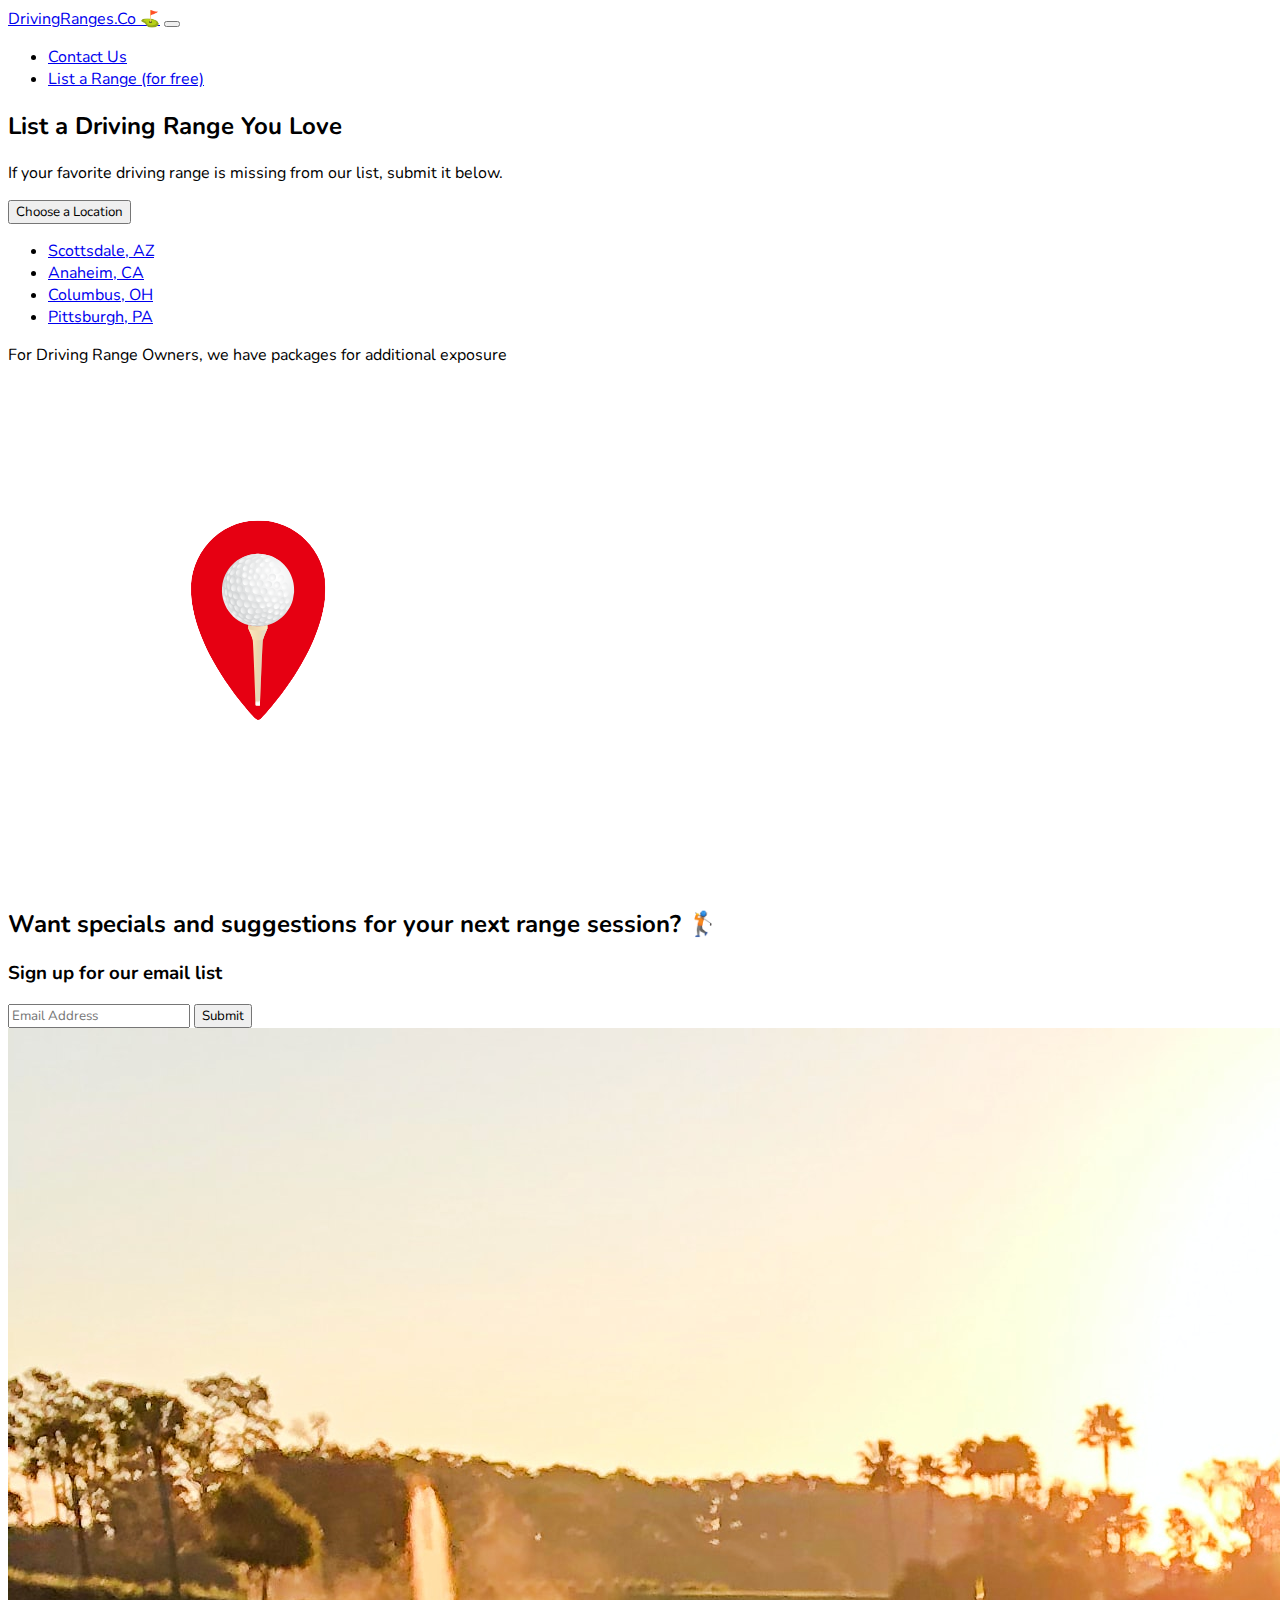
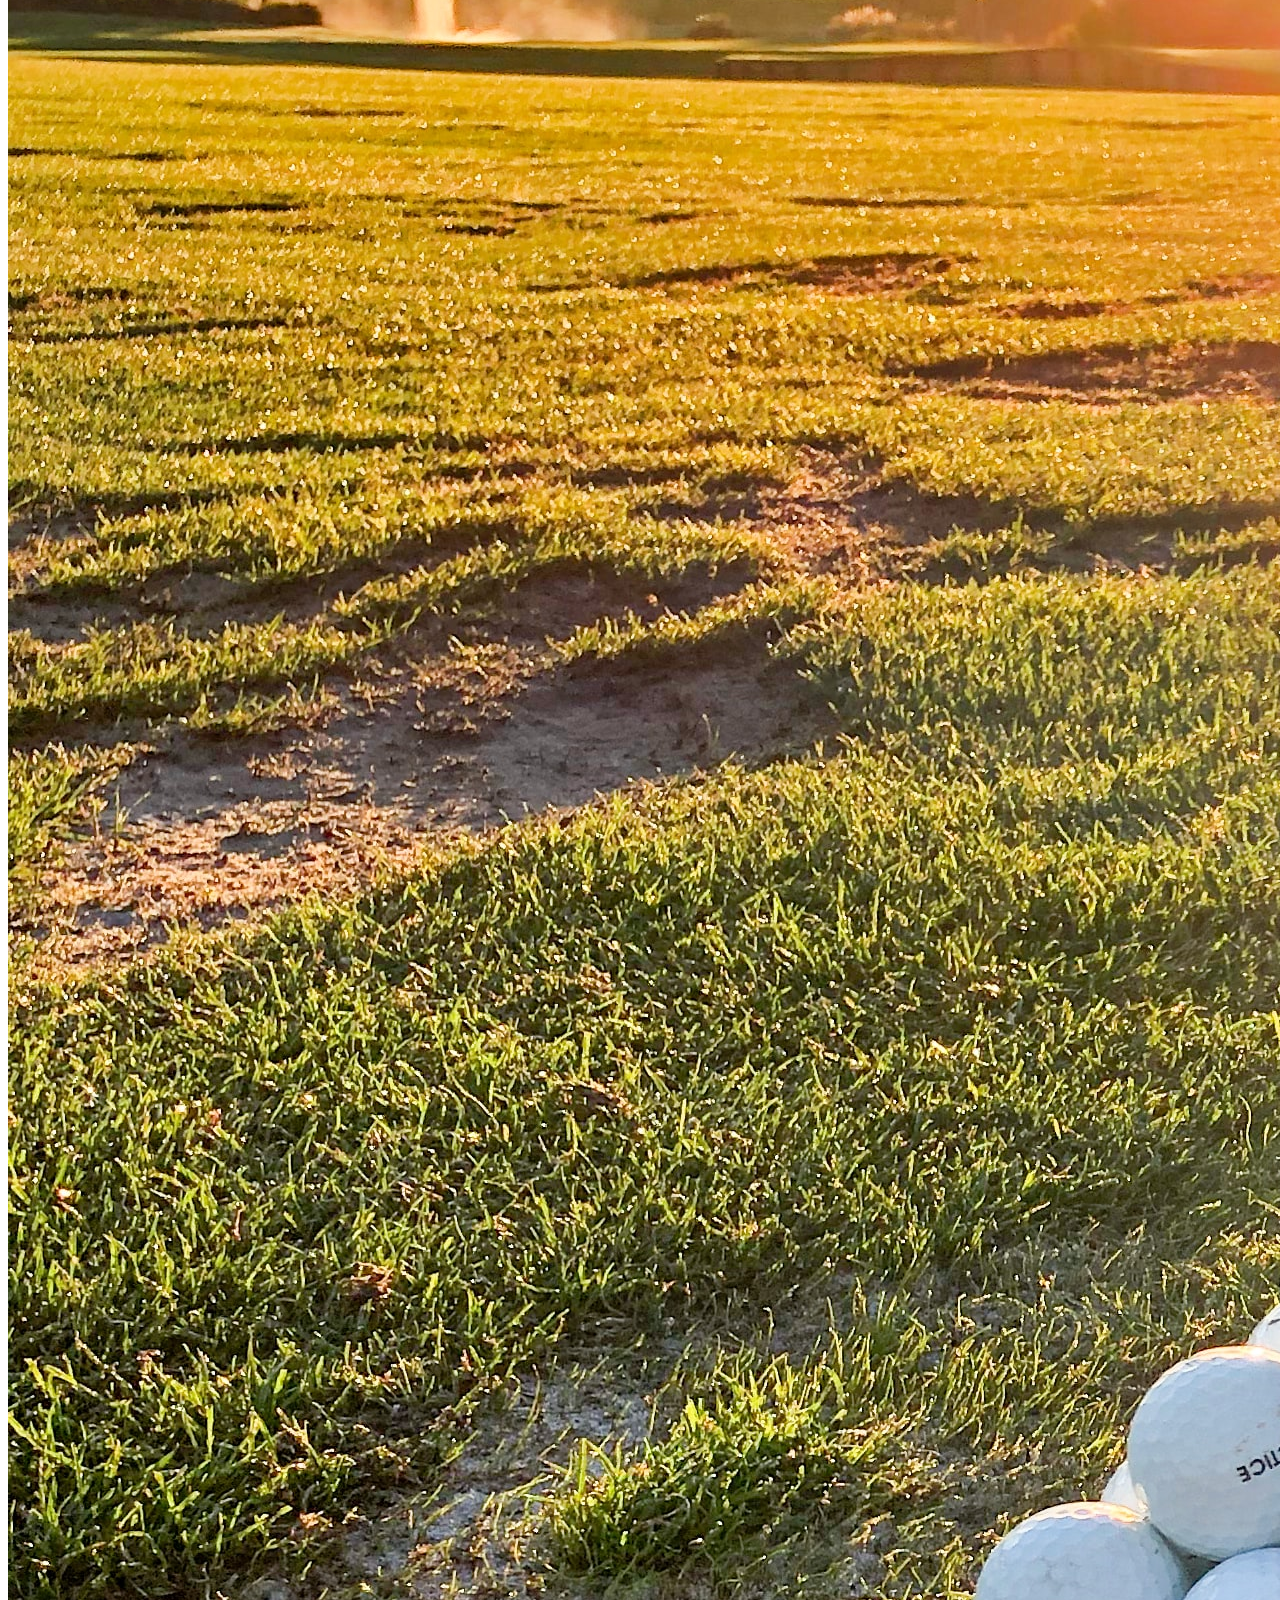
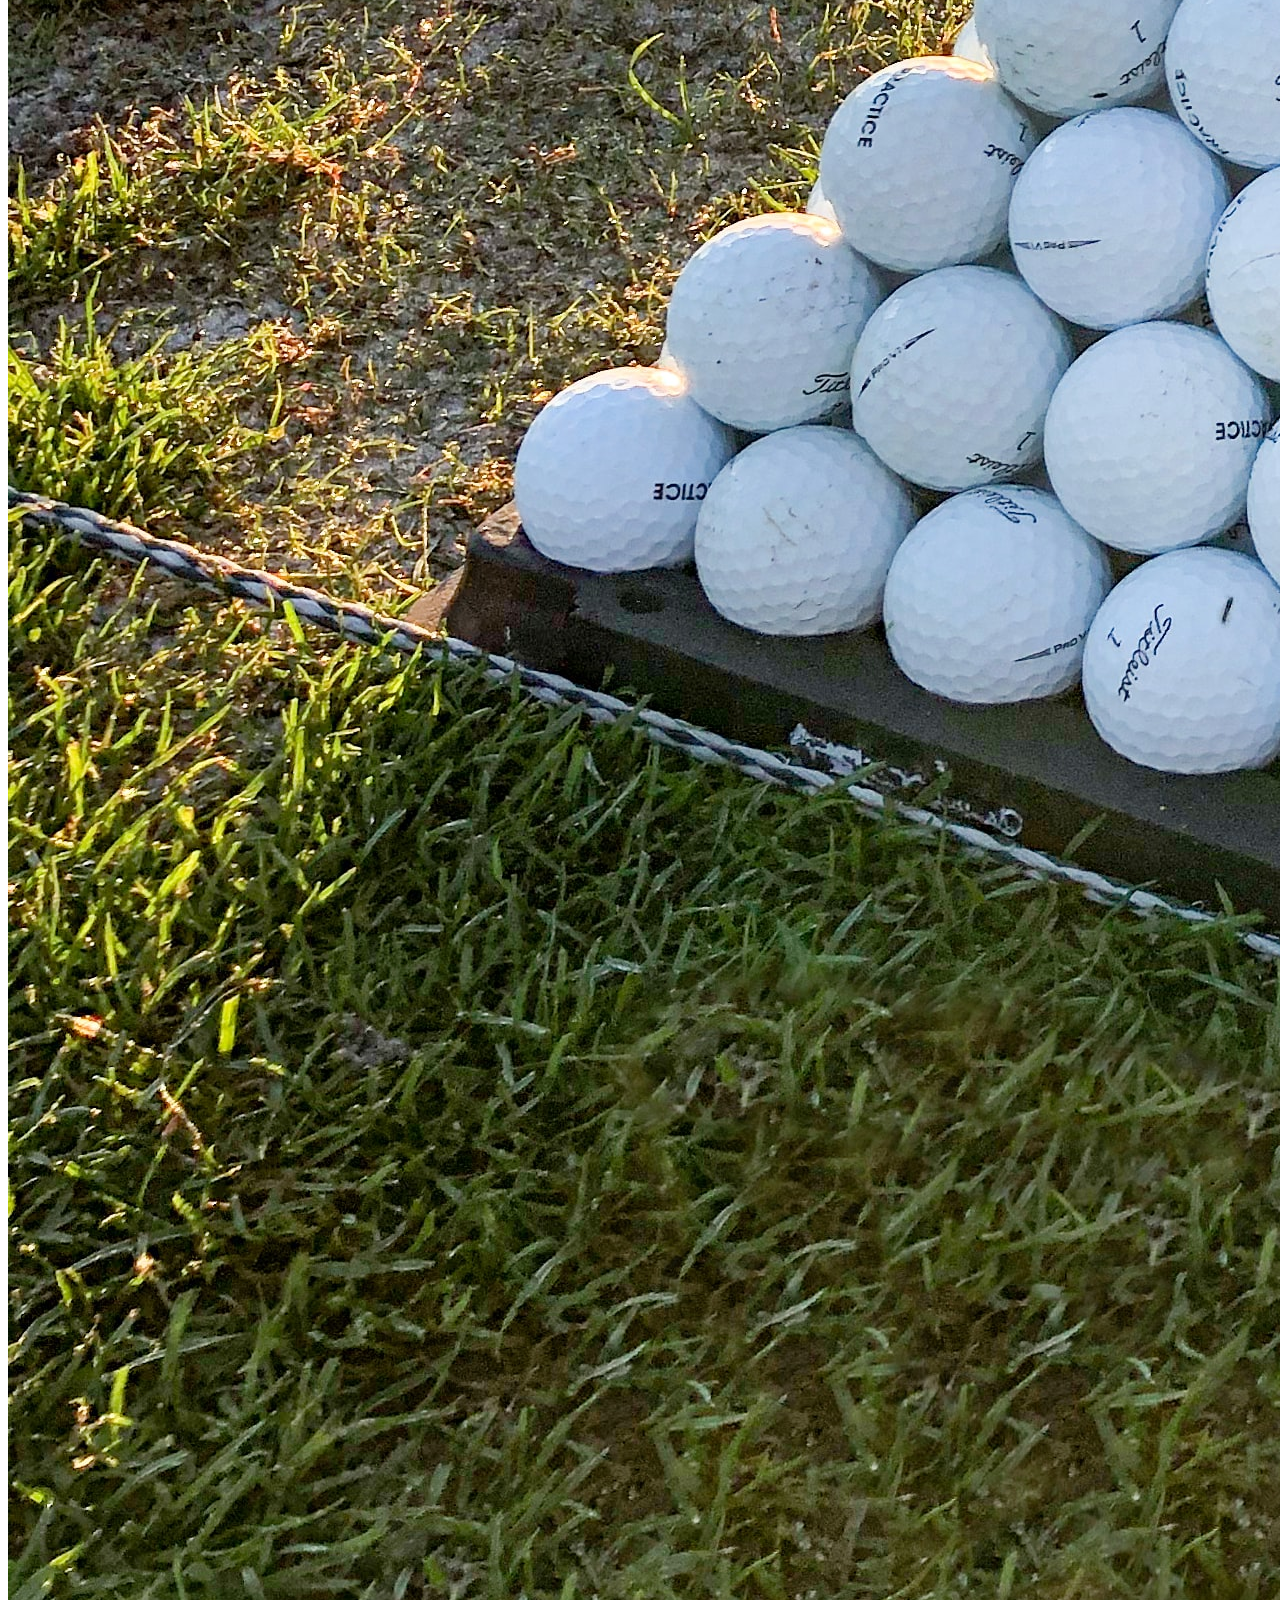
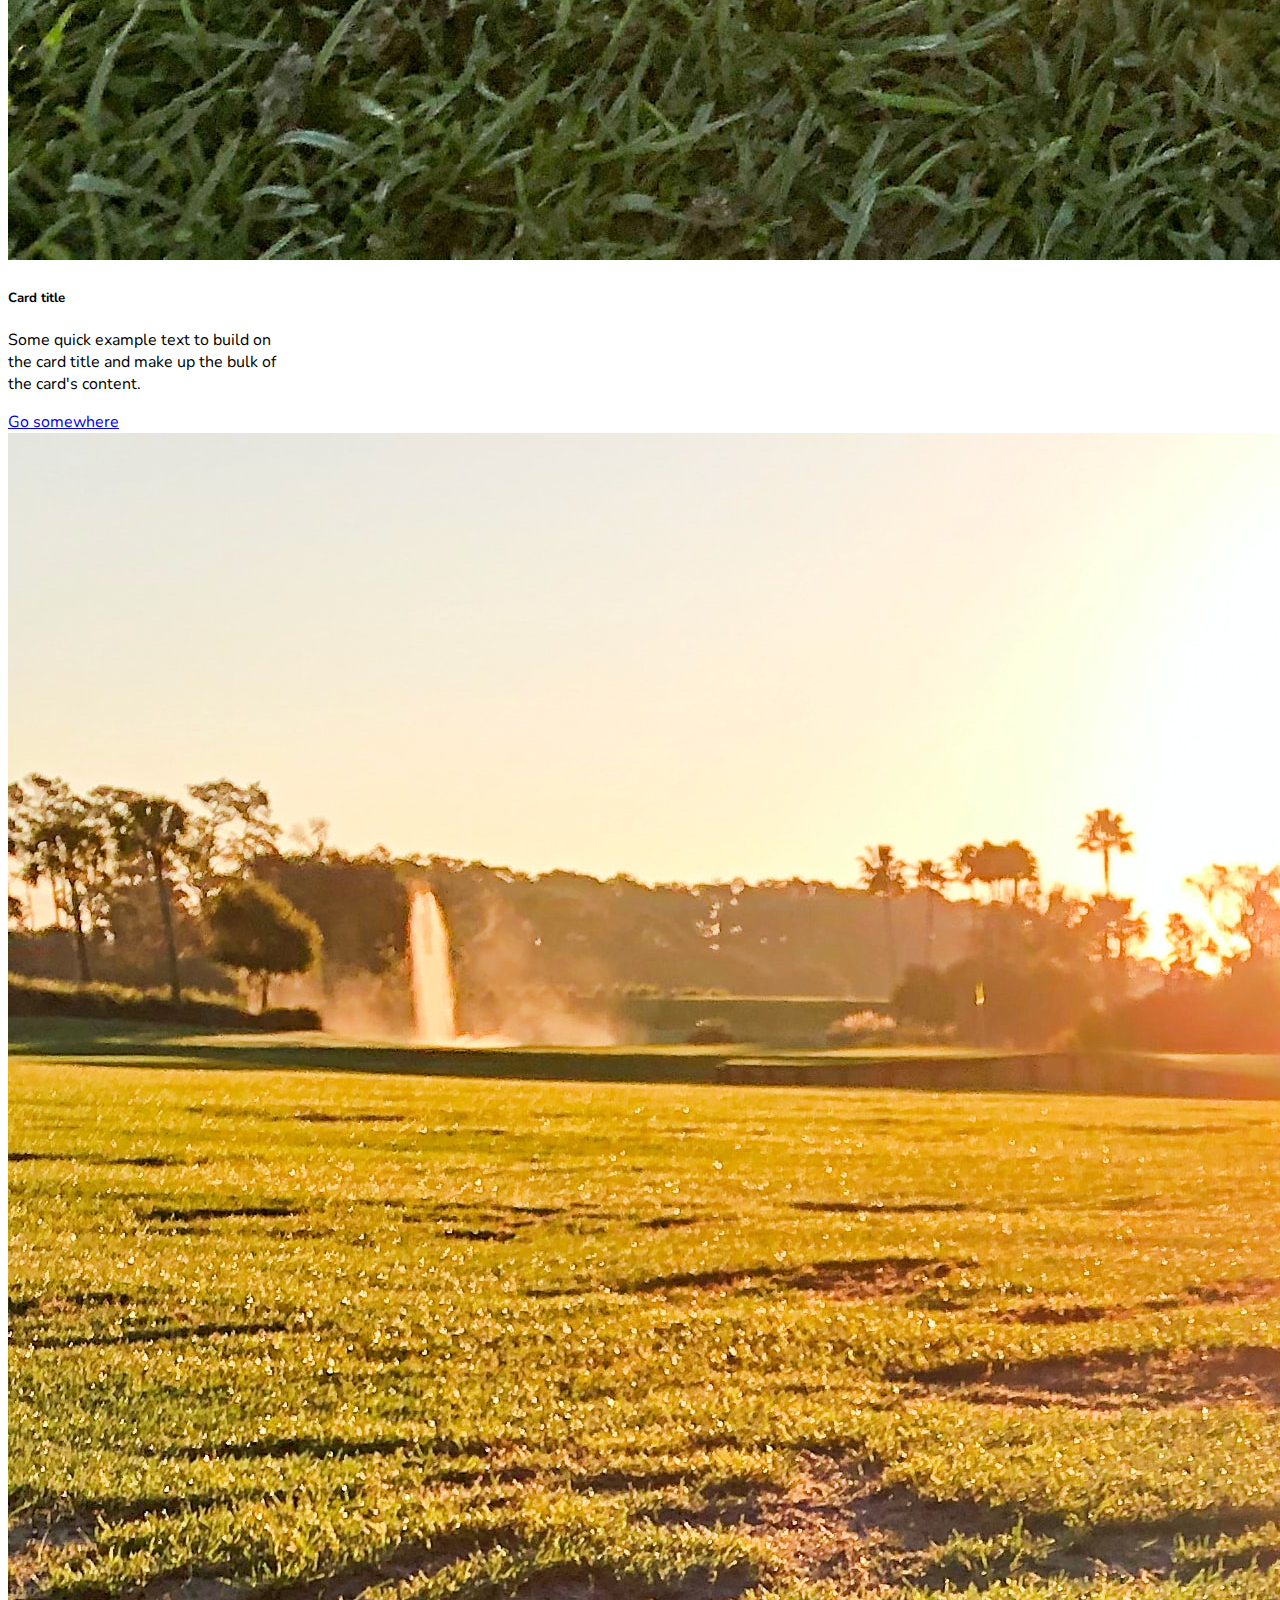
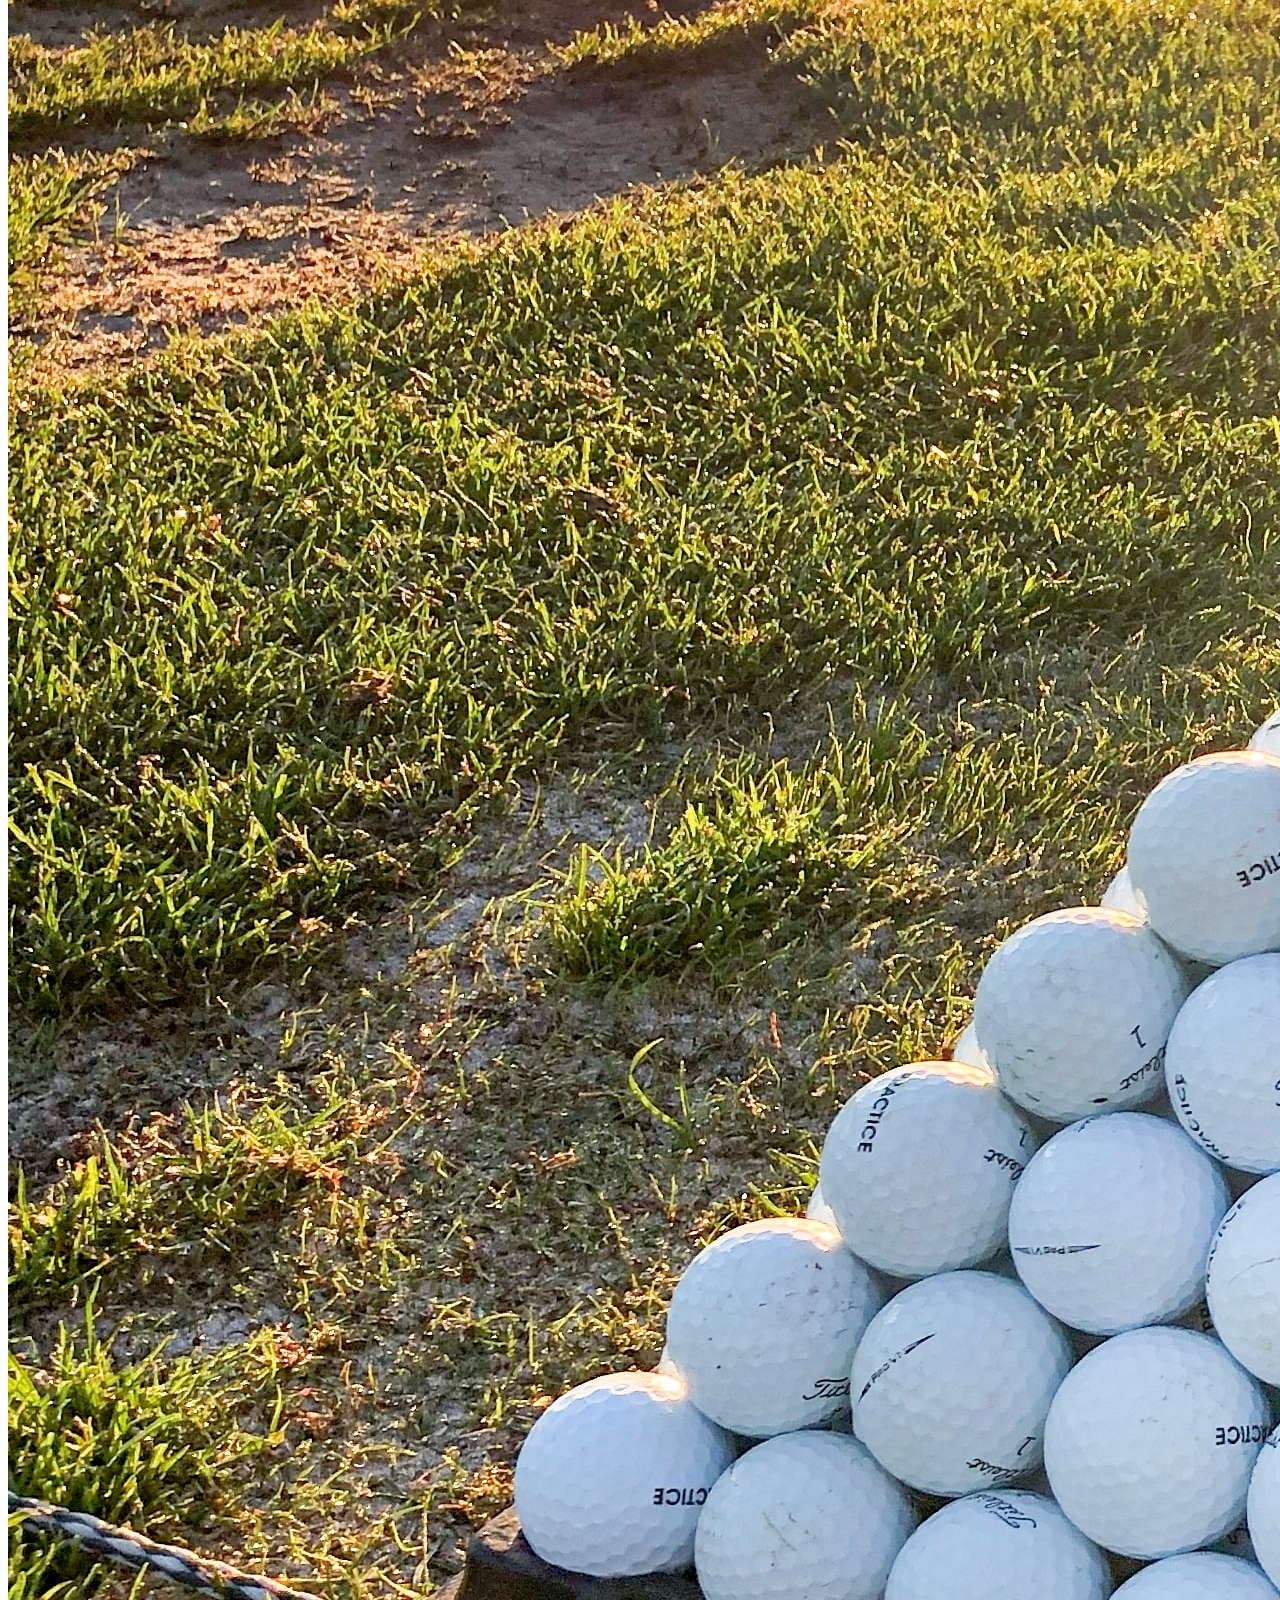
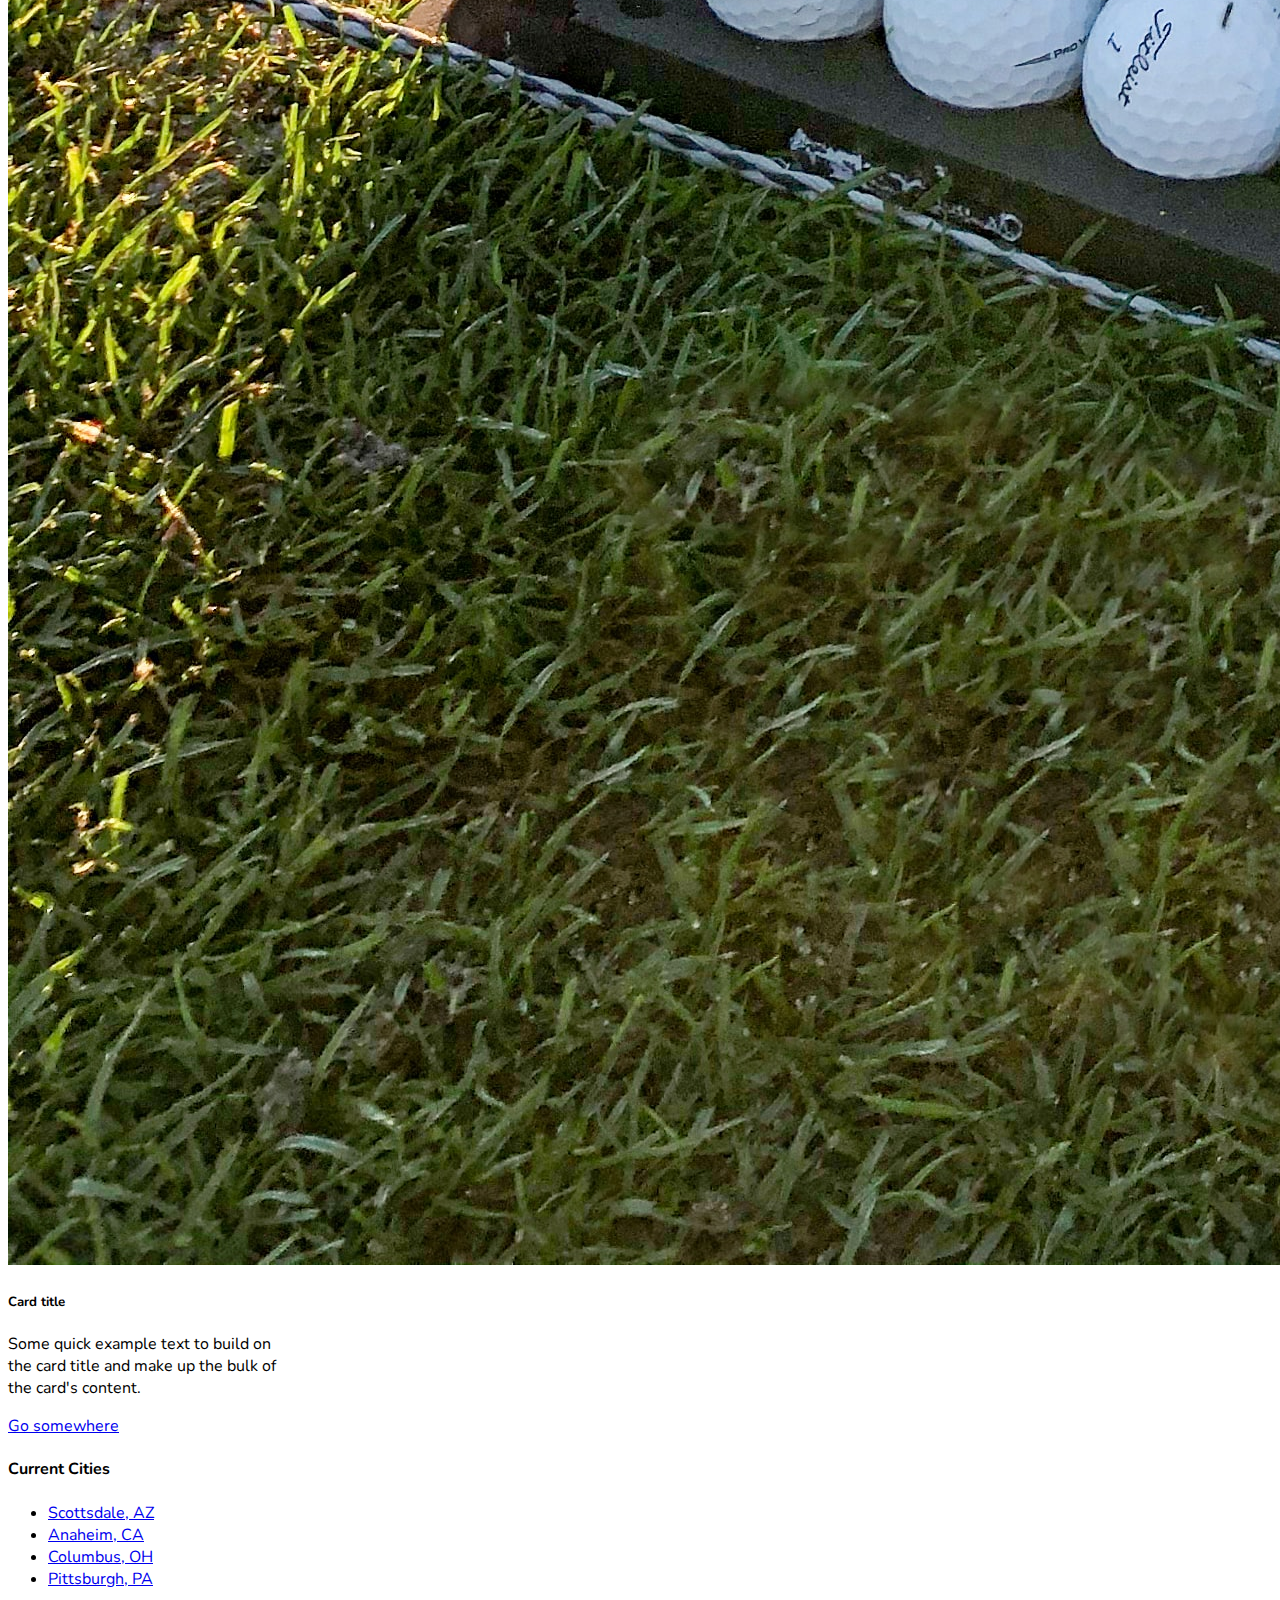
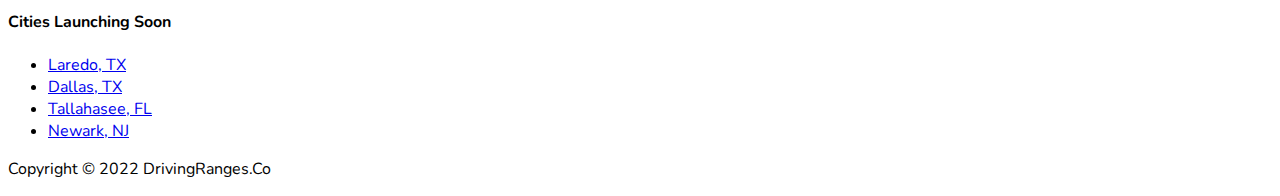
==== listrange.html @ ec076797 "Initial Commit" ====
<!DOCTYPE html>
<html lang="en">
<head>
    <meta charset="UTF-8">
    <meta http-equiv="X-UA-Compatible" content="IE=edge">
    <meta name="viewport" content="width=device-width, initial-scale=1.0">
    
    
    <link href="https://cdn.jsdelivr.net/npm/bootstrap@5.0.2/dist/css/bootstrap.min.css" rel="stylesheet" integrity="sha384-EVSTQN3/azprG1Anm3QDgpJLIm9Nao0Yz1ztcQTwFspd3yD65VohhpuuCOmLASjC" crossorigin="anonymous">
    <link rel="stylesheet" href="https://cdn.jsdelivr.net/npm/bootstrap-icons@1.3.0/font/bootstrap-icons.css">
    <link href="style.css" rel="stylesheet" />
    <link rel="preconnect" href="https://fonts.googleapis.com">
    <link rel="preconnect" href="https://fonts.gstatic.com" crossorigin>
    <link href="https://fonts.googleapis.com/css2?family=Nunito:wght@700&display=swap" rel="stylesheet">
    <title>DrivingRanges.co - Find the Best Driving Ranges Near You</title>
    <link rel="icon" href="assets/icons8-location-48.png">

</head>
<body>
    <!-- Navbar -->
    <nav class="navbar navbar-expand-md bg-white navbar-light sticky-top">
        <div class="container-fluid">
        <a href="index.html" class="navbar-brand">DrivingRanges.Co ⛳</a>

        <button class="navbar-toggler" type="button" data-bs-toggle="collapse" data-bs-target="#navmenu">
            <span class="navbar-toggler-icon"></span>
        </button>

        <div class="collapse navbar-collapse" id="navmenu">
            <ul class="navbar-nav ms-auto">
                </li>
                <li class="nav-item">
                    <a href="#contact" class="nav-link">Contact Us</a>
                </li>
                <li class="nav-item">
                    <a href="#" class="nav-link"><span class="border border-warning rounded p-2 bg-warning text-dark">List a Range (for free)</span></a>
            </ul>
        </div>
    </div>
    </nav>
    <!-- Intro Section -->

    <section class="text-dark p-5 pb-0 pt-2 bg-light">
        <div class="container-fluid">
            <div class="d-sm-flex align-items-center justify-content-between">
            <div>
                <h2>List a Driving Range You Love</h2>
                <p>If your favorite driving range is missing from our list, submit it below.</p>

                <div class="dropdown">
                  <div class="btn-group">
                      <button type="button" class="btn btn-warning dropdown-toggle" data-bs-toggle="dropdown" aria-expanded="false">Choose a Location</button>
                      <ul class="dropdown-menu">
                        <li><a class="dropdown-item" href="#">Scottsdale, AZ</a></li>
                        <li><a class="dropdown-item" href="#">Anaheim, CA</a></li>
                        <li><a class="dropdown-item" href="#">Columbus, OH</a></li>
                        <li><a class="dropdown-item" href="#">Pittsburgh, PA</a></li>
                      
                    </ul>
                    </div>
                    
                  </div>
                  <p class="pt-4">For Driving Range Owners, we have packages for additional exposure</p>
            </div>
            <img class="img-fluid w-50" src="assets/Driving_ranges_logo.png" alt="DrivingRange.Co Logo">
        </div>
        </div>
    </section>

    <!--Email Signup-->
    <section class="bg-primary text-light p-5">
        <h2 class="text-center pb-4">Want specials and suggestions for your next range session? &#127948</h2>
        <h3 class="text-center pb-2">Sign up for our email list</h3>
        <div class="container">
            <div class="d-md-flex justify-content-center align-items-center">

                <div class="input-group email-input">
                    <input type="text" class="form-control" placeholder="Email Address" aria-label="Email Address" aria-describedby="button-addon2">
                    <button class="btn btn-warning btn-lg" type="button">Submit</button>
                  </div>
            </div>
        
        </div>
    </section>

    <!--Ad Boxes-->
    <section class="p-5">
        <div class="container">
            <div class="row text-center g-4">
                <div class="col-md d-flex justify-content-center">
                    <div class="card" style="width: 18rem;">
                        <img src="assets/drivingrangeballs.jpg" class="card-img-top" alt="...">
                        <div class="card-body">
                          <h5 class="card-title">Card title</h5>
                          <p class="card-text">Some quick example text to build on the card title and make up the bulk of the card's content.</p>
                          <a href="#" class="btn btn-warning">Go somewhere</a>
                        </div>
                      </div>
                </div>
                <div class="col-md d-flex justify-content-center">
                    <div class="card" style="width: 18rem;">
                        <img src="assets/drivingrangeballs.jpg" class="card-img-top" alt="...">
                        <div class="card-body">
                          <h5 class="card-title">Card title</h5>
                          <p class="card-text">Some quick example text to build on the card title and make up the bulk of the card's content.</p>
                          <a href="#" class="btn btn-warning">Go somewhere</a>
                        </div>
                      </div>
                </div>
                    
                </div>
            </div>
        </div>
    </section>
    
    <!--City List-->
    <section id="citylist" class="p-5 bg-light">
        <div class="container">
            <div class="row align-items-center justify-content-between text-center">
                <div class="col-md">
                    <h4>Current Cities</h4>
                    <ul class="list-unstyled">
                        <li><a href="#">Scottsdale, AZ</a></li>
                        <li><a href="#">Anaheim, CA</a></li>
                        <li><a href="#">Columbus, OH</a></li>
                        <li><a href="#">Pittsburgh, PA</a></li>
                      
                    </ul>
                </div>
                <div class="col-md p-5">
                    <h4>Cities Launching Soon</h4>
                    <ul class="list-unstyled">
                        <li><a href="#">Laredo, TX</a></li>
                        <li><a href="#">Dallas, TX</a></li>
                        <li><a href="#">Tallahasee, FL</a></li>
                        <li><a href="#">Newark, NJ</a></li>
                      
                    </ul>
                </div>
            </div>
        </div>
    </section>

    <!--Footer-->
    <footer class="p-5 bg-secondary text-white text-center position-relative">
        <div class="container">
            <p>Copyright &copy; 2022 DrivingRanges.Co</p>
            <a href="#" class="position-absolute bottom-0 end-0 p-5">
                <!--Add icon. Need to install Bootstrap Icons-->
            </a>
        </div>
    </footer>

    
</body>

    <script src="script.js"></script>
    <script src="https://cdn.jsdelivr.net/npm/@popperjs/core@2.9.2/dist/umd/popper.min.js" integrity="sha384-IQsoLXl5PILFhosVNubq5LC7Qb9DXgDA9i+tQ8Zj3iwWAwPtgFTxbJ8NT4GN1R8p" crossorigin="anonymous"></script>
<script src="https://cdn.jsdelivr.net/npm/bootstrap@5.0.2/dist/js/bootstrap.min.js" integrity="sha384-cVKIPhGWiC2Al4u+LWgxfKTRIcfu0JTxR+EQDz/bgldoEyl4H0zUF0QKbrJ0EcQF" crossorigin="anonymous"></script>
</html>
---- style.css ----
* {
    font-family: 'Nunito', sans-serif;
}



@media (min-width: 768px) {
    .email-input {
        width: 50%;
    }
}
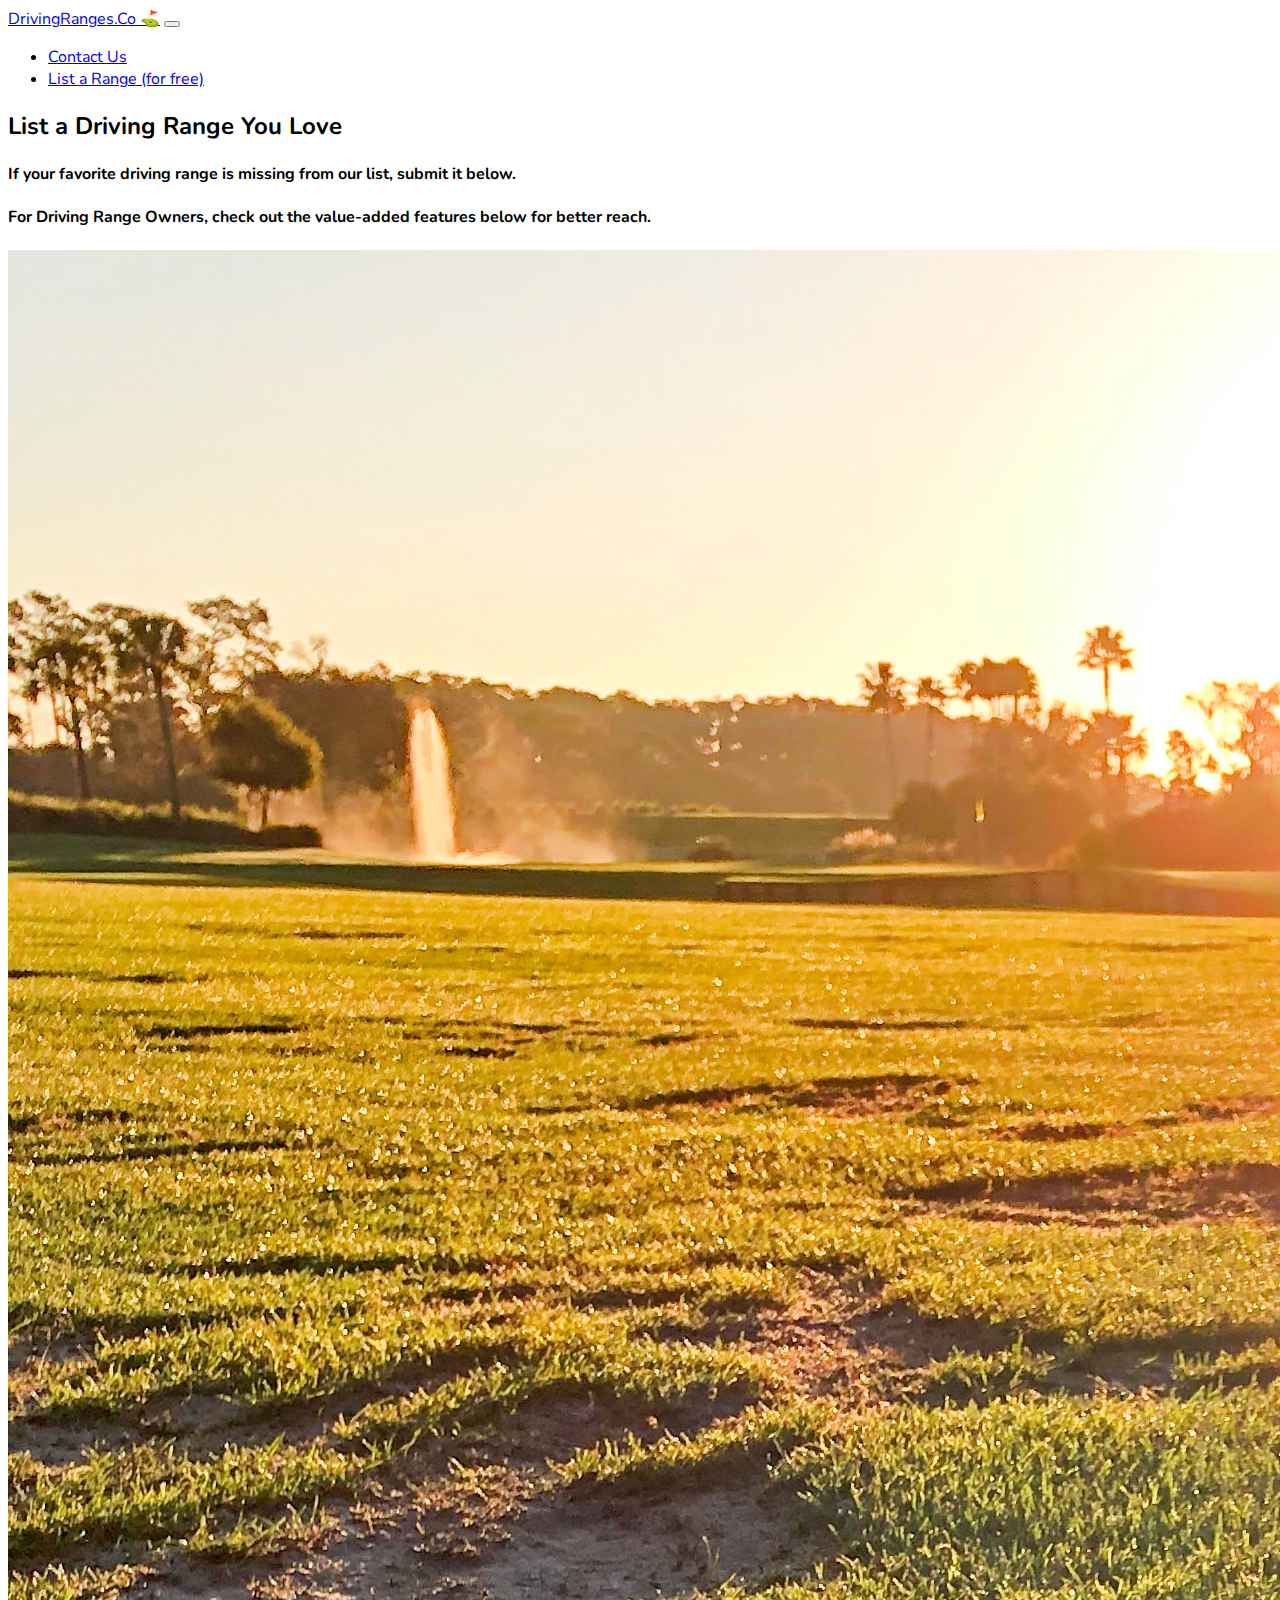
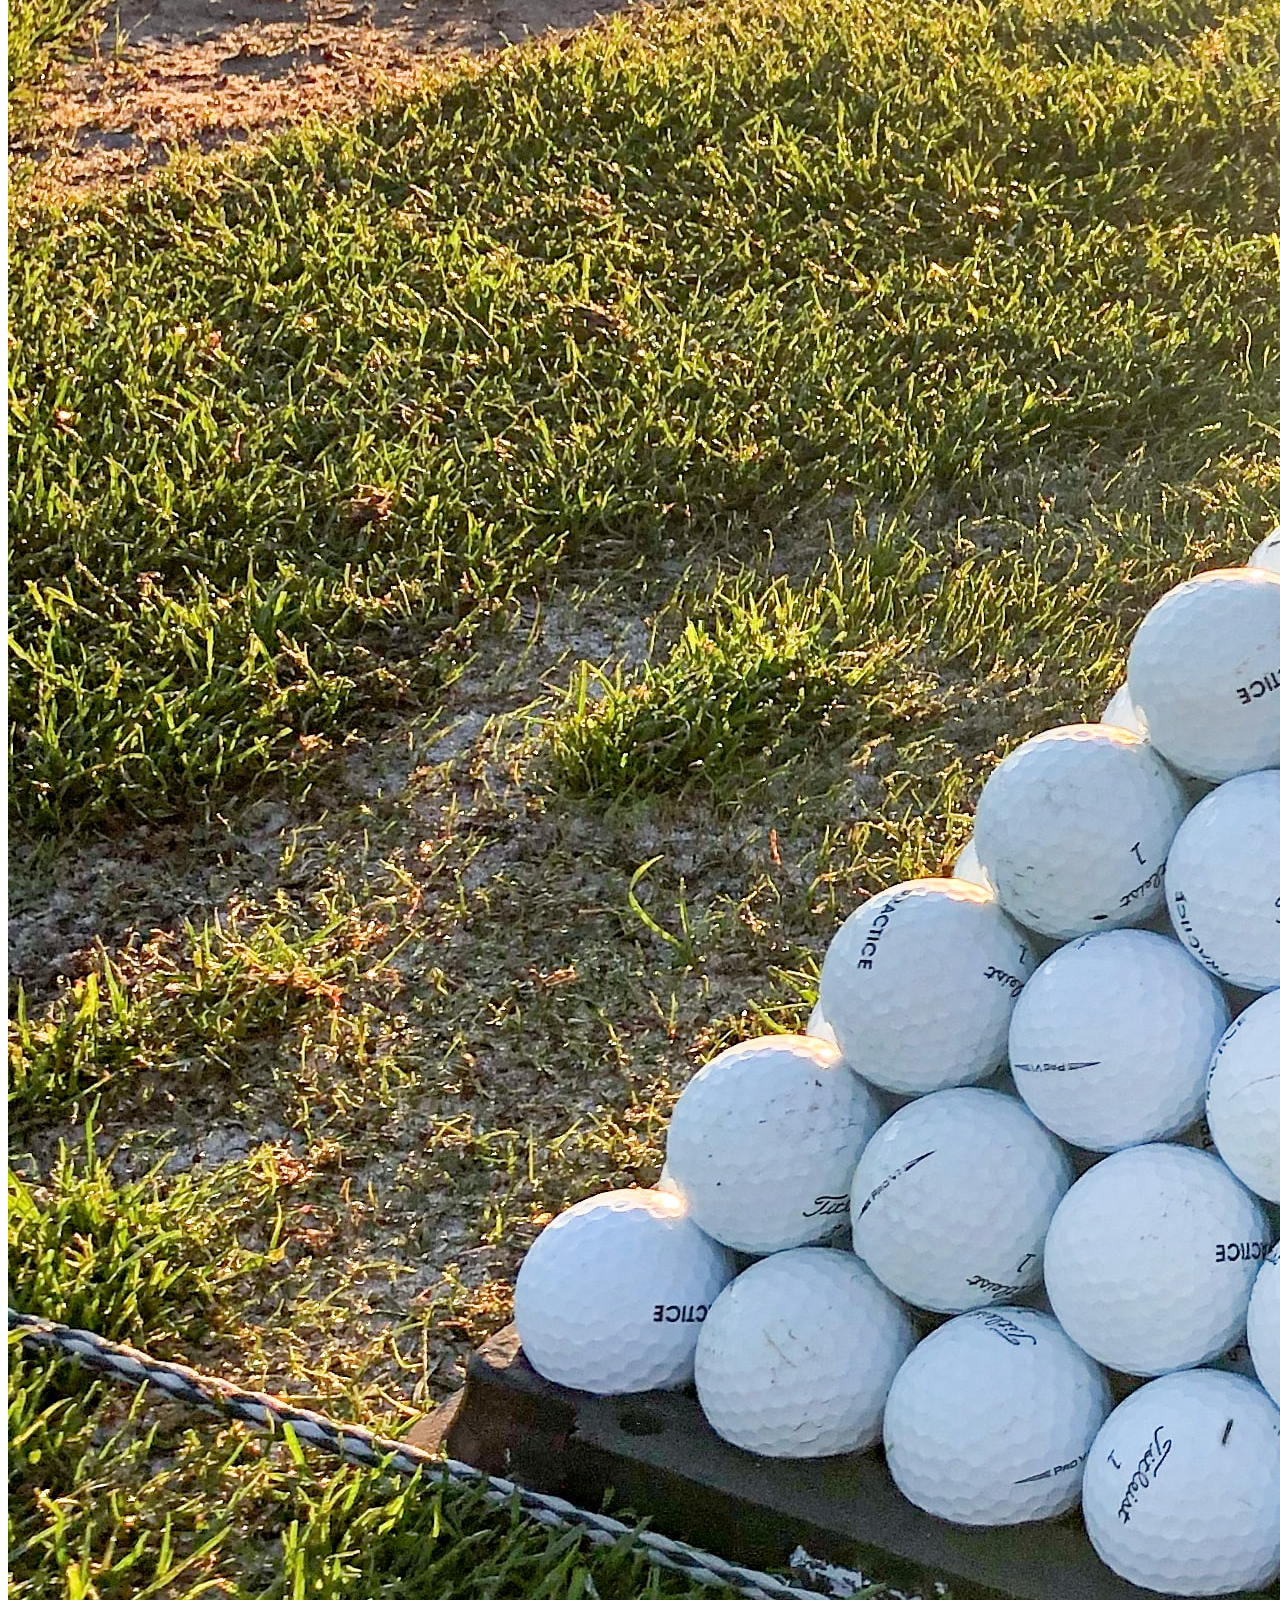
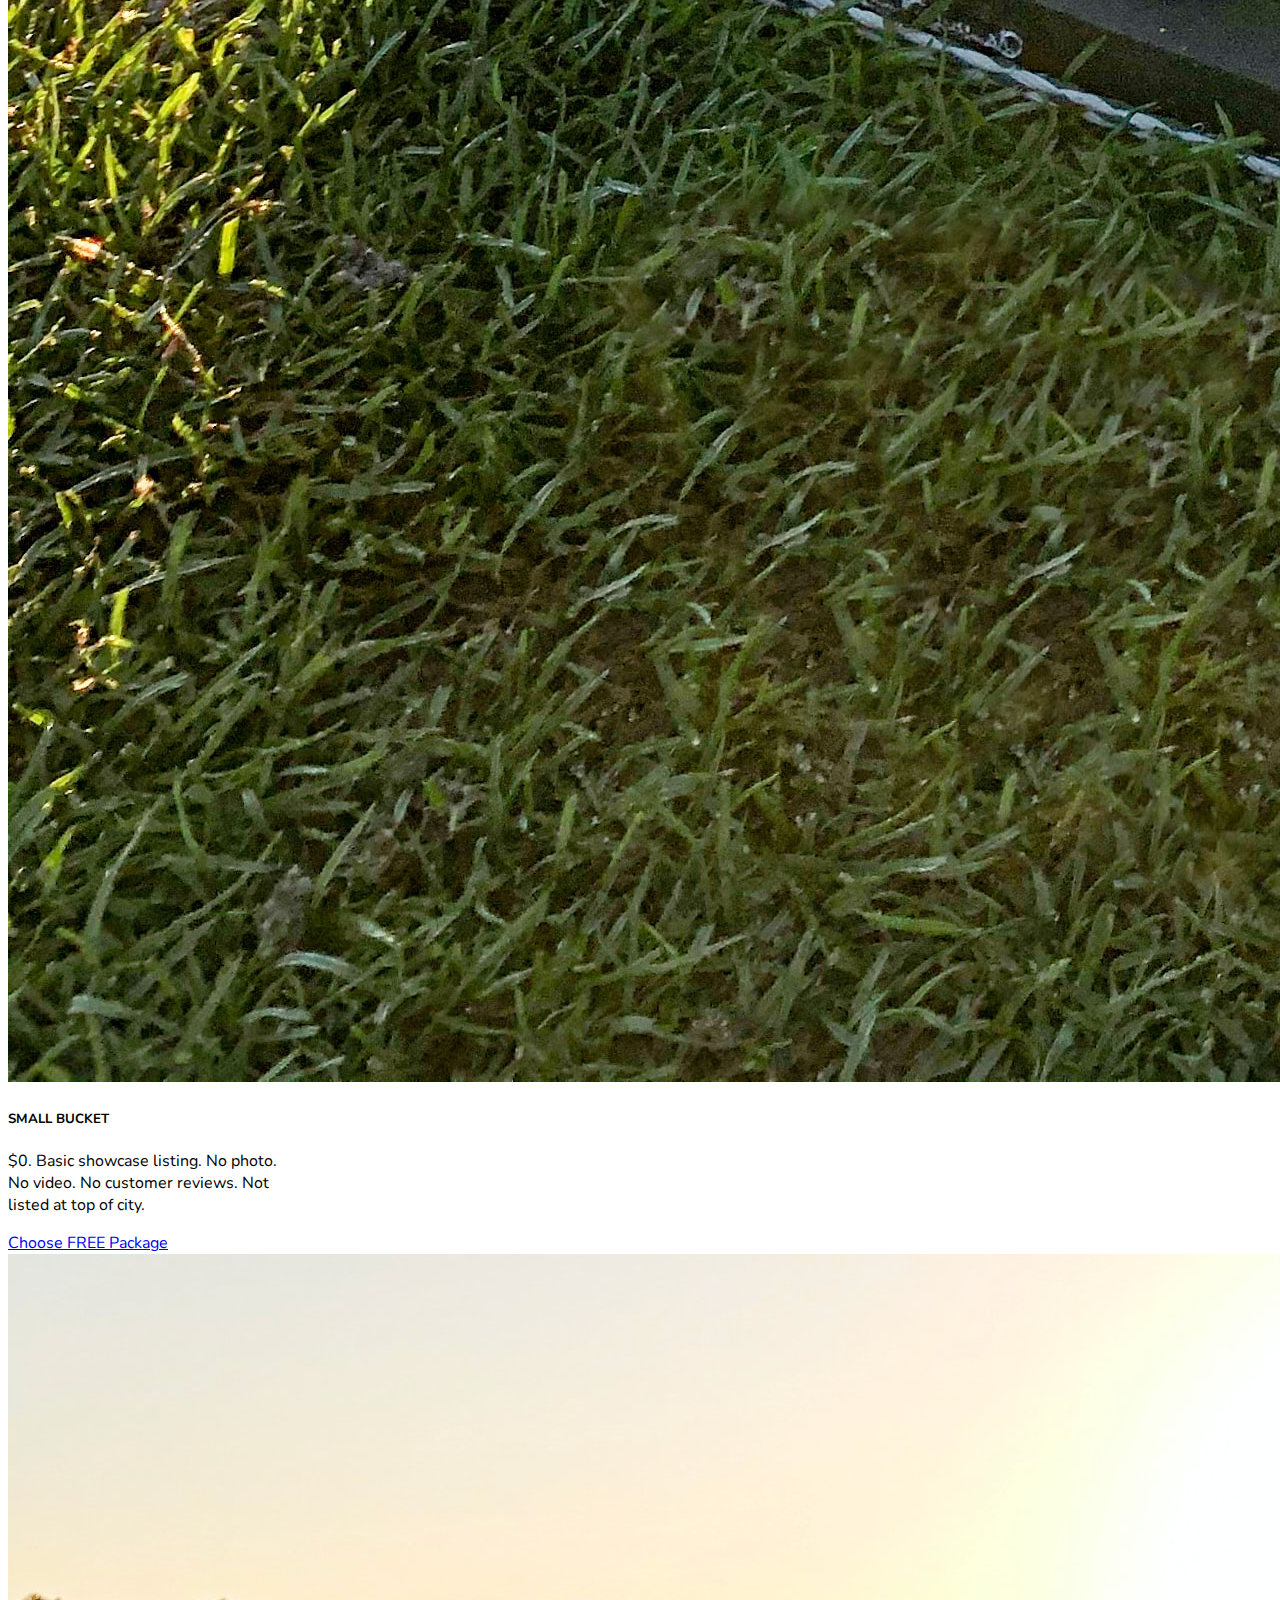
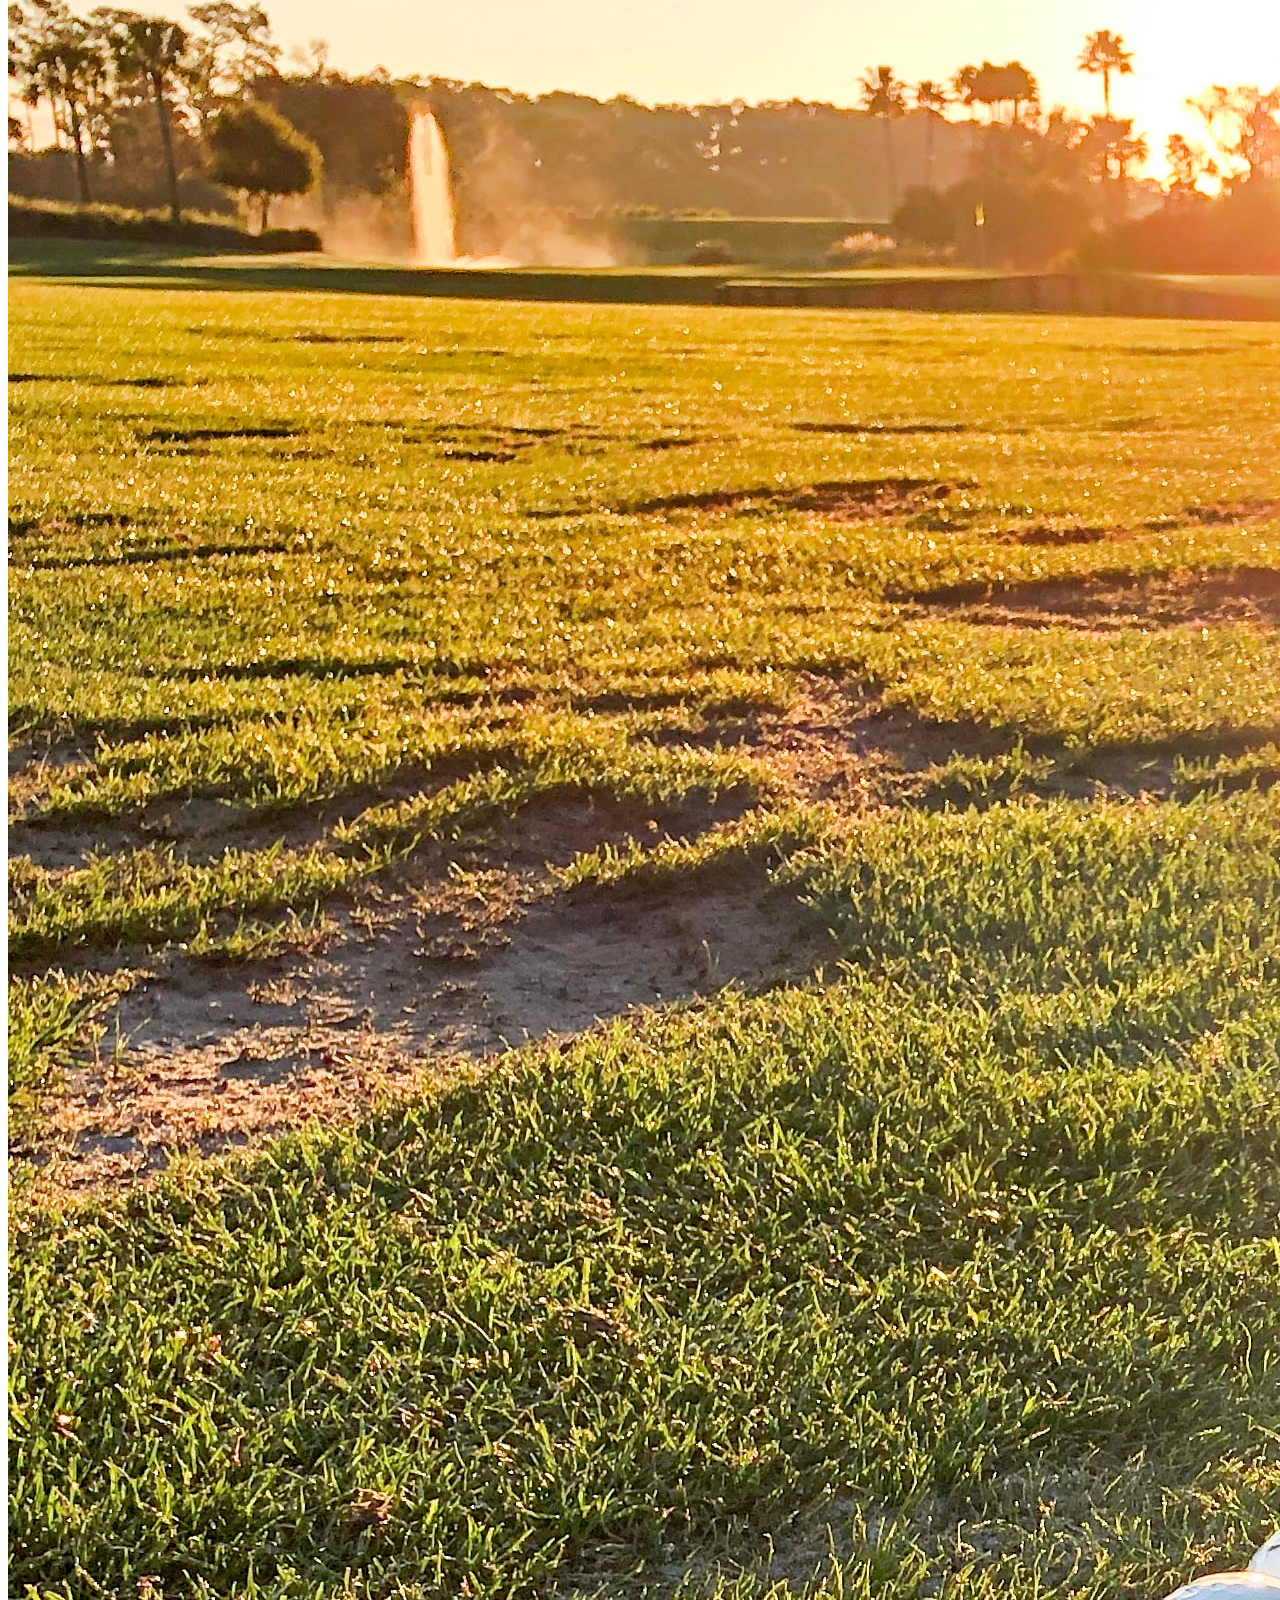
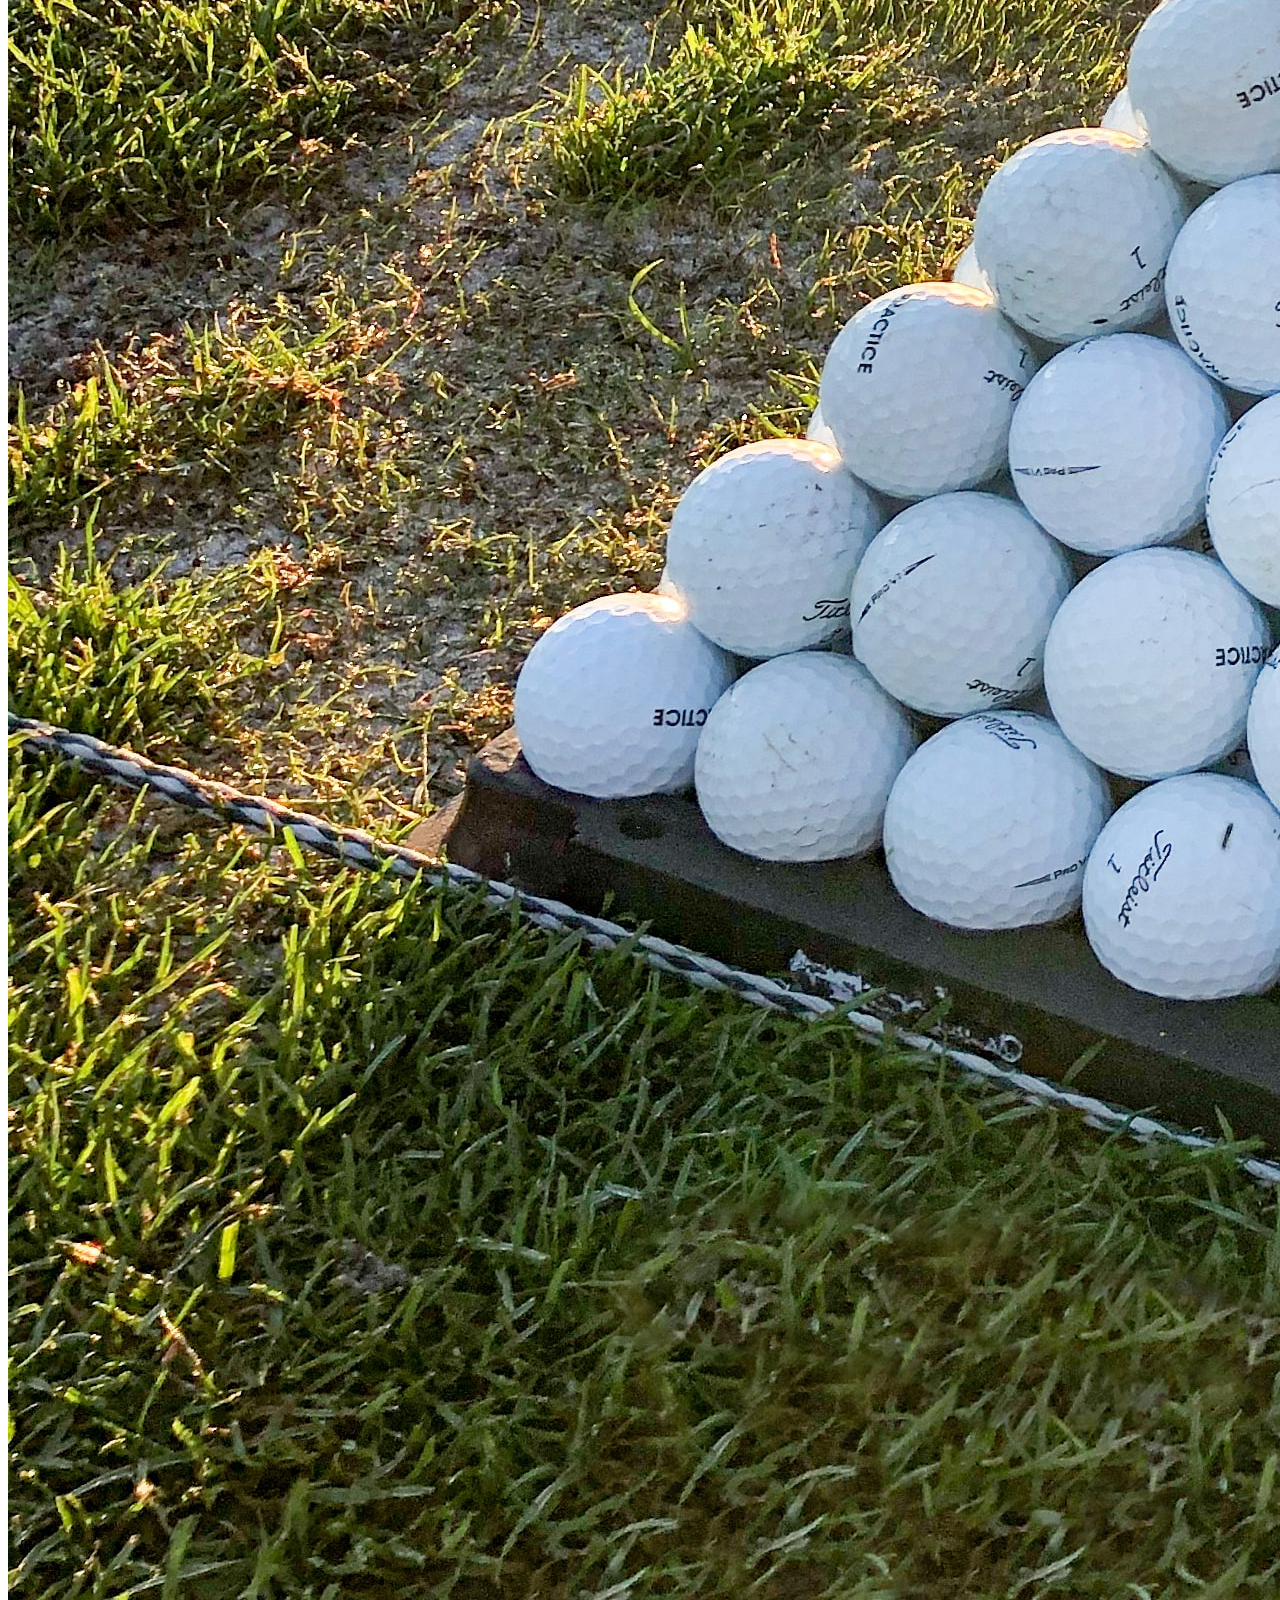
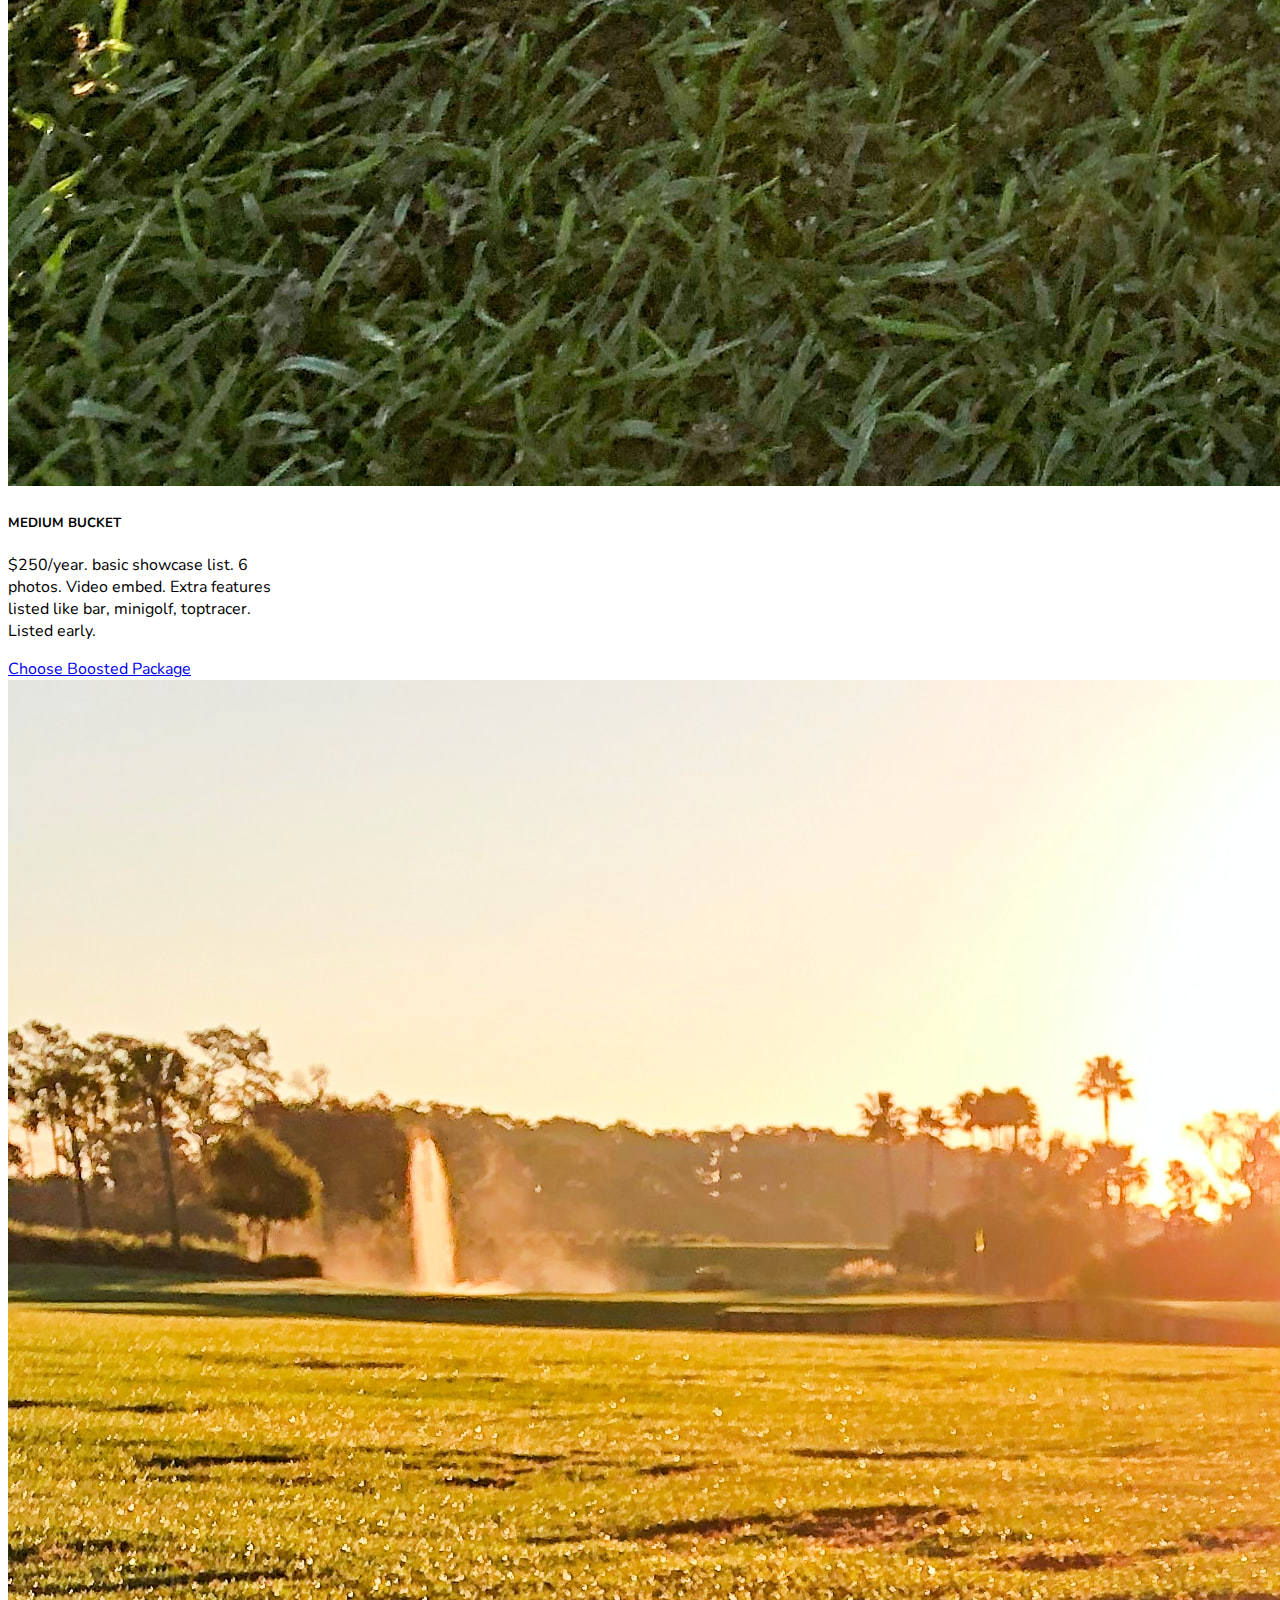
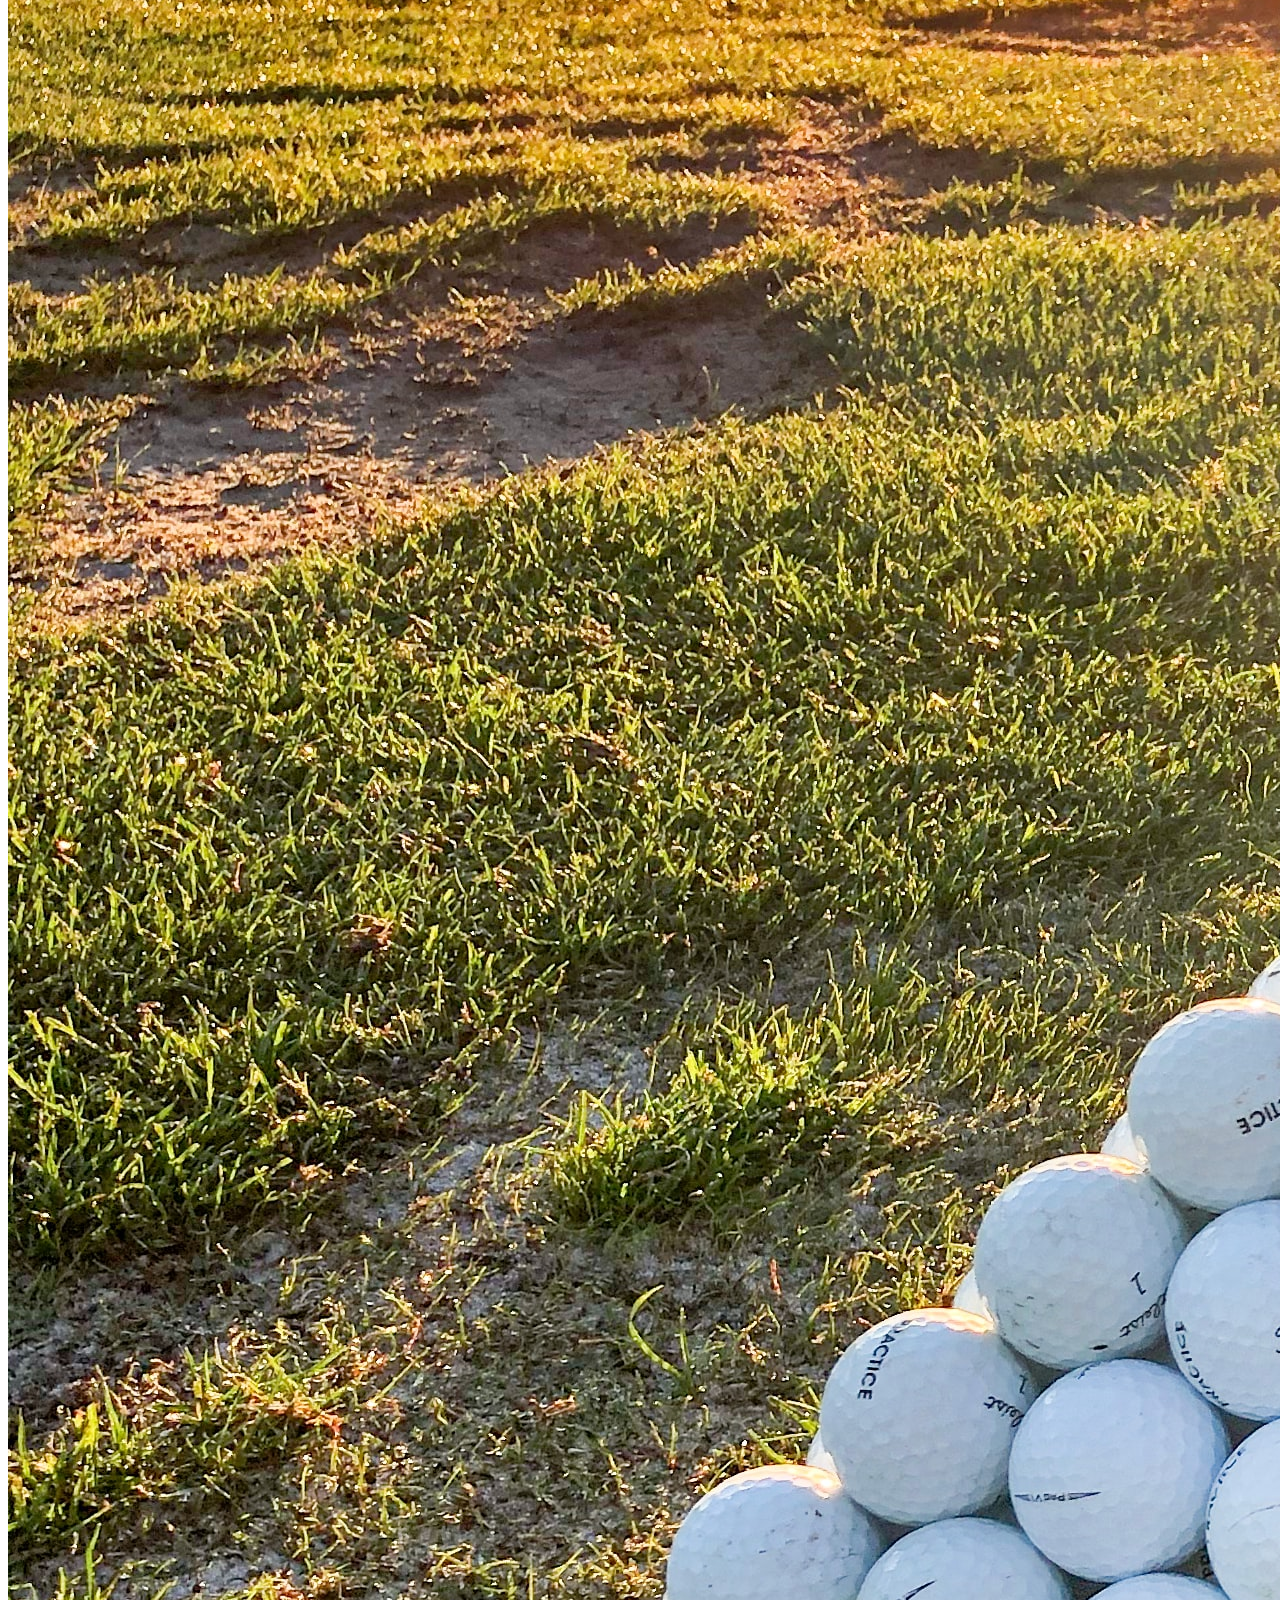
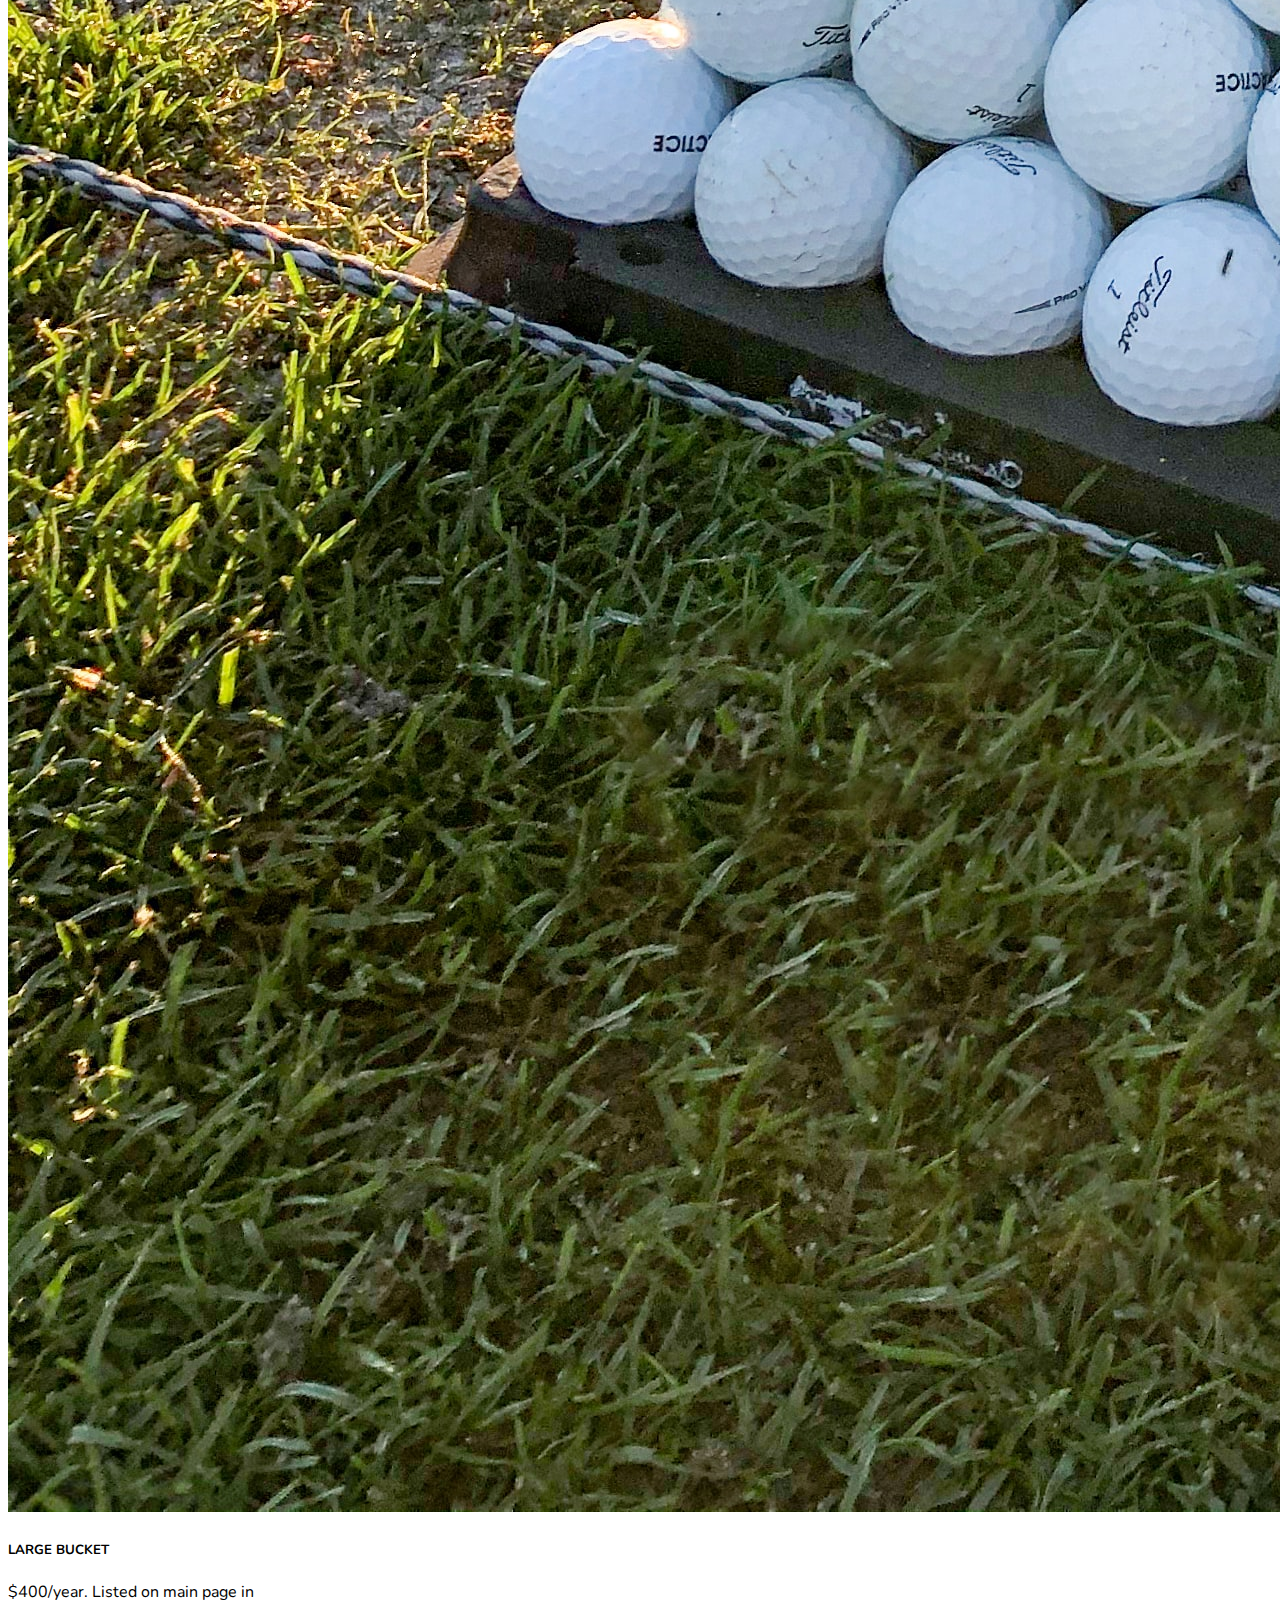
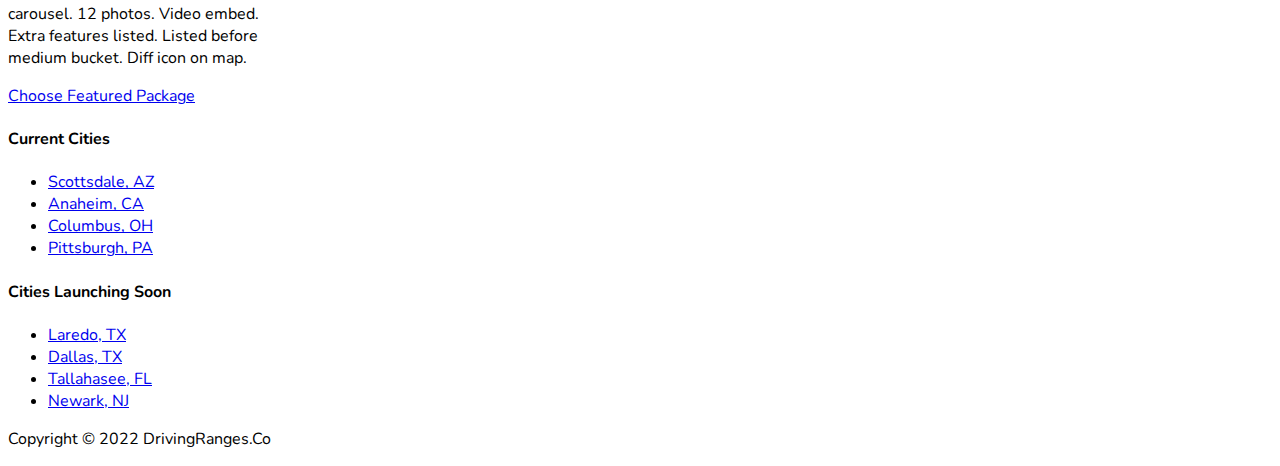
==== commit 95484962: "Changed header for list range and started the package card:" ====
--- a/listrange.html
+++ b/listrange.html
@@ -40,48 +40,12 @@
     </nav>
     <!-- Intro Section -->
 
-    <section class="text-dark p-5 pb-0 pt-2 bg-light">
-        <div class="container-fluid">
-            <div class="d-sm-flex align-items-center justify-content-between">
-            <div>
-                <h2>List a Driving Range You Love</h2>
-                <p>If your favorite driving range is missing from our list, submit it below.</p>
-
-                <div class="dropdown">
-                  <div class="btn-group">
-                      <button type="button" class="btn btn-warning dropdown-toggle" data-bs-toggle="dropdown" aria-expanded="false">Choose a Location</button>
-                      <ul class="dropdown-menu">
-                        <li><a class="dropdown-item" href="#">Scottsdale, AZ</a></li>
-                        <li><a class="dropdown-item" href="#">Anaheim, CA</a></li>
-                        <li><a class="dropdown-item" href="#">Columbus, OH</a></li>
-                        <li><a class="dropdown-item" href="#">Pittsburgh, PA</a></li>
-                      
-                    </ul>
-                    </div>
-                    
-                  </div>
-                  <p class="pt-4">For Driving Range Owners, we have packages for additional exposure</p>
-            </div>
-            <img class="img-fluid w-50" src="assets/Driving_ranges_logo.png" alt="DrivingRange.Co Logo">
-        </div>
-        </div>
+    <section class="text-dark bg-light p-5">
+        <h2 class="text-center pb-4">List a Driving Range You Love</h2>
+        <h4 class="text-center pb-4">If your favorite driving range is missing from our list, submit it below.</h4>
+        <h4 class="text-center">For Driving Range Owners, check out the value-added features below for better reach.</h4>
     </section>
 
-    <!--Email Signup-->
-    <section class="bg-primary text-light p-5">
-        <h2 class="text-center pb-4">Want specials and suggestions for your next range session? &#127948</h2>
-        <h3 class="text-center pb-2">Sign up for our email list</h3>
-        <div class="container">
-            <div class="d-md-flex justify-content-center align-items-center">
-
-                <div class="input-group email-input">
-                    <input type="text" class="form-control" placeholder="Email Address" aria-label="Email Address" aria-describedby="button-addon2">
-                    <button class="btn btn-warning btn-lg" type="button">Submit</button>
-                  </div>
-            </div>
-        
-        </div>
-    </section>
 
     <!--Ad Boxes-->
     <section class="p-5">
@@ -91,9 +55,9 @@
                     <div class="card" style="width: 18rem;">
                         <img src="assets/drivingrangeballs.jpg" class="card-img-top" alt="...">
                         <div class="card-body">
-                          <h5 class="card-title">Card title</h5>
-                          <p class="card-text">Some quick example text to build on the card title and make up the bulk of the card's content.</p>
-                          <a href="#" class="btn btn-warning">Go somewhere</a>
+                          <h5 class="card-title">SMALL BUCKET</h5> 
+                          <p class="card-text">$0. Basic showcase listing. No photo. No video. No customer reviews. Not listed at top of city.</p>
+                          <a href="#" class="btn btn-warning">Choose FREE Package</a>
                         </div>
                       </div>
                 </div>
@@ -101,9 +65,19 @@
                     <div class="card" style="width: 18rem;">
                         <img src="assets/drivingrangeballs.jpg" class="card-img-top" alt="...">
                         <div class="card-body">
-                          <h5 class="card-title">Card title</h5>
-                          <p class="card-text">Some quick example text to build on the card title and make up the bulk of the card's content.</p>
-                          <a href="#" class="btn btn-warning">Go somewhere</a>
+                          <h5 class="card-title">MEDIUM BUCKET</h5>
+                          <p class="card-text">$250/year. basic showcase list. 6 photos. Video embed. Extra features listed like bar, minigolf, toptracer. Listed early.</p>
+                          <a href="#" class="btn btn-warning">Choose Boosted Package</a>
+                        </div>
+                      </div>
+                </div>
+                <div class="col-md d-flex justify-content-center">
+                    <div class="card" style="width: 18rem;">
+                        <img src="assets/drivingrangeballs.jpg" class="card-img-top" alt="...">
+                        <div class="card-body">
+                          <h5 class="card-title">LARGE BUCKET</h5>
+                          <p class="card-text">$400/year. Listed on main page in carousel. 12 photos. Video embed. Extra features listed. Listed before medium bucket. Diff icon on map.</p>
+                          <a href="#" class="btn btn-warning">Choose Featured Package</a>
                         </div>
                       </div>
                 </div>
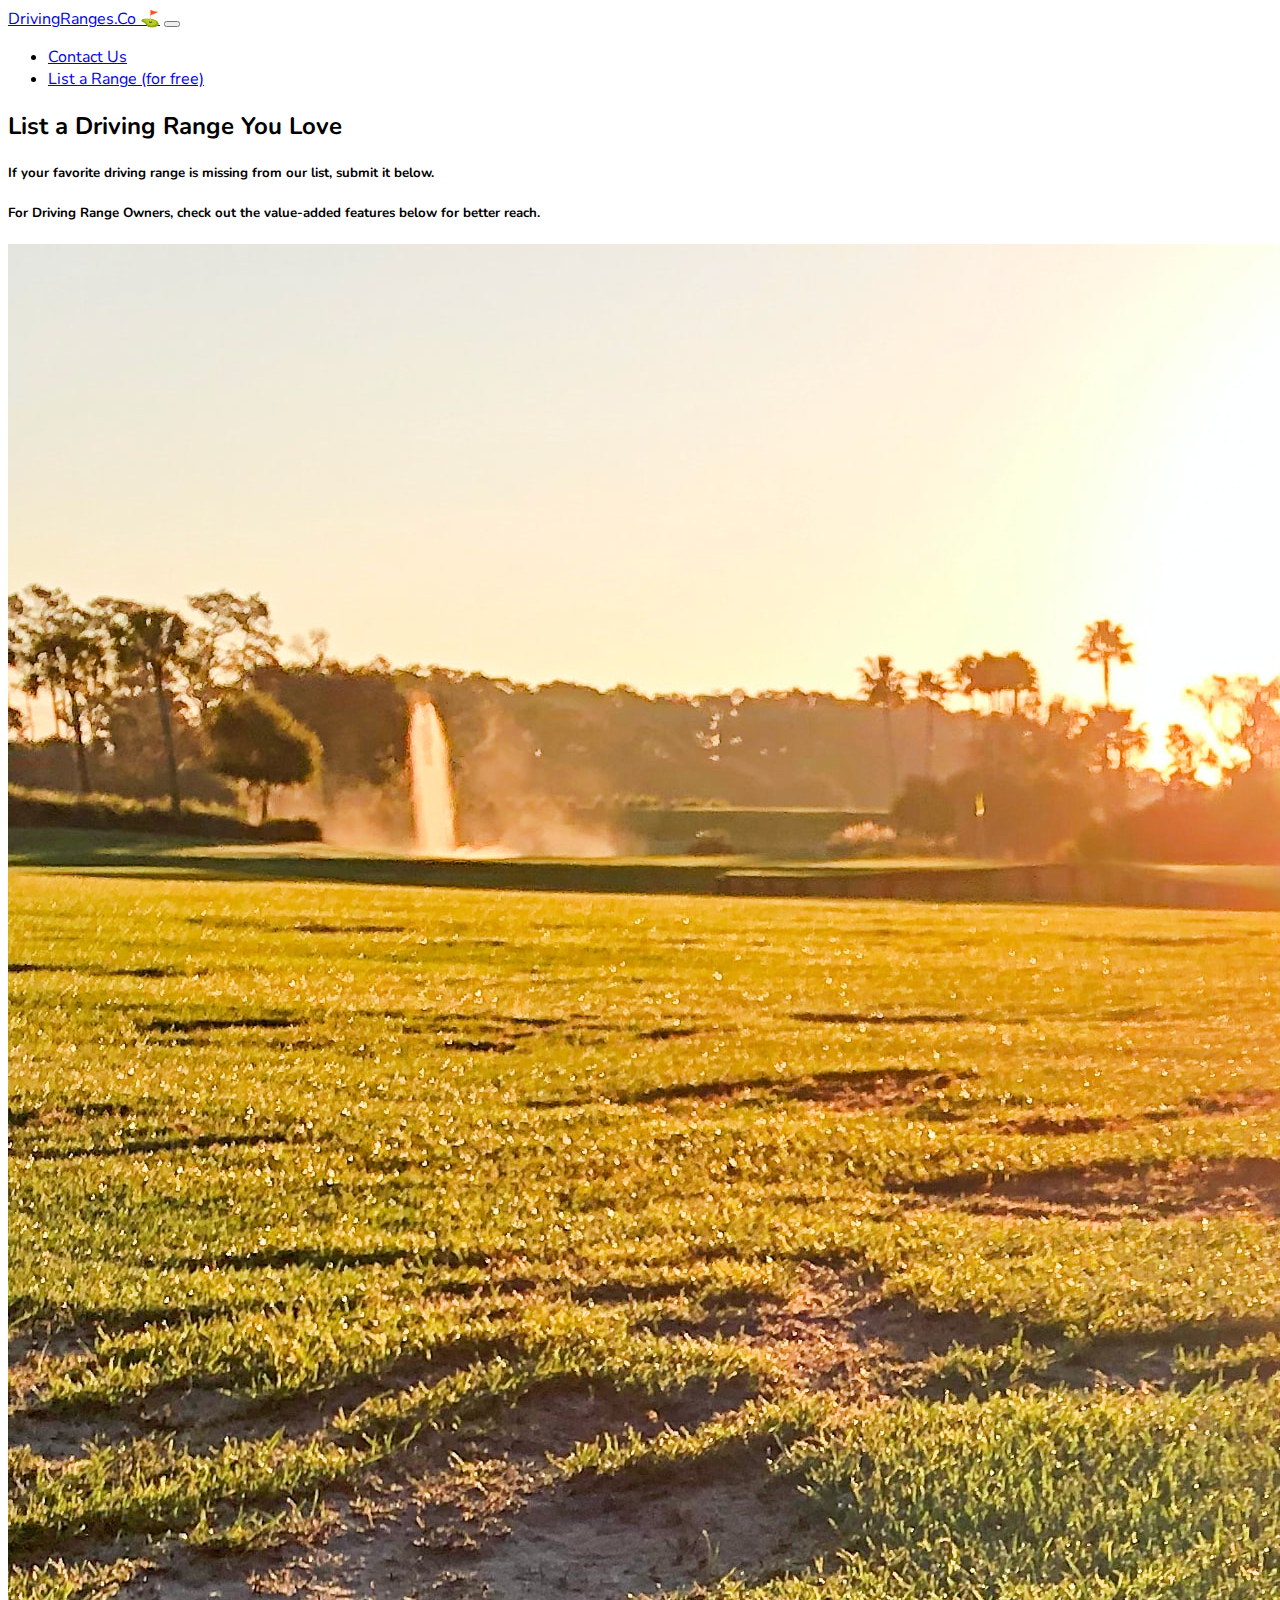
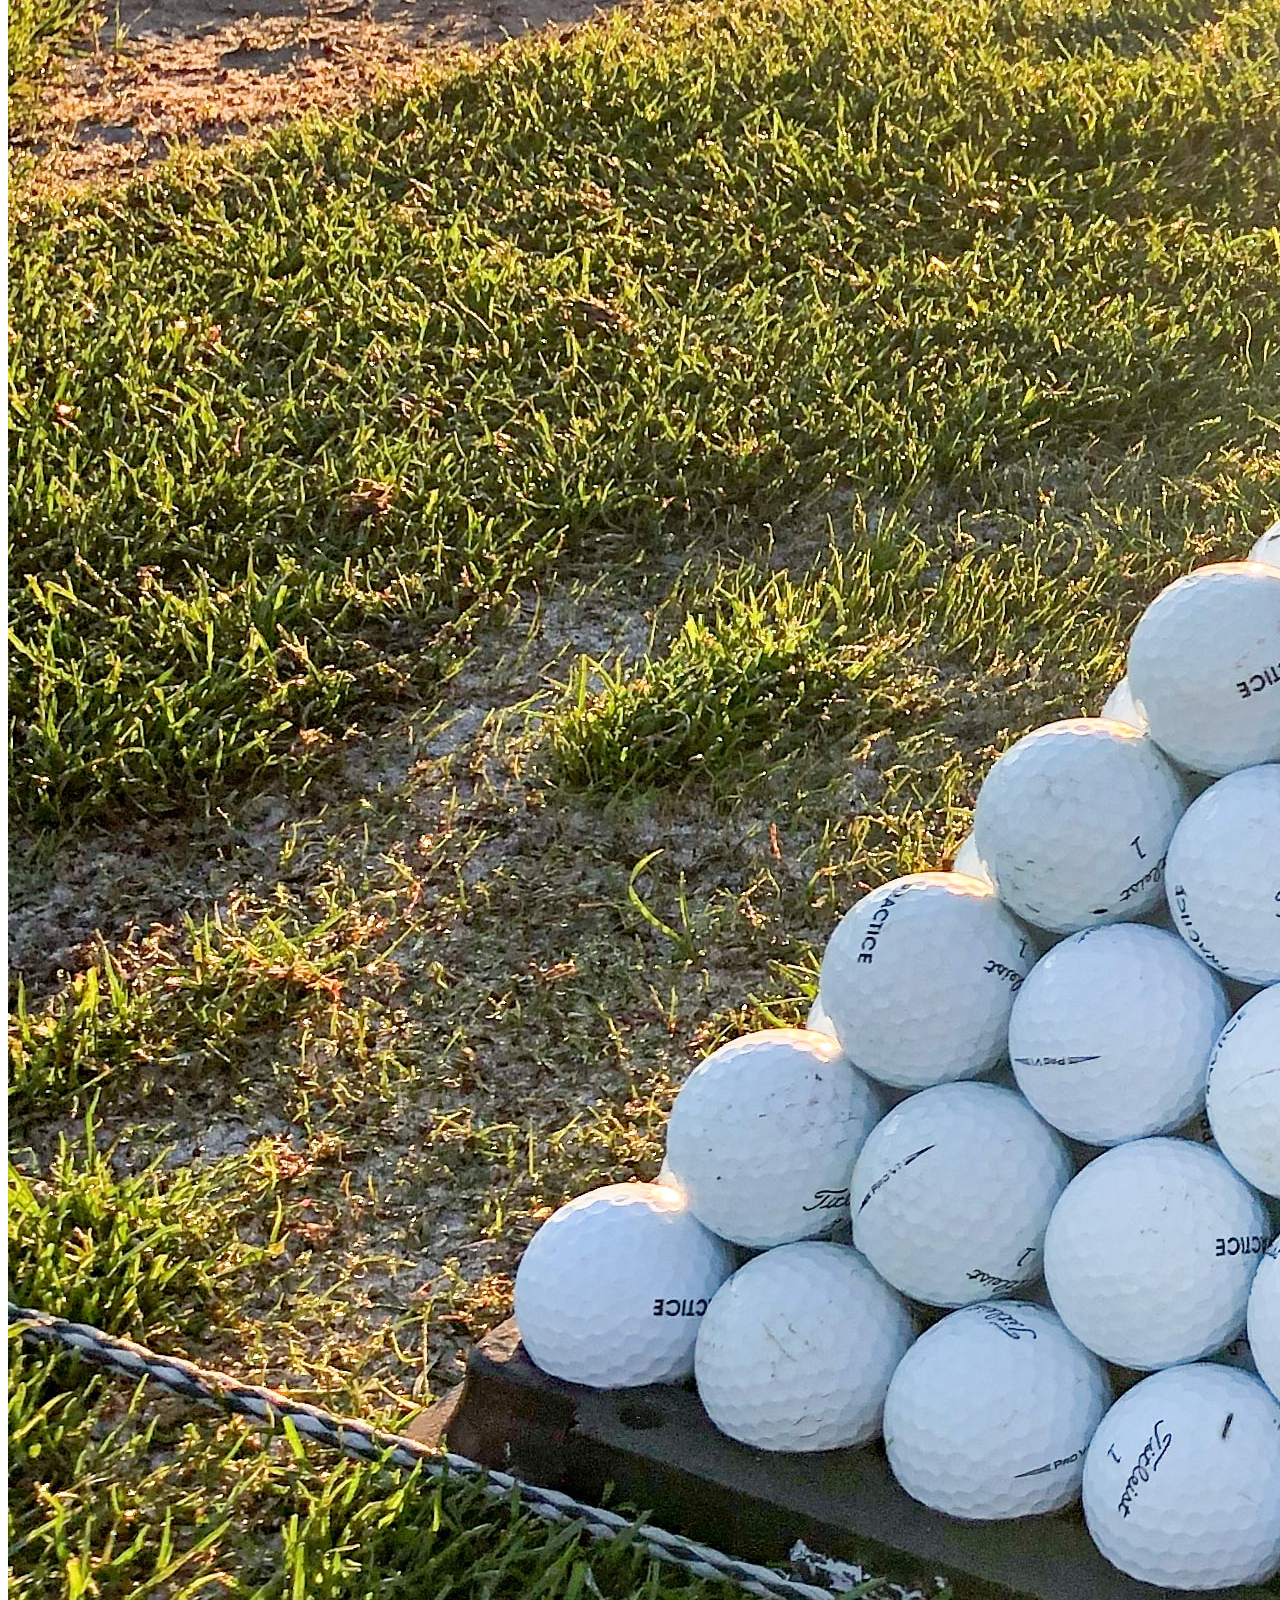
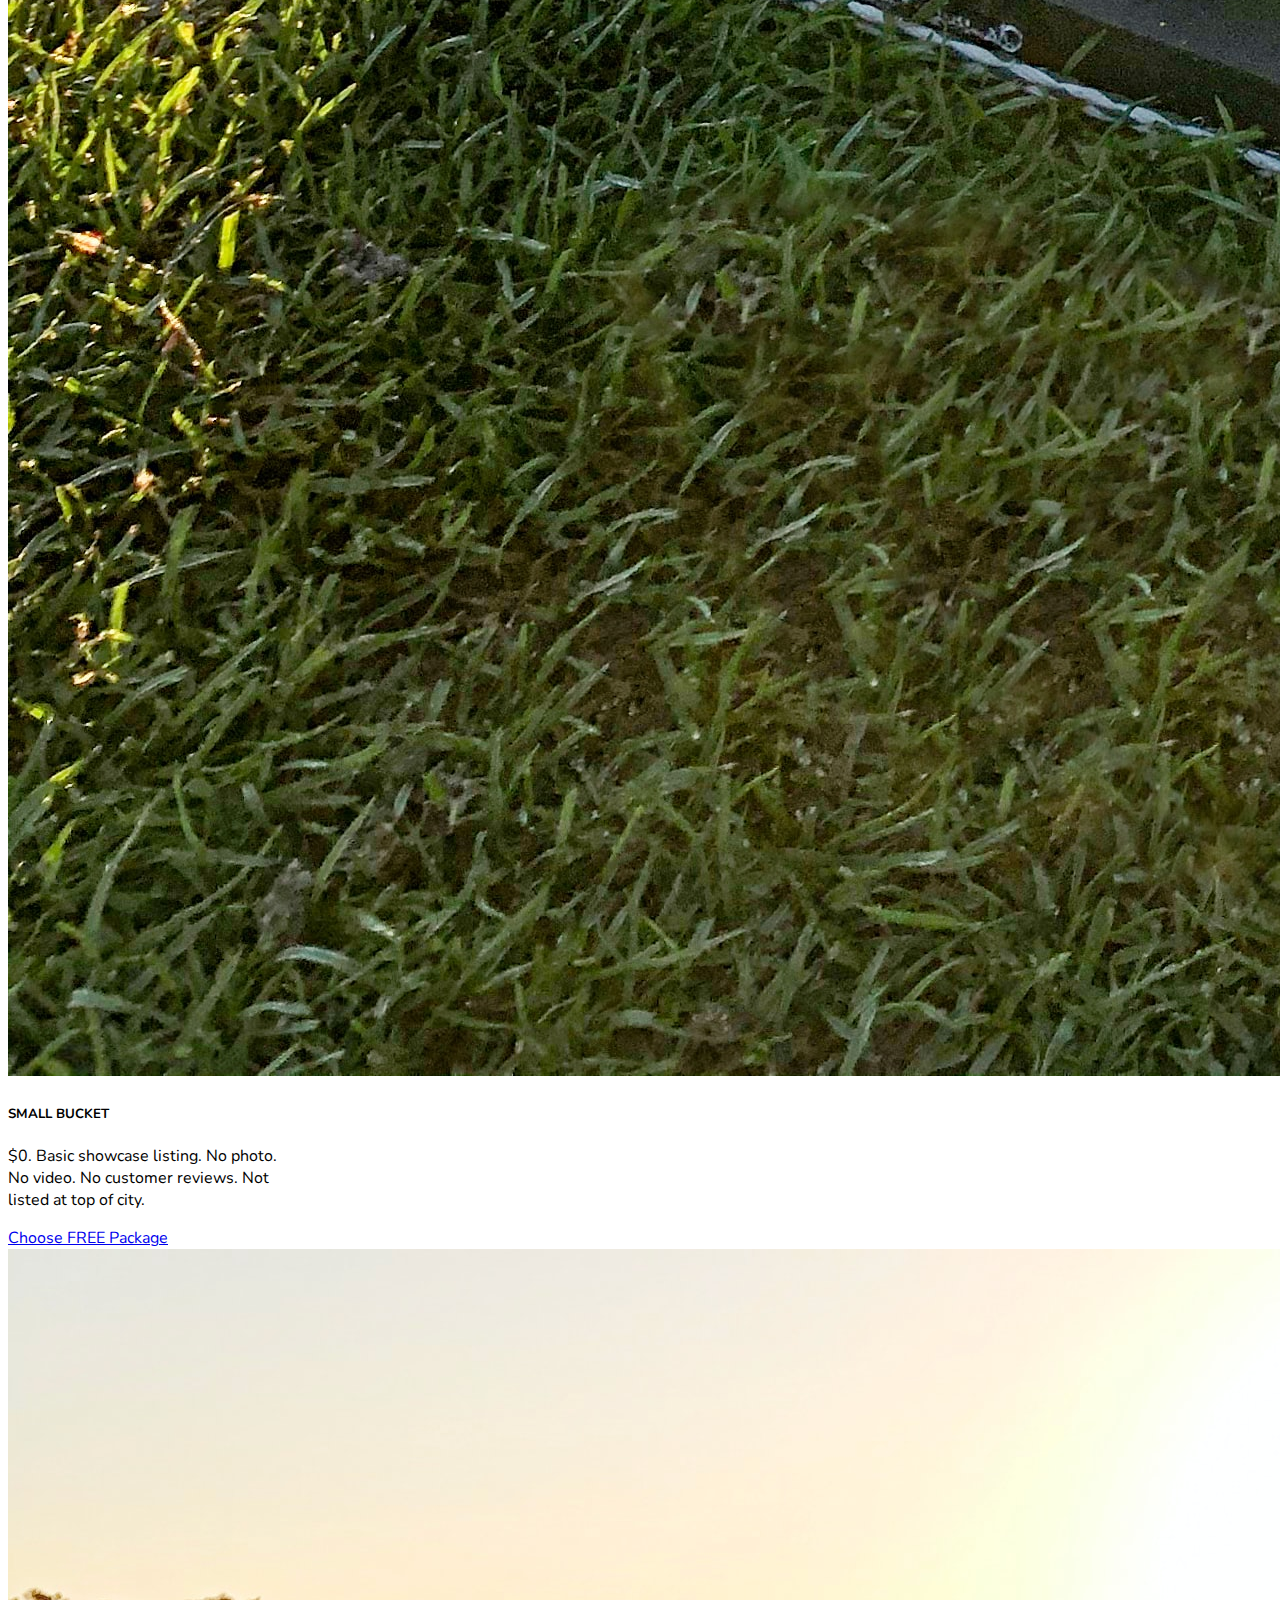
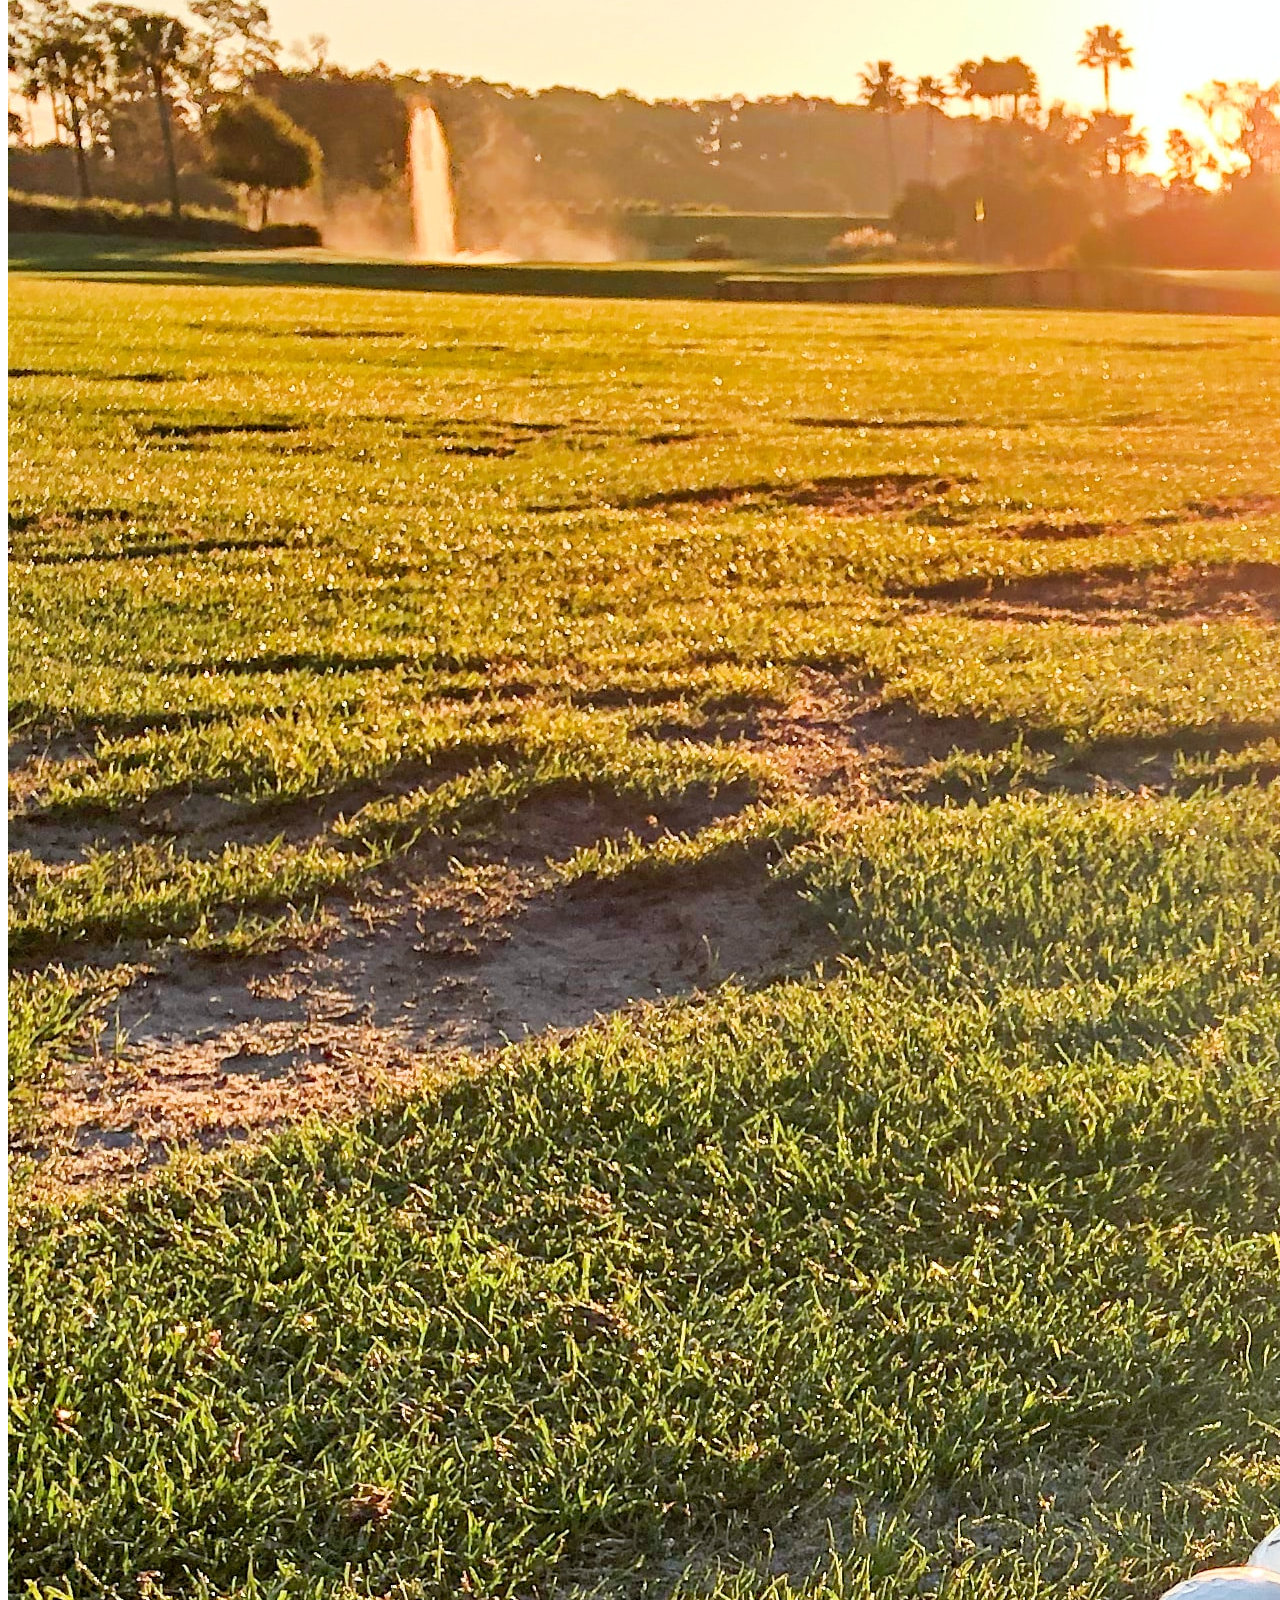
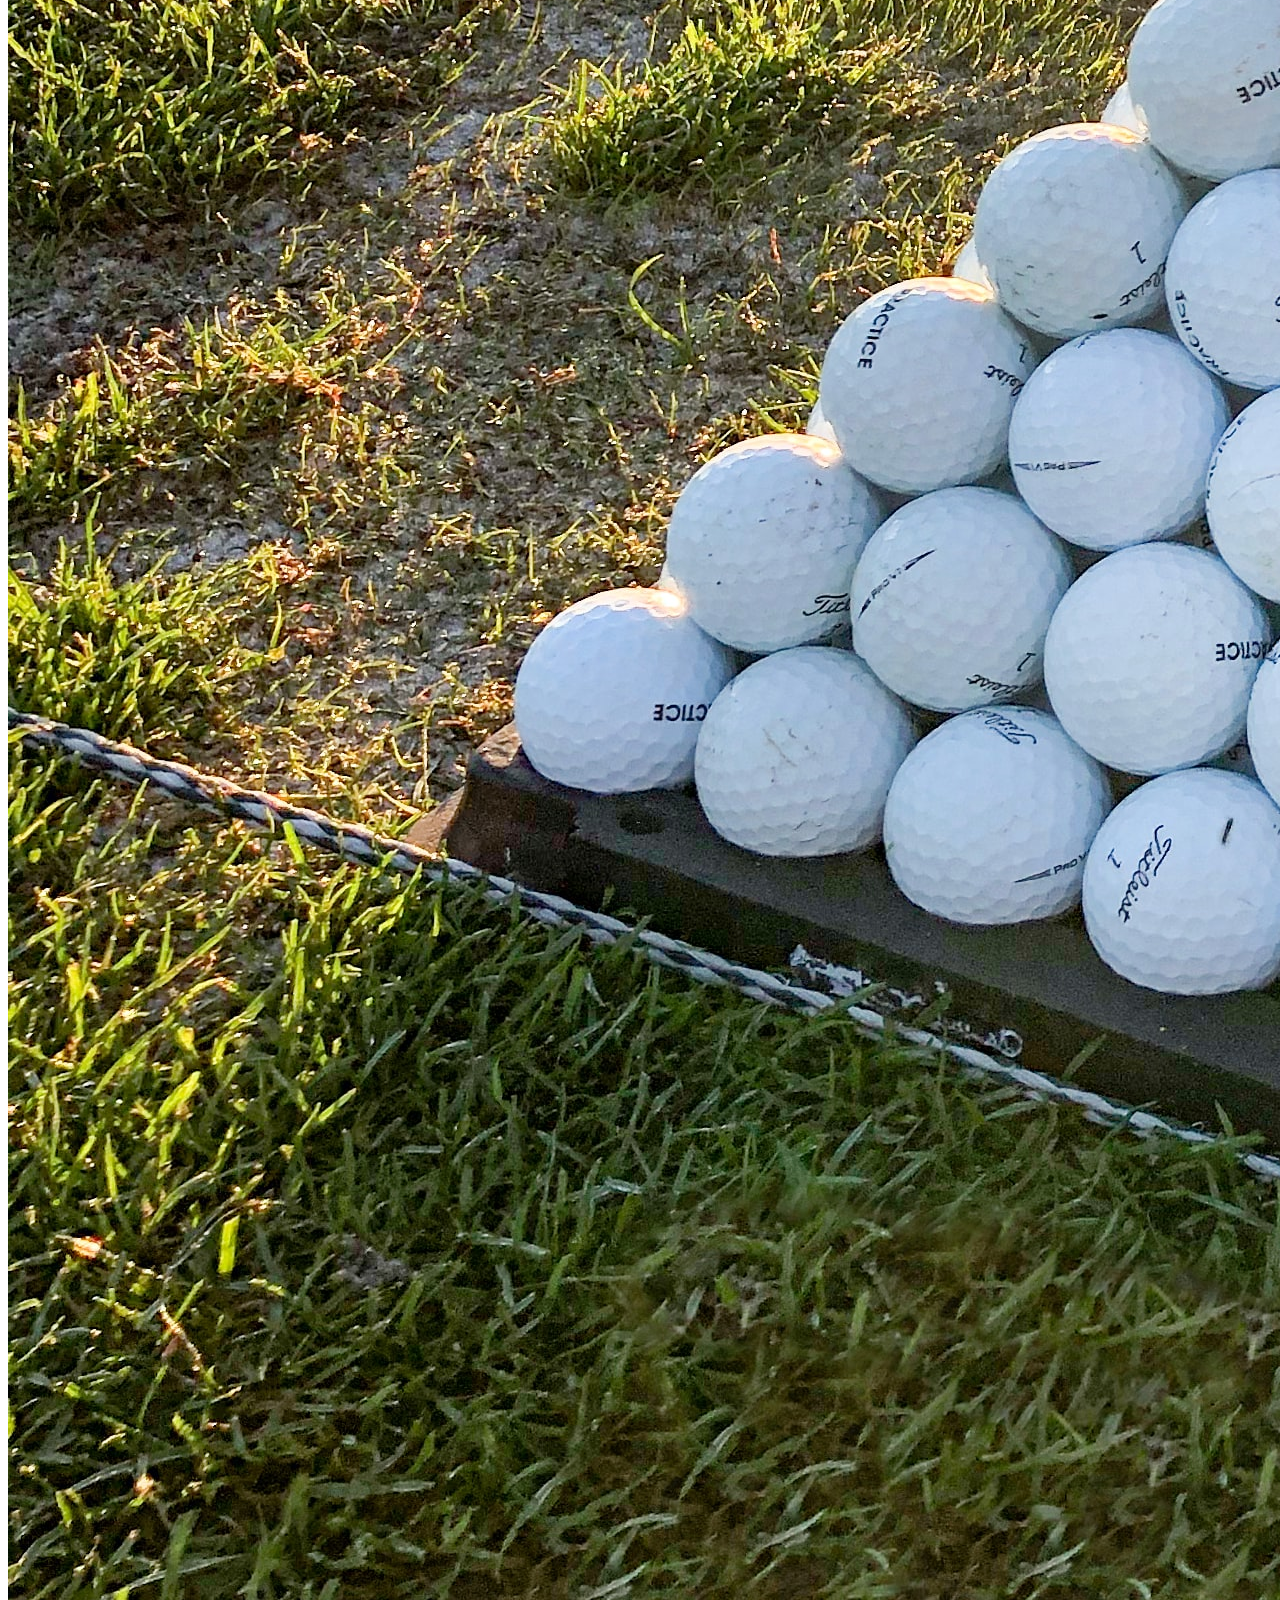
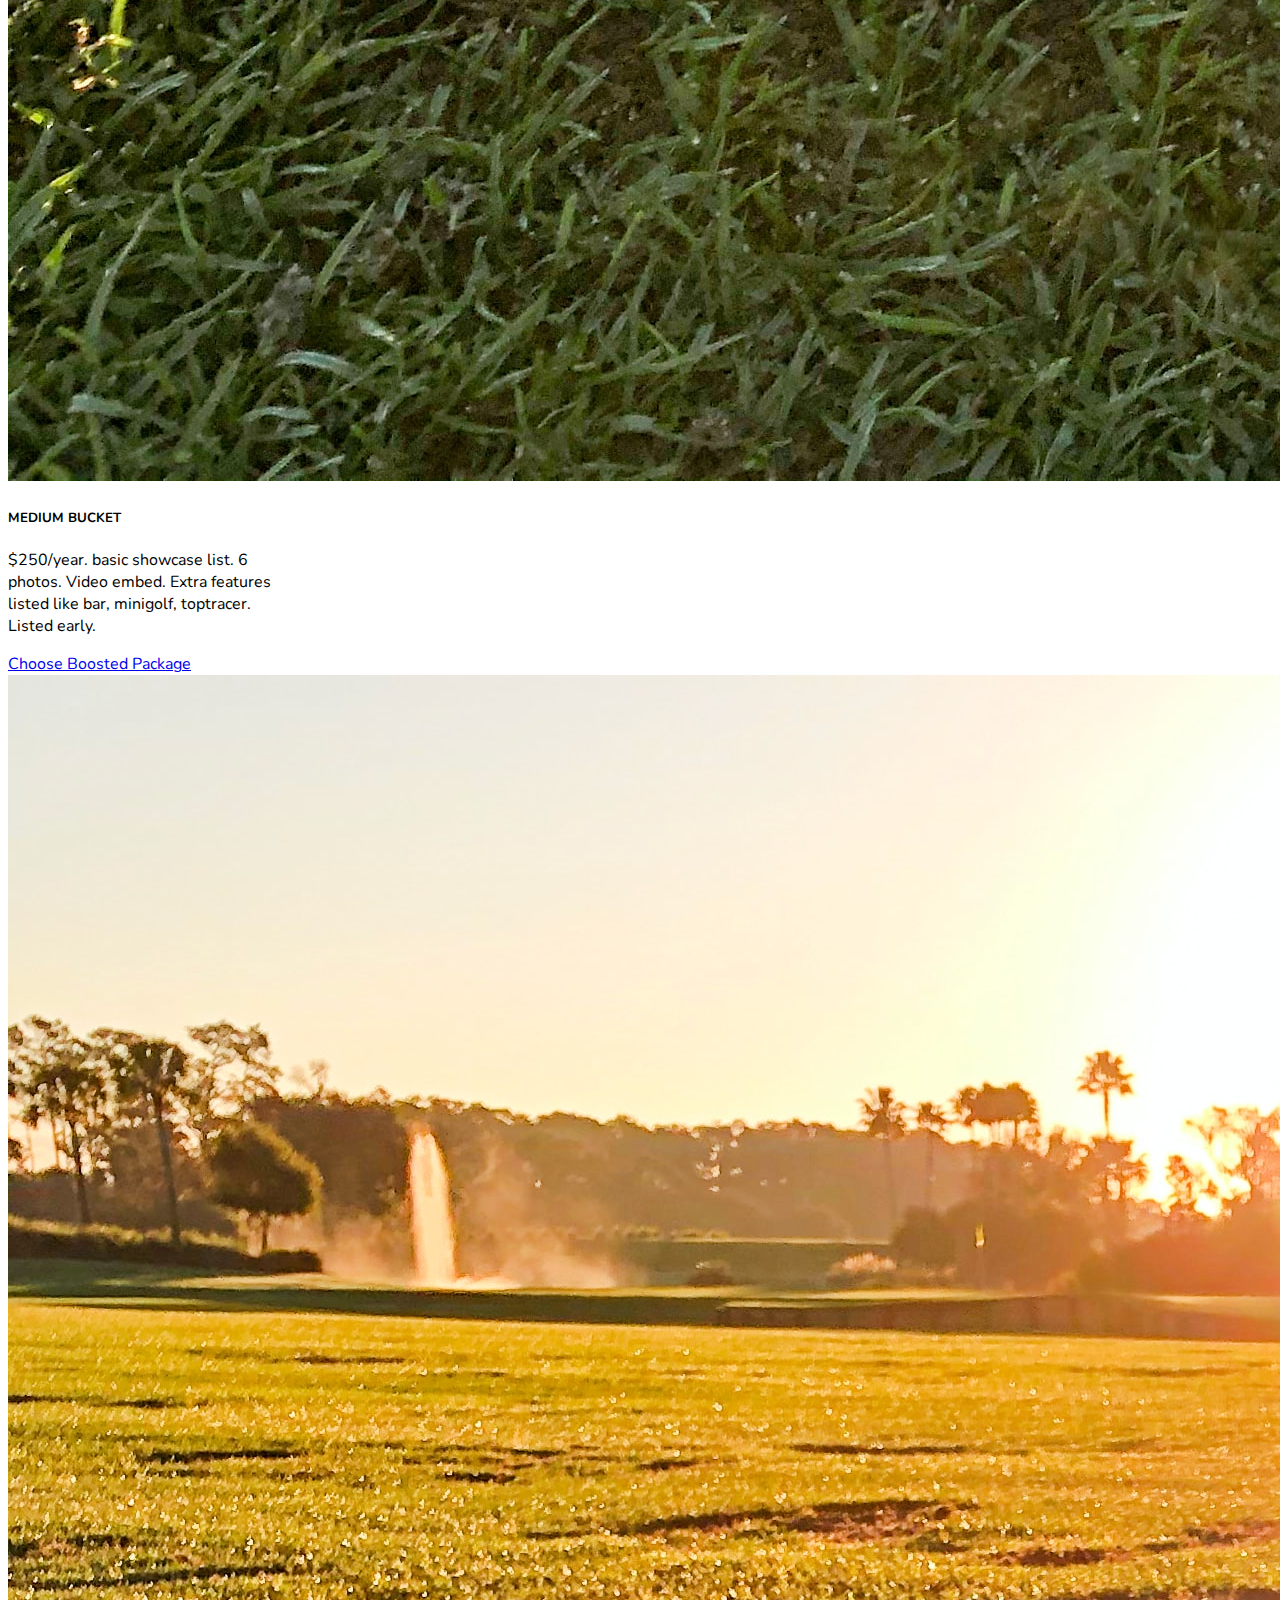
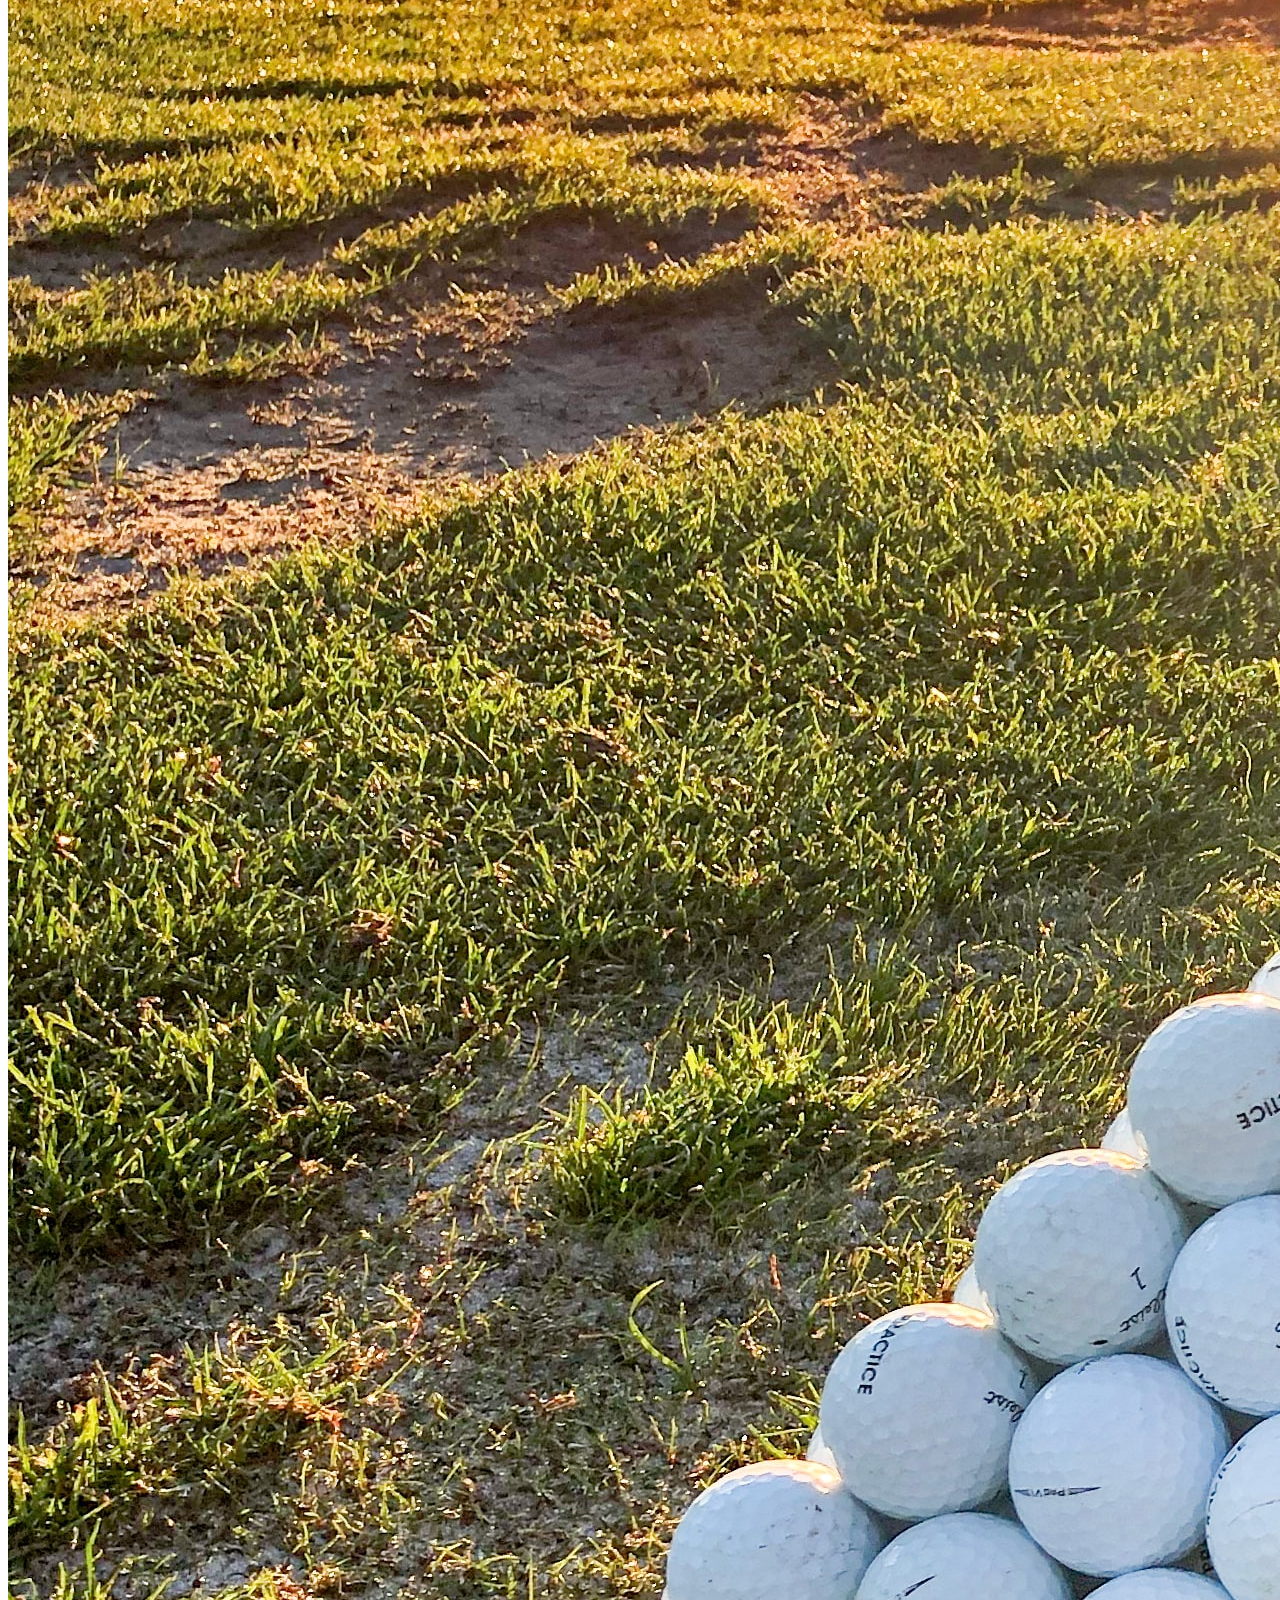
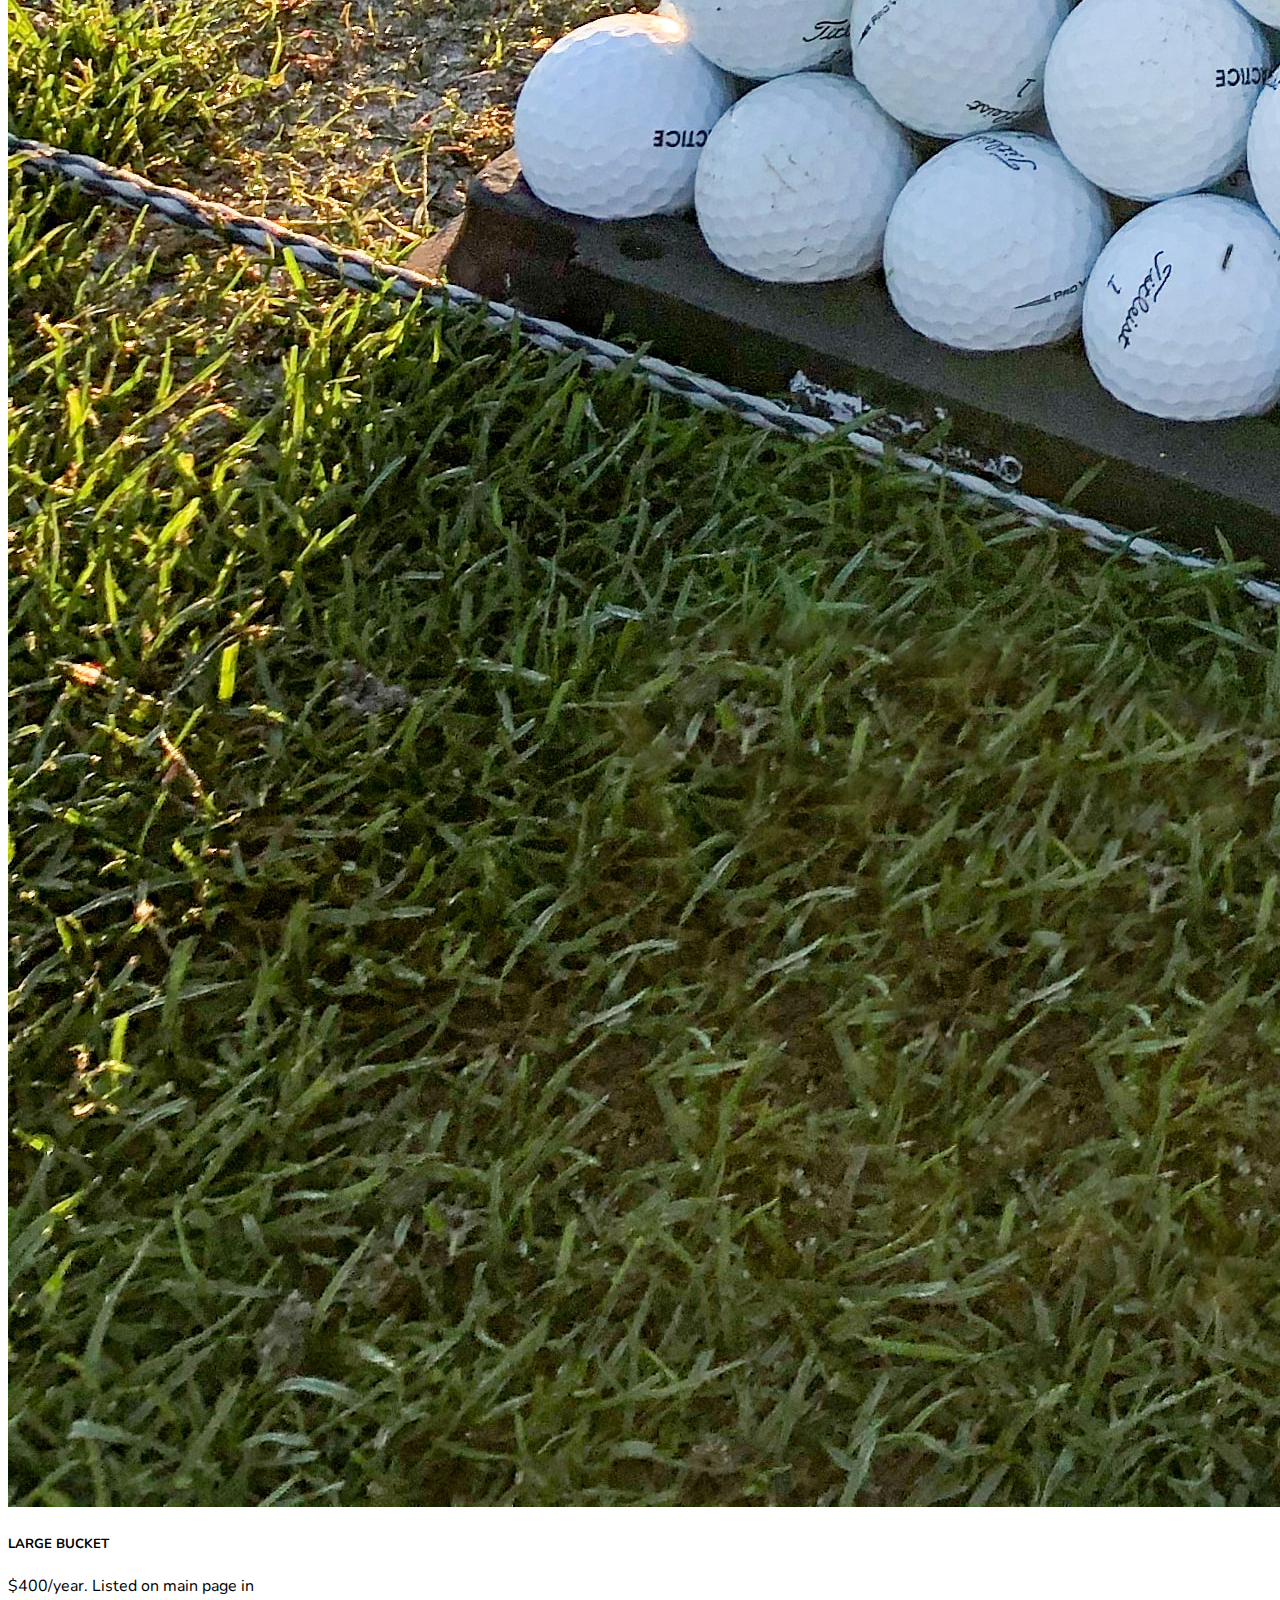
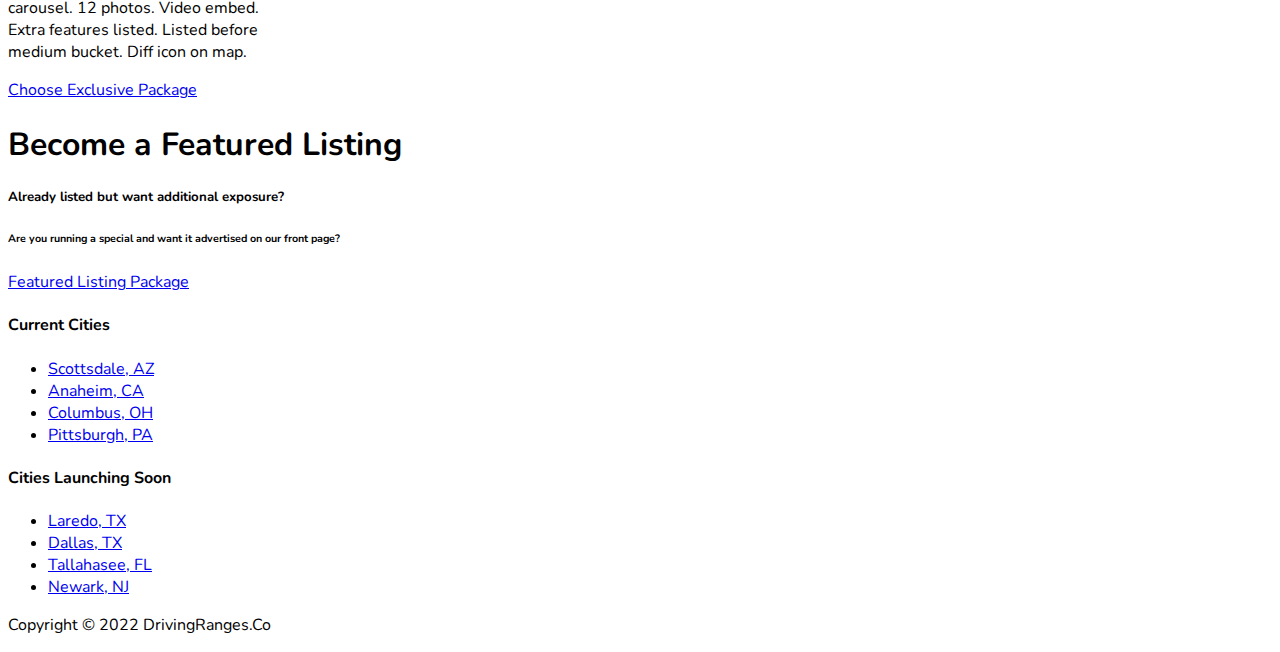
==== commit 4c4dc4de: "added first city to cities folder. Linked css and hrefs" ====
--- a/listrange.html
+++ b/listrange.html
@@ -42,8 +42,8 @@
 
     <section class="text-dark bg-light p-5">
         <h2 class="text-center pb-4">List a Driving Range You Love</h2>
-        <h4 class="text-center pb-4">If your favorite driving range is missing from our list, submit it below.</h4>
-        <h4 class="text-center">For Driving Range Owners, check out the value-added features below for better reach.</h4>
+        <h5 class="text-center pb-4">If your favorite driving range is missing from our list, submit it below.</h5>
+        <h5 class="text-center">For Driving Range Owners, check out the value-added features below for better reach.</h5>
     </section>
 
 
@@ -77,13 +77,26 @@
                         <div class="card-body">
                           <h5 class="card-title">LARGE BUCKET</h5>
                           <p class="card-text">$400/year. Listed on main page in carousel. 12 photos. Video embed. Extra features listed. Listed before medium bucket. Diff icon on map.</p>
-                          <a href="#" class="btn btn-warning">Choose Featured Package</a>
+                          <a href="#" class="btn btn-warning">Choose Exclusive Package</a>
                         </div>
                       </div>
                 </div>
                     
                 </div>
             </div>
+        </div>
+    </section>
+
+    <!--Additional advertisement opportunities-->
+    <section class="bg-info text-light p-5">
+        <h1 class="text-center pb-2">Become a Featured Listing</h1>
+        <h5 class="text-center pb-2">Already listed but want additional exposure?</h5>
+        <h6 class="text-center pb-2">Are you running a special and want it advertised on our front page?</h6>
+        <div class="container">
+            <div class="d-md-flex justify-content-center align-items-center">
+                <a href="#" class="btn btn-warning btn-lg">Featured Listing Package</a>
+            </div>
+        
         </div>
     </section>
     
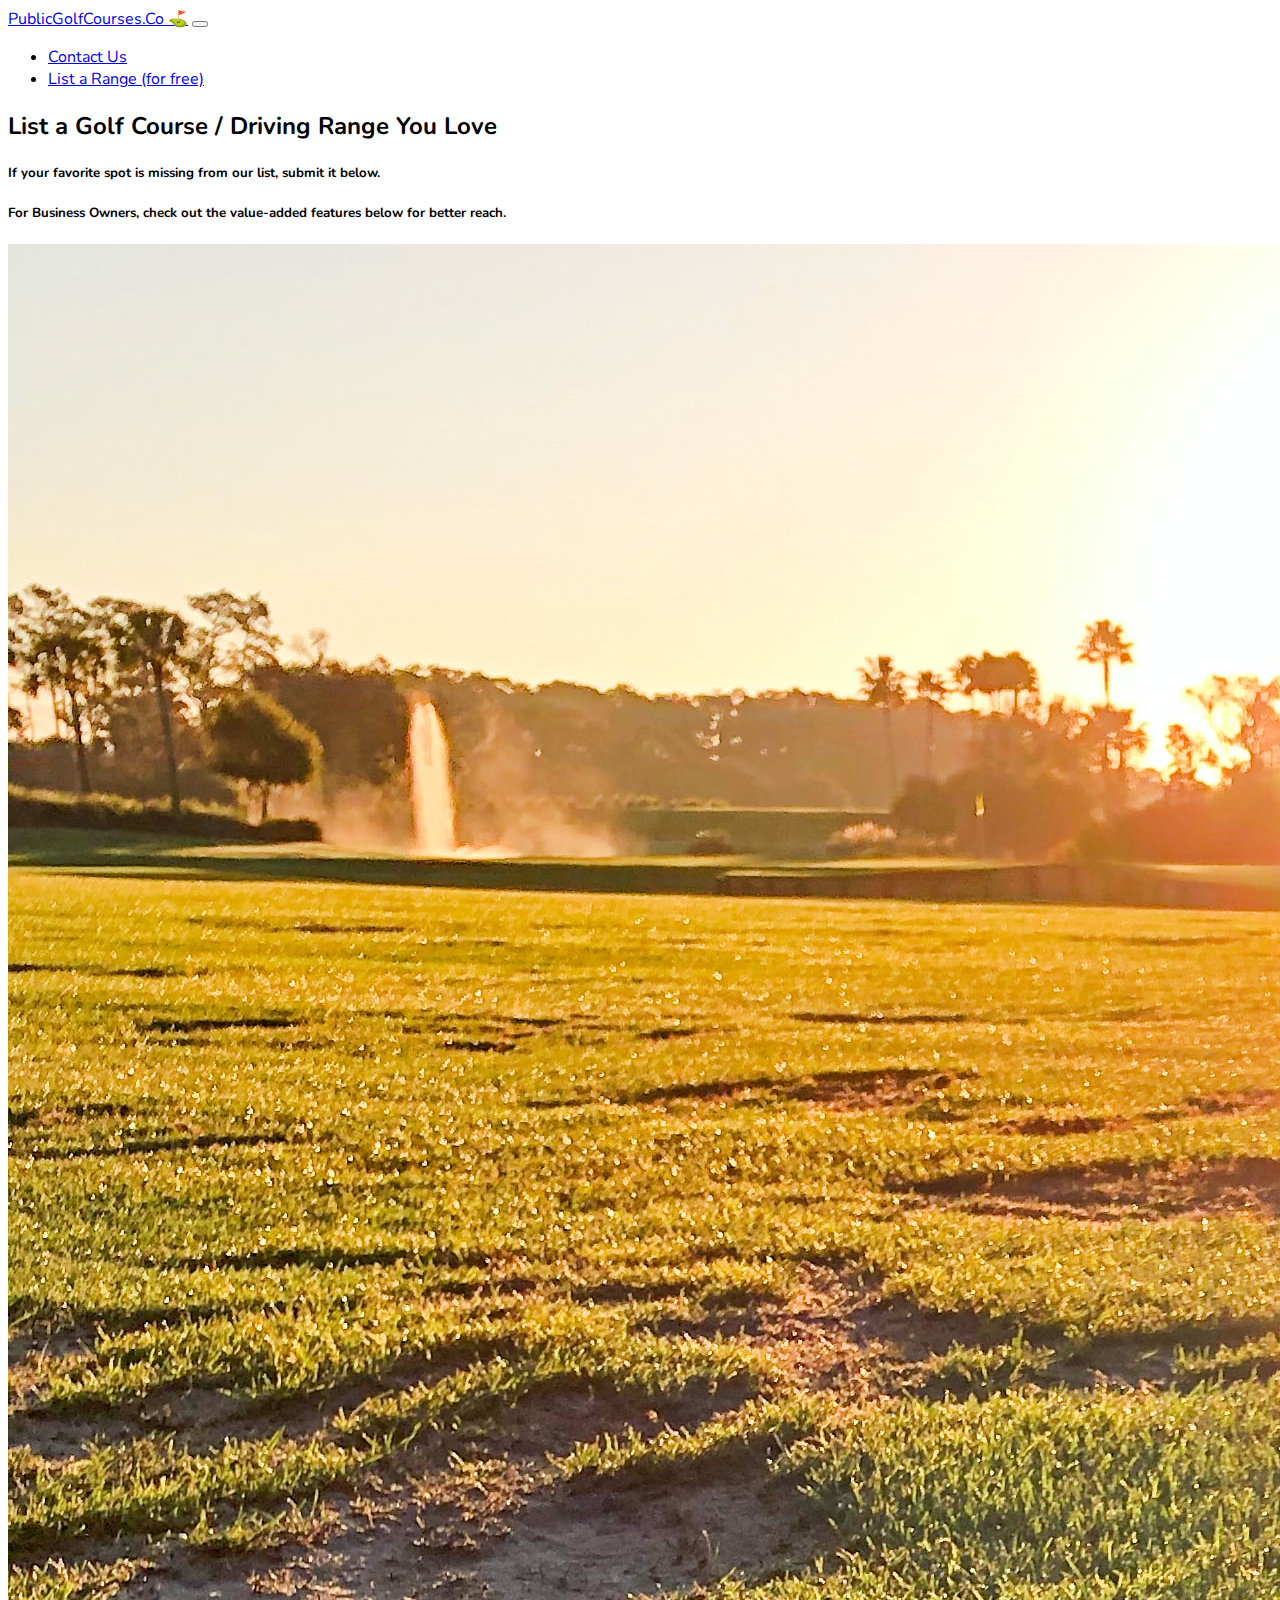
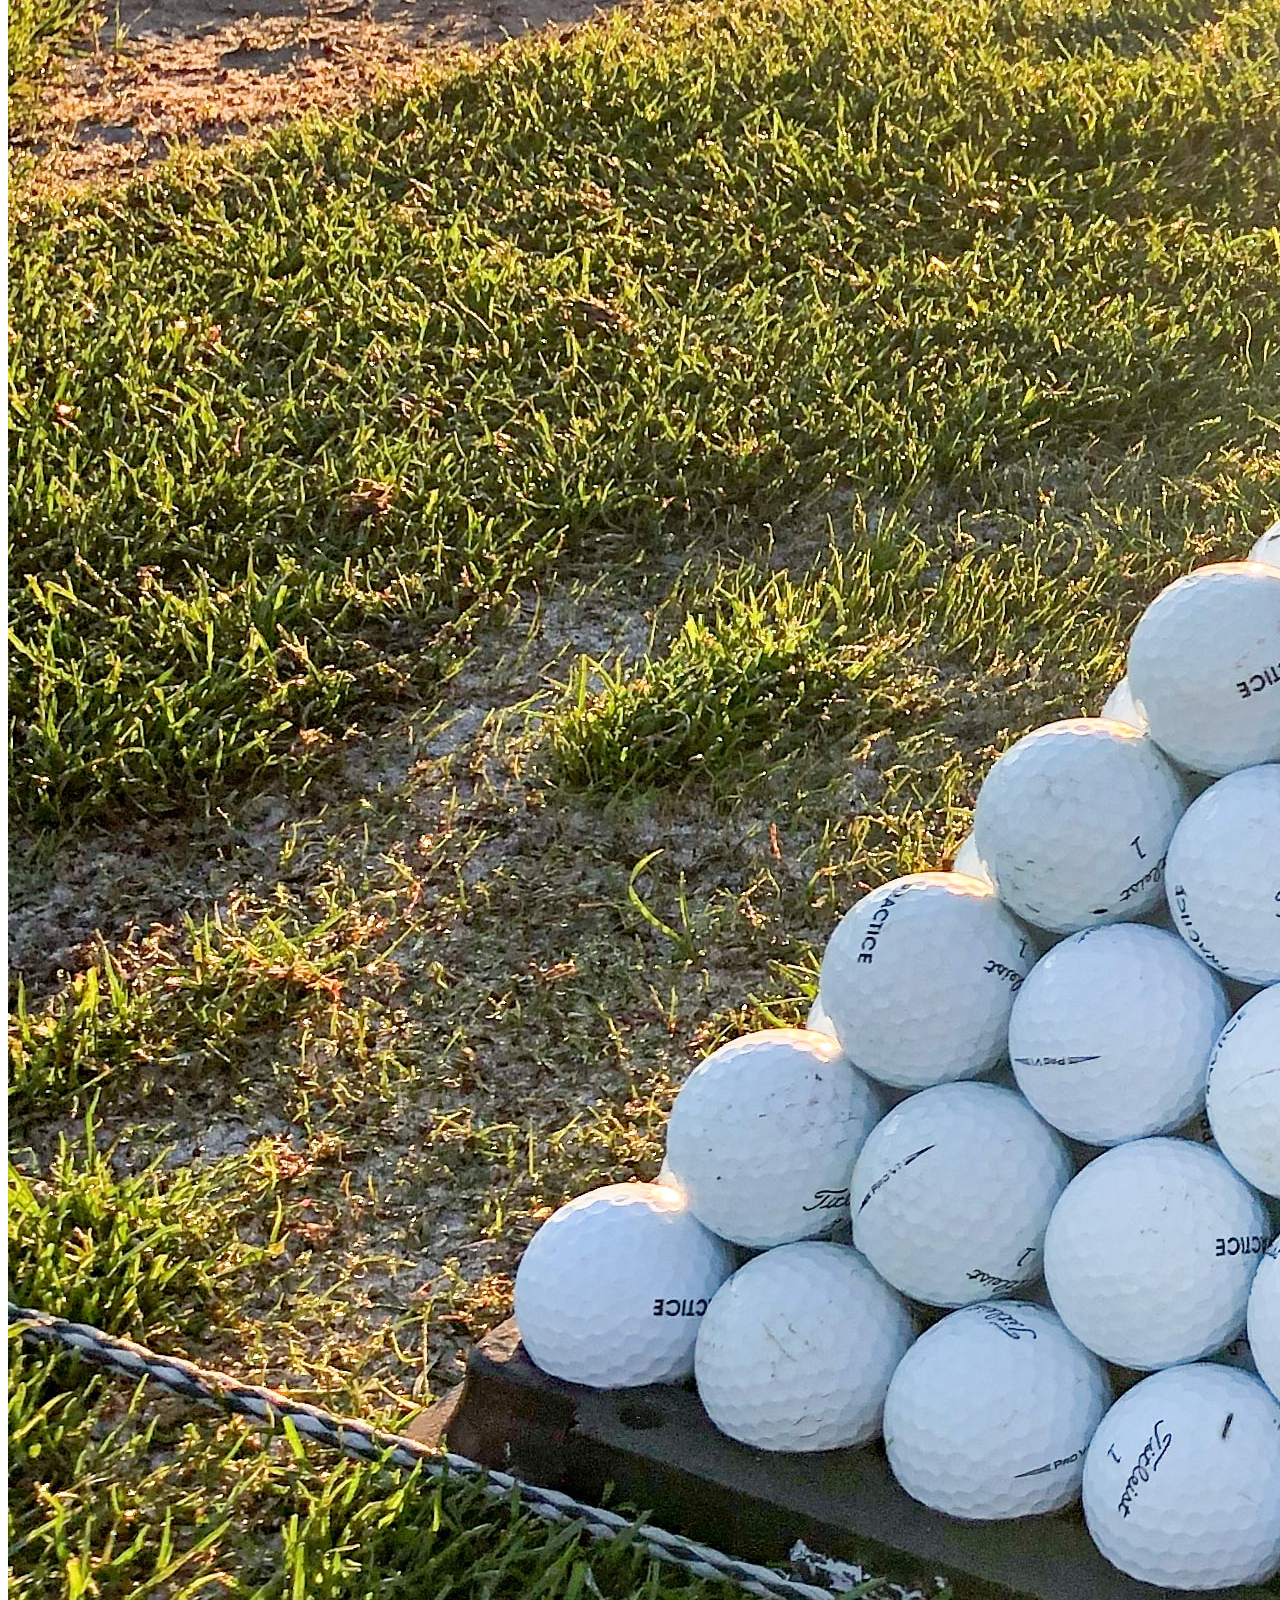
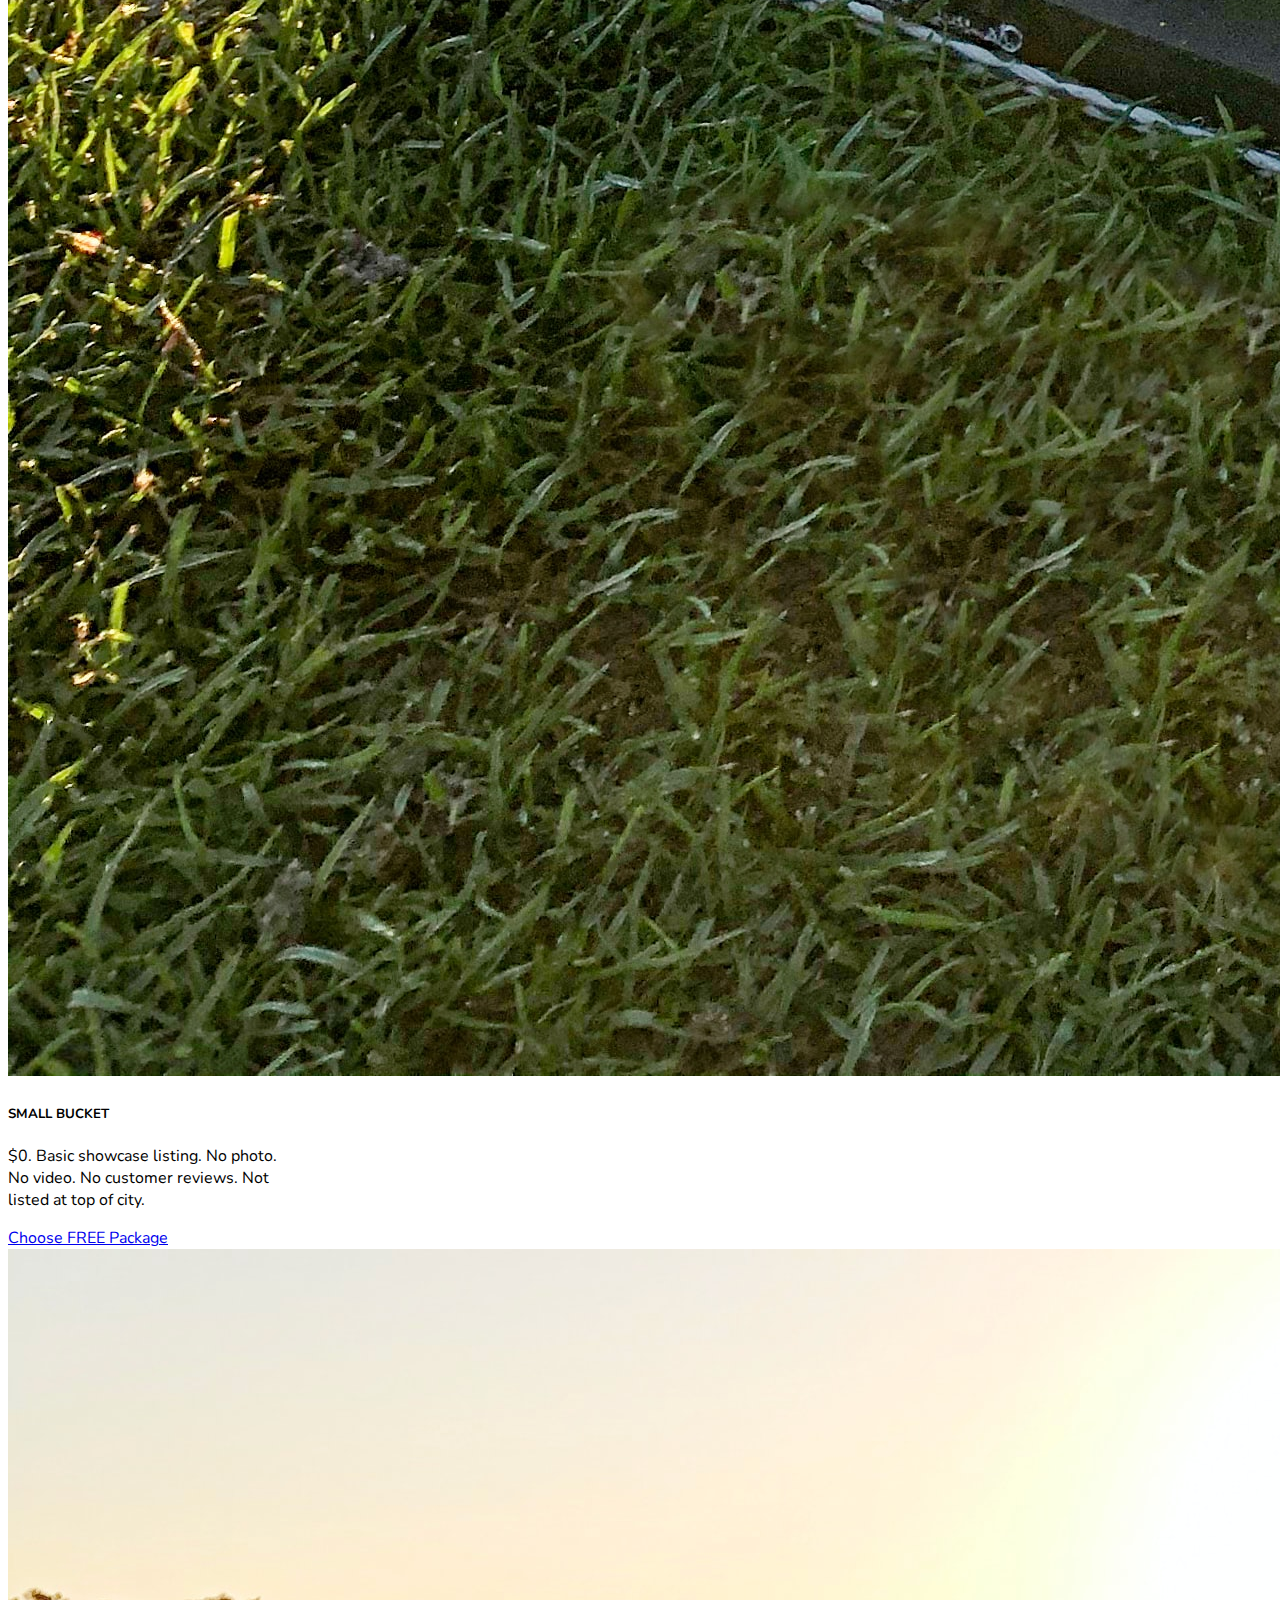
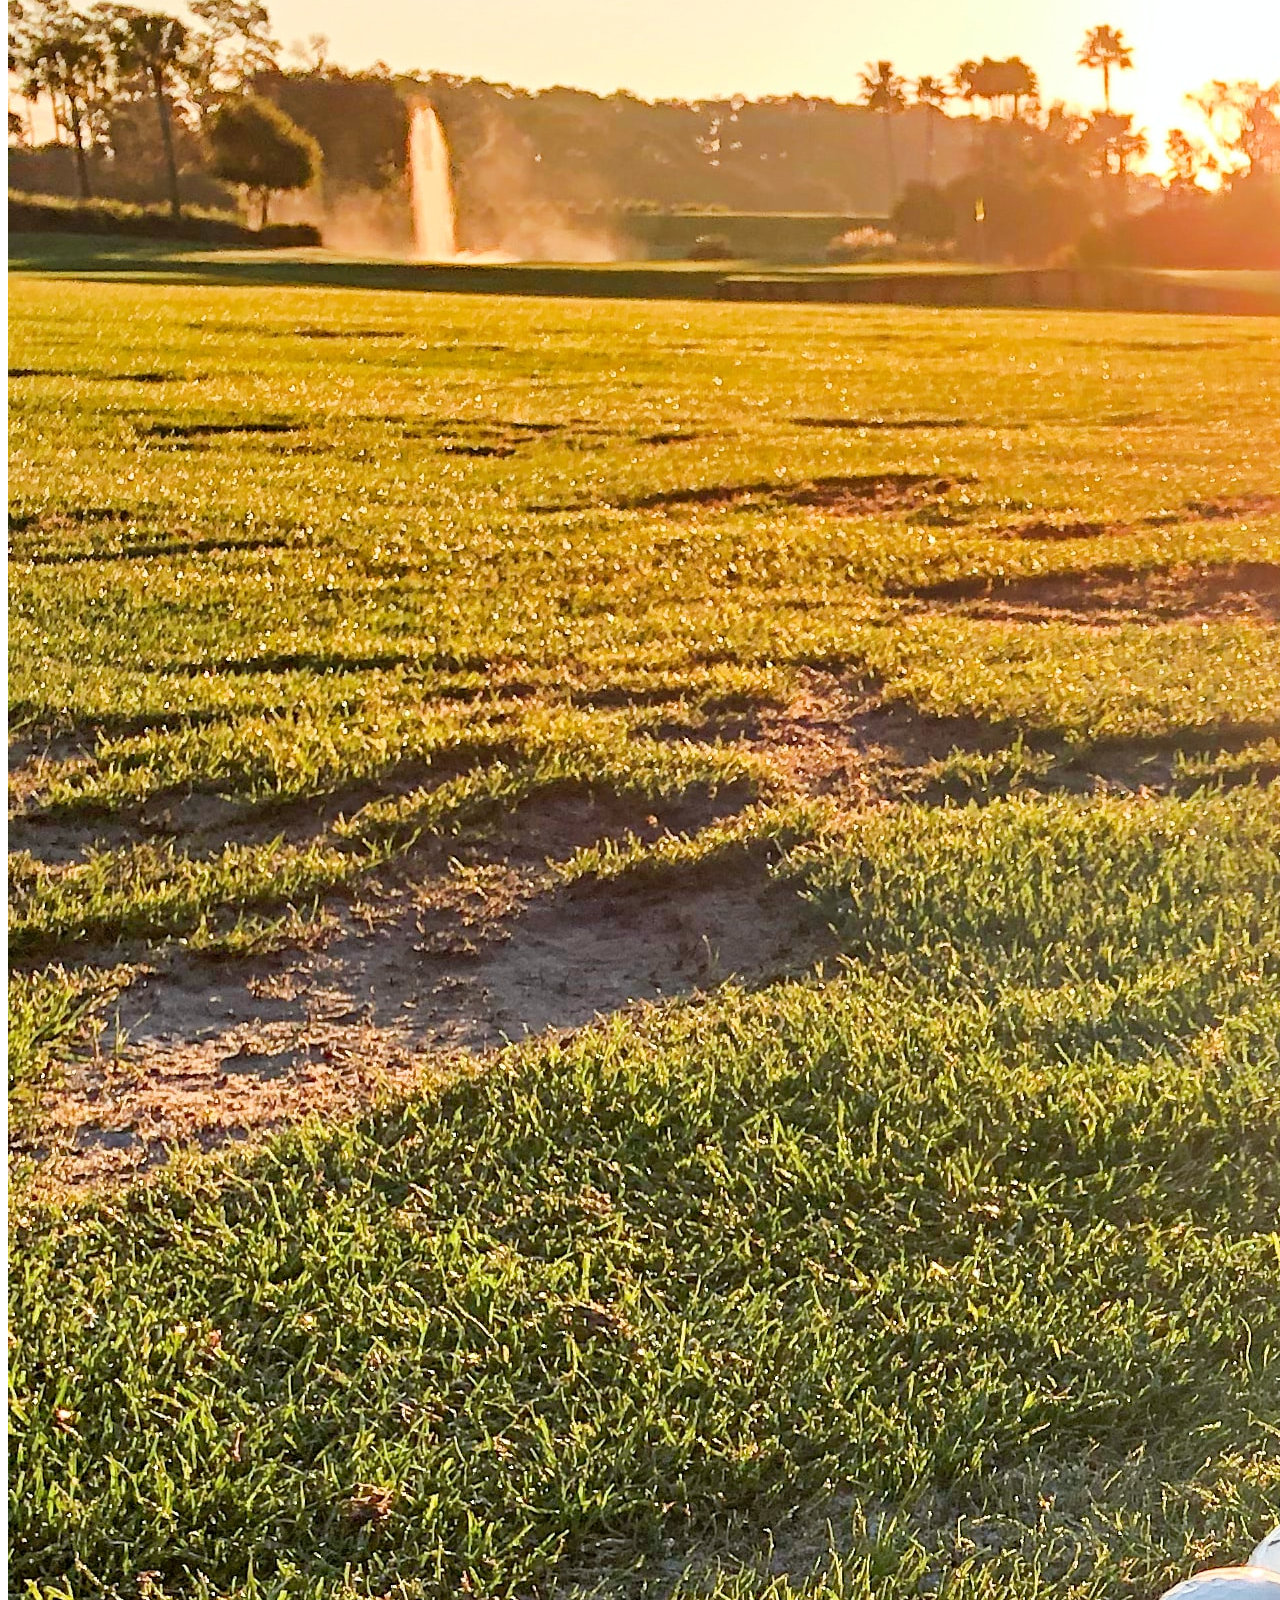
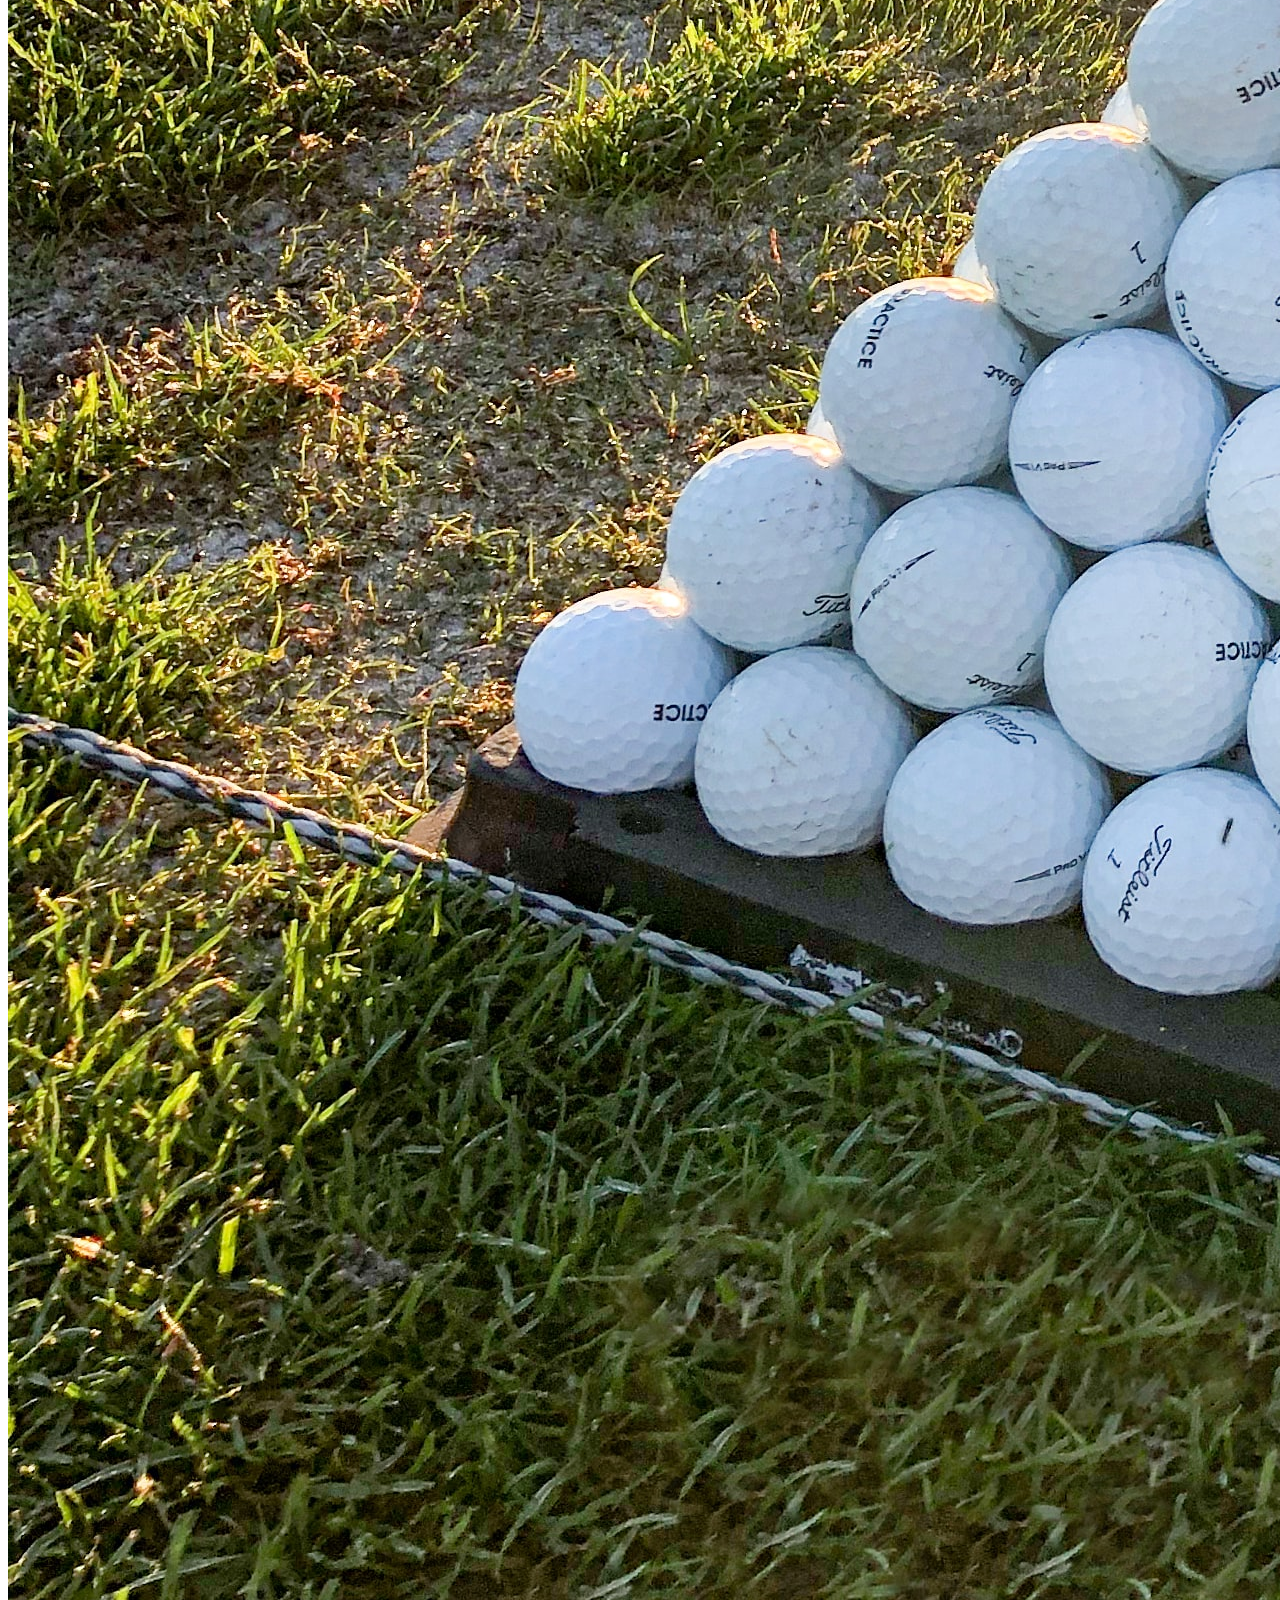
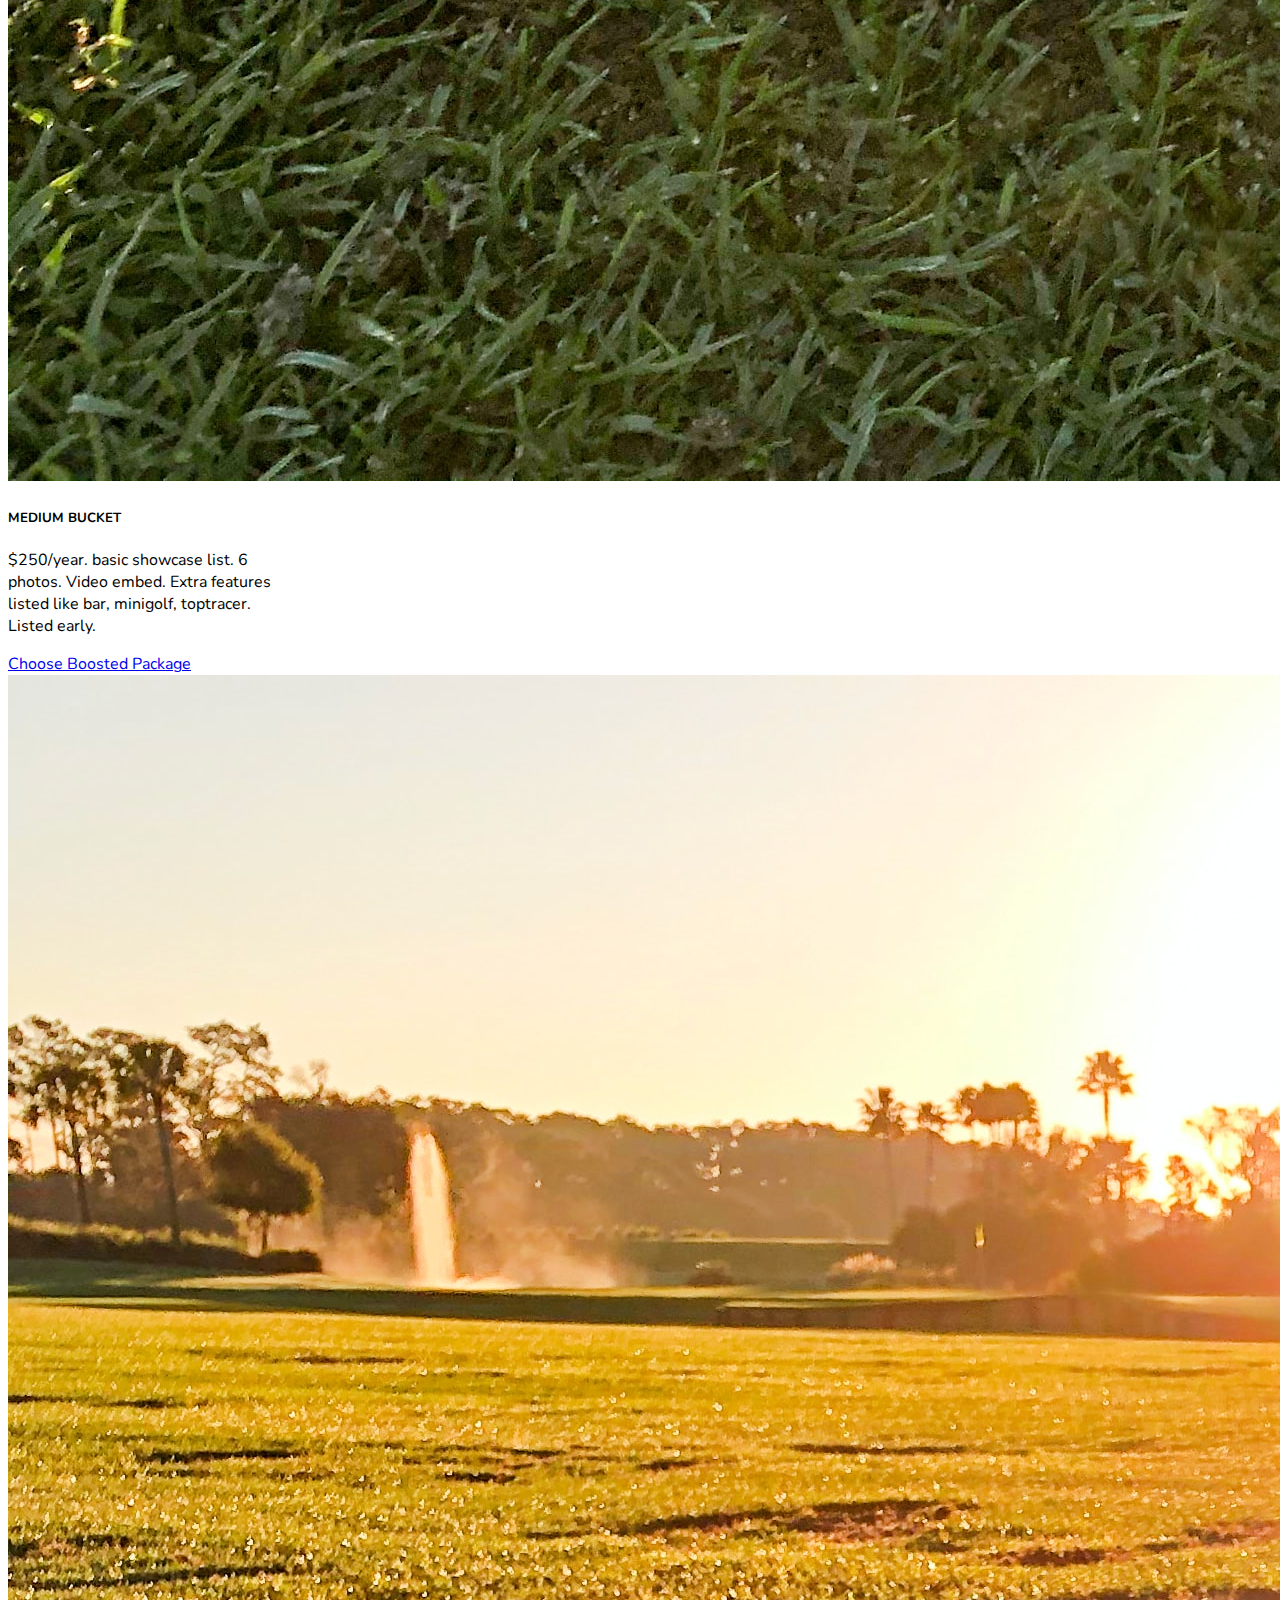
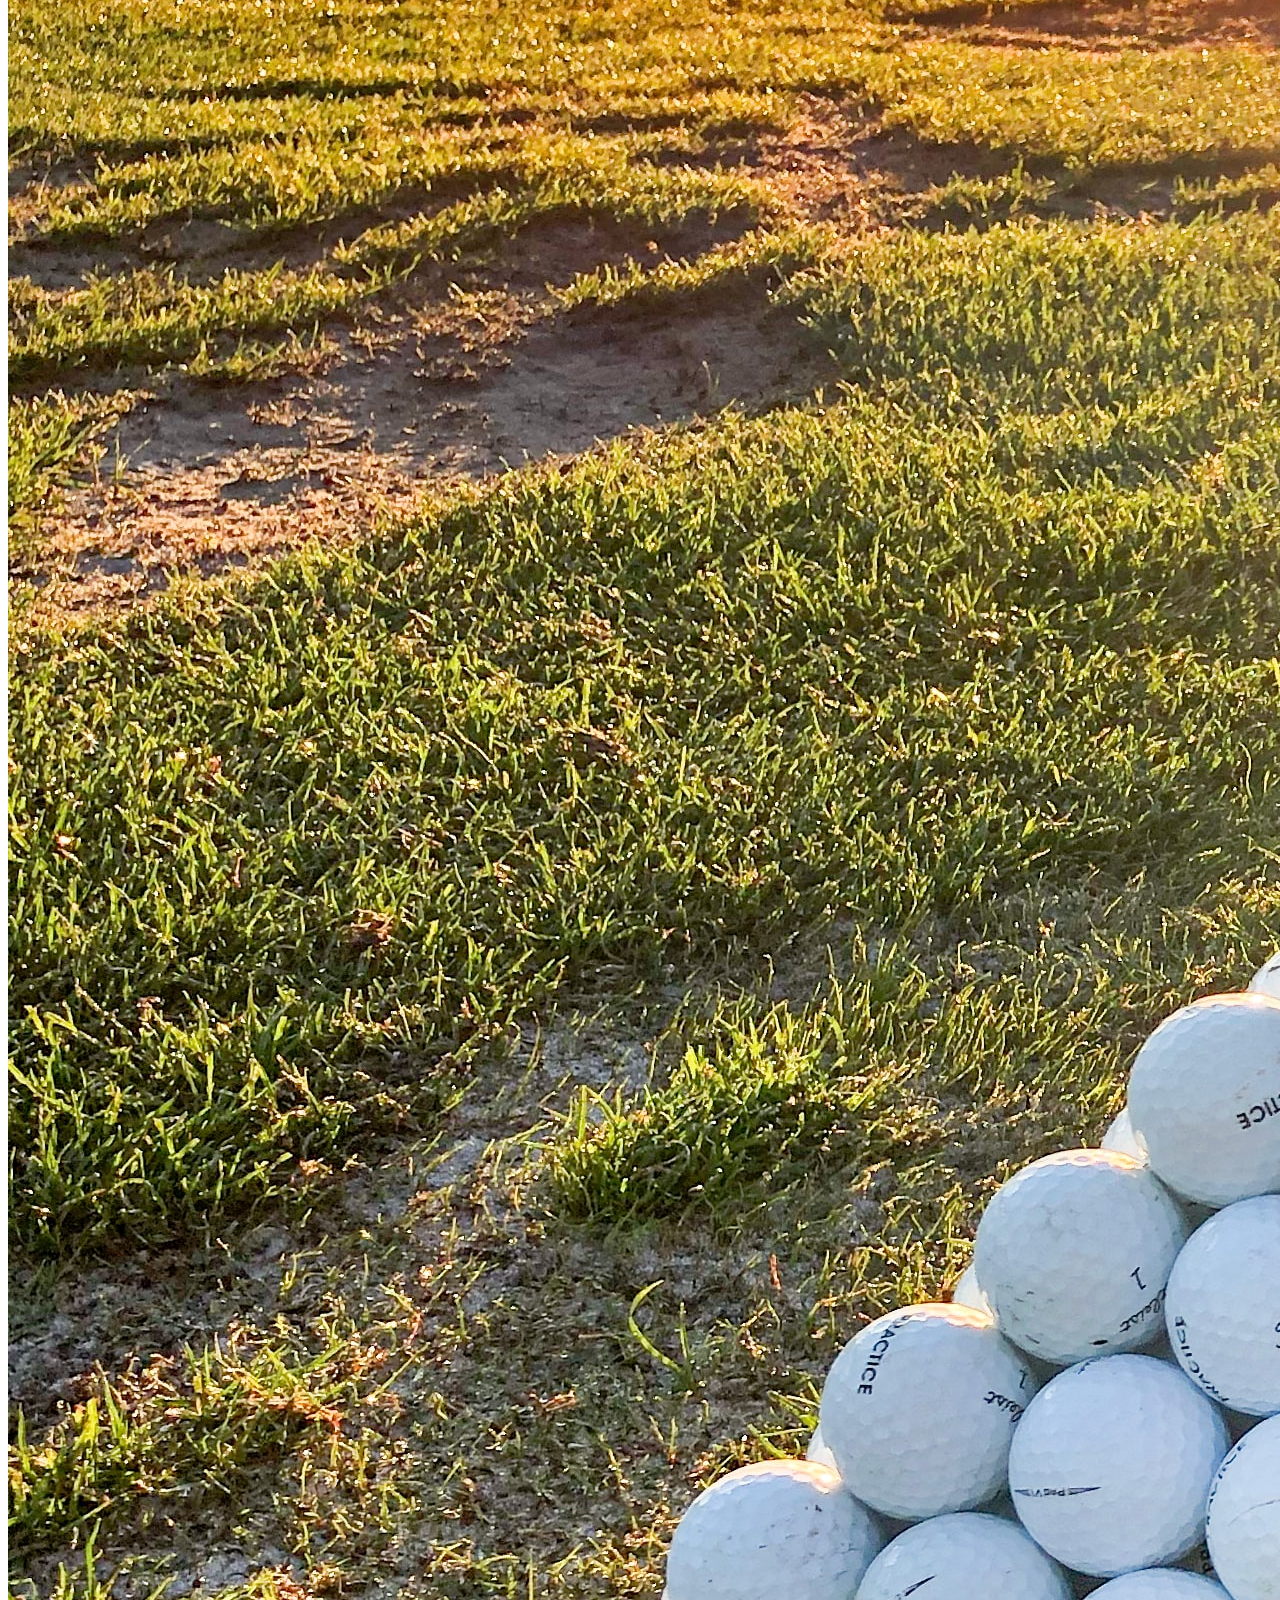
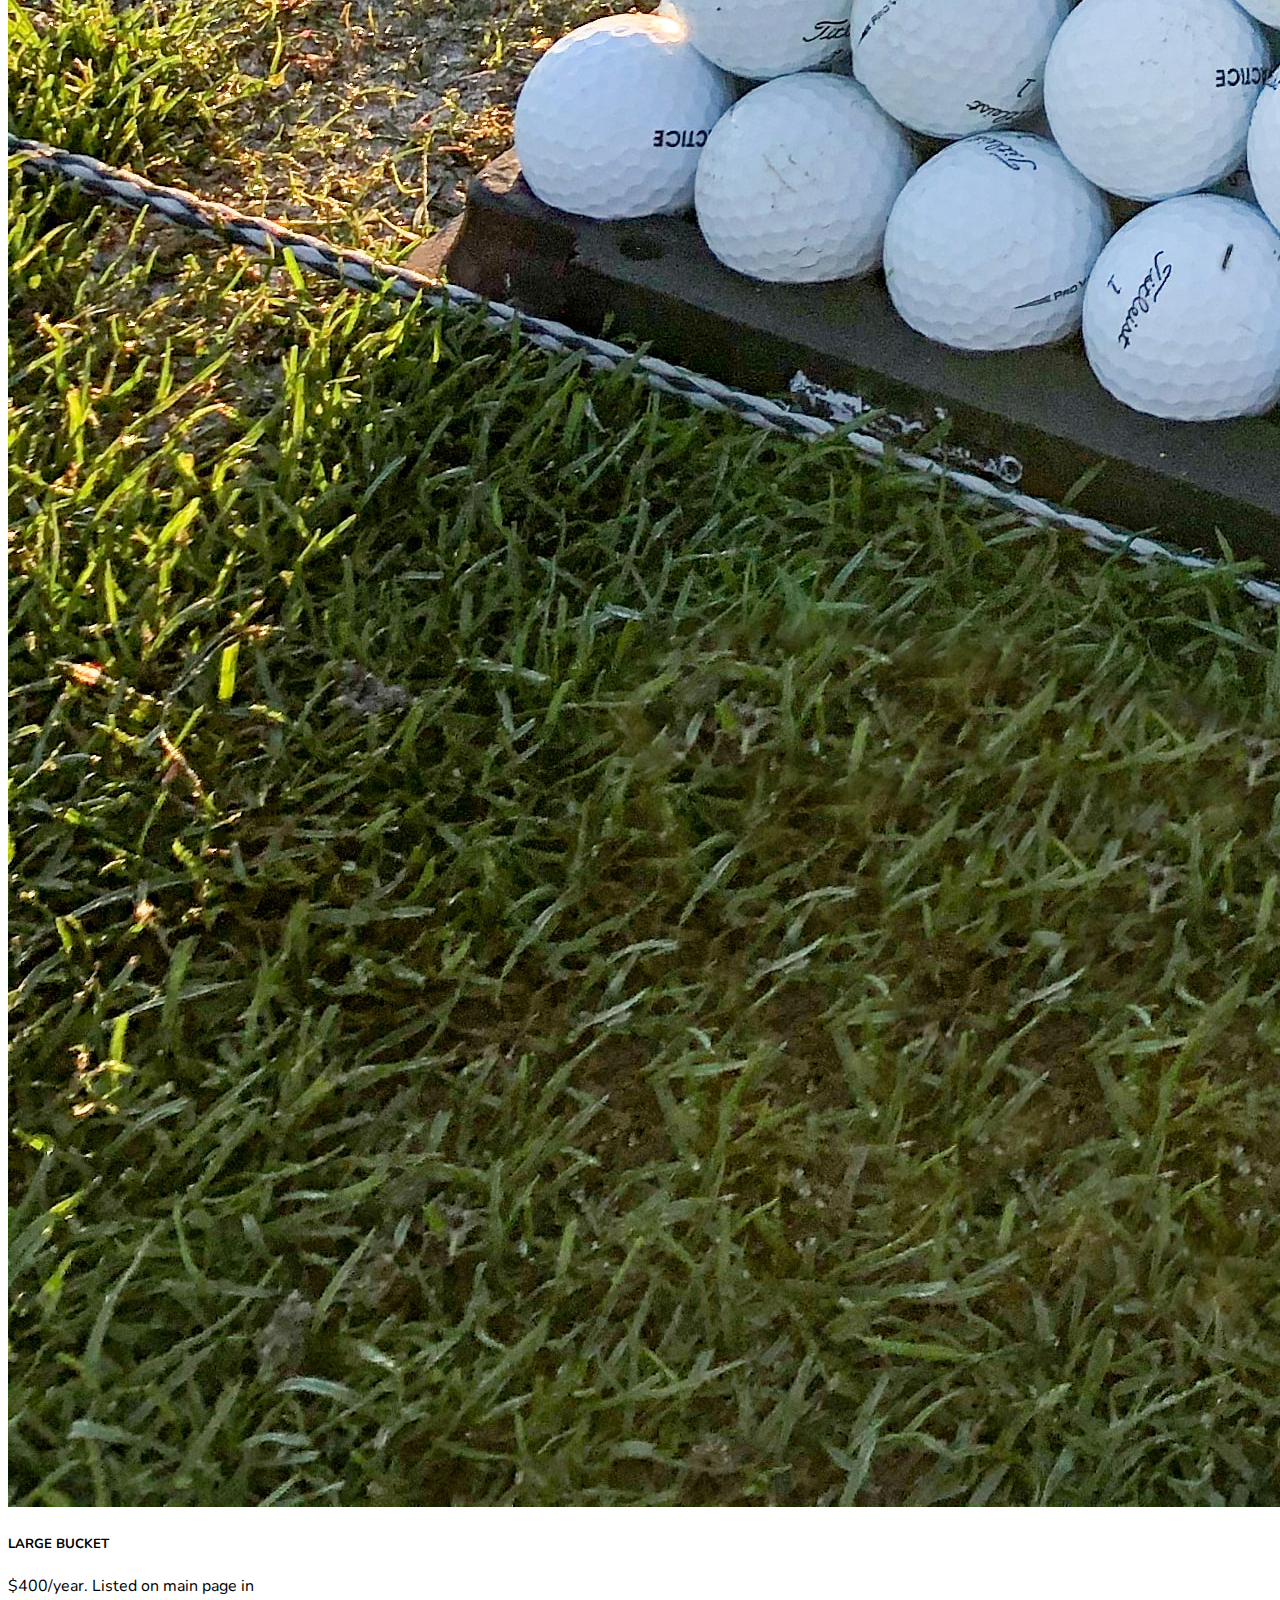
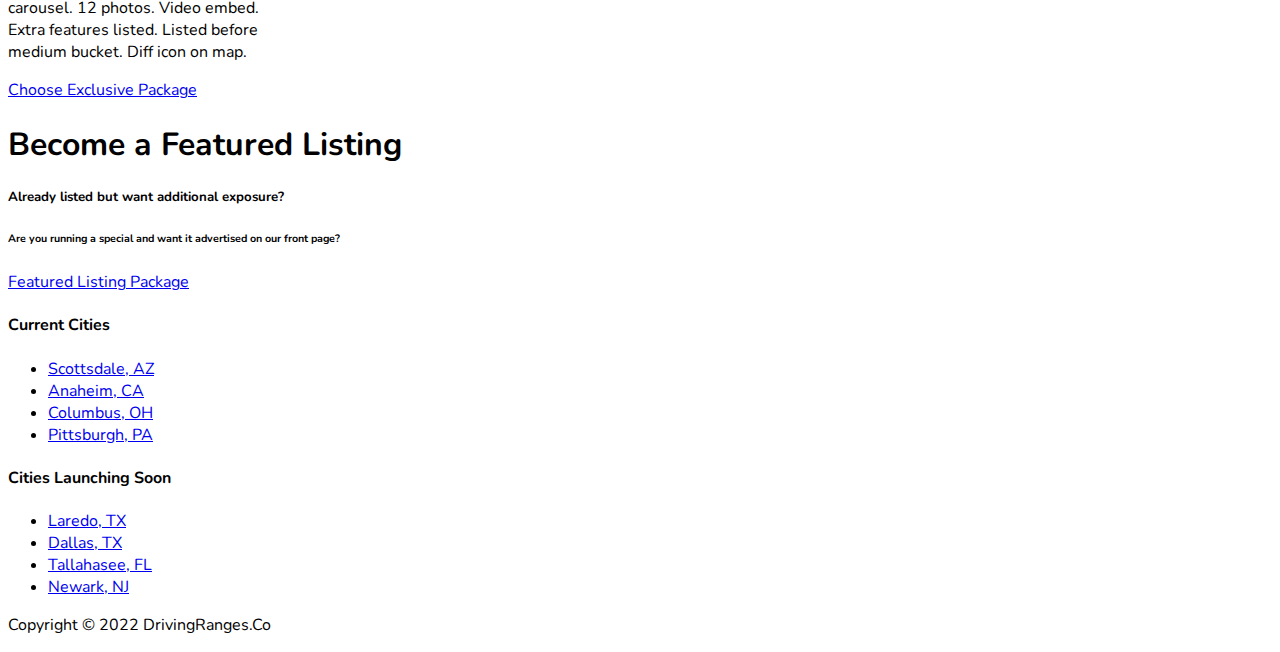
==== commit 44f89272: "added db and edited listrange" ====
--- a/listrange.html
+++ b/listrange.html
@@ -20,7 +20,7 @@
     <!-- Navbar -->
     <nav class="navbar navbar-expand-md bg-white navbar-light sticky-top">
         <div class="container-fluid">
-        <a href="index.html" class="navbar-brand">DrivingRanges.Co ⛳</a>
+        <a href="index.html" class="navbar-brand">PublicGolfCourses.Co ⛳</a>
 
         <button class="navbar-toggler" type="button" data-bs-toggle="collapse" data-bs-target="#navmenu">
             <span class="navbar-toggler-icon"></span>
@@ -41,9 +41,9 @@
     <!-- Intro Section -->
 
     <section class="text-dark bg-light p-5">
-        <h2 class="text-center pb-4">List a Driving Range You Love</h2>
-        <h5 class="text-center pb-4">If your favorite driving range is missing from our list, submit it below.</h5>
-        <h5 class="text-center">For Driving Range Owners, check out the value-added features below for better reach.</h5>
+        <h2 class="text-center pb-4">List a Golf Course / Driving Range You Love</h2>
+        <h5 class="text-center pb-4">If your favorite spot is missing from our list, submit it below.</h5>
+        <h5 class="text-center">For Business Owners, check out the value-added features below for better reach.</h5>
     </section>
 
 
@@ -107,7 +107,7 @@
                 <div class="col-md">
                     <h4>Current Cities</h4>
                     <ul class="list-unstyled">
-                        <li><a href="#">Scottsdale, AZ</a></li>
+                        <li><a href="cities/scottsdale/scottsdaleMap.html">Scottsdale, AZ</a></li>
                         <li><a href="#">Anaheim, CA</a></li>
                         <li><a href="#">Columbus, OH</a></li>
                         <li><a href="#">Pittsburgh, PA</a></li>
--- a/style.css
+++ b/style.css
@@ -2,6 +2,12 @@
     font-family: 'Nunito', sans-serif;
 }
 
+#scottsdaleMap { 
+    height: 400px; 
+    width: 600px;
+    margin: 25px;
+
+}
 
 
 @media (min-width: 768px) {
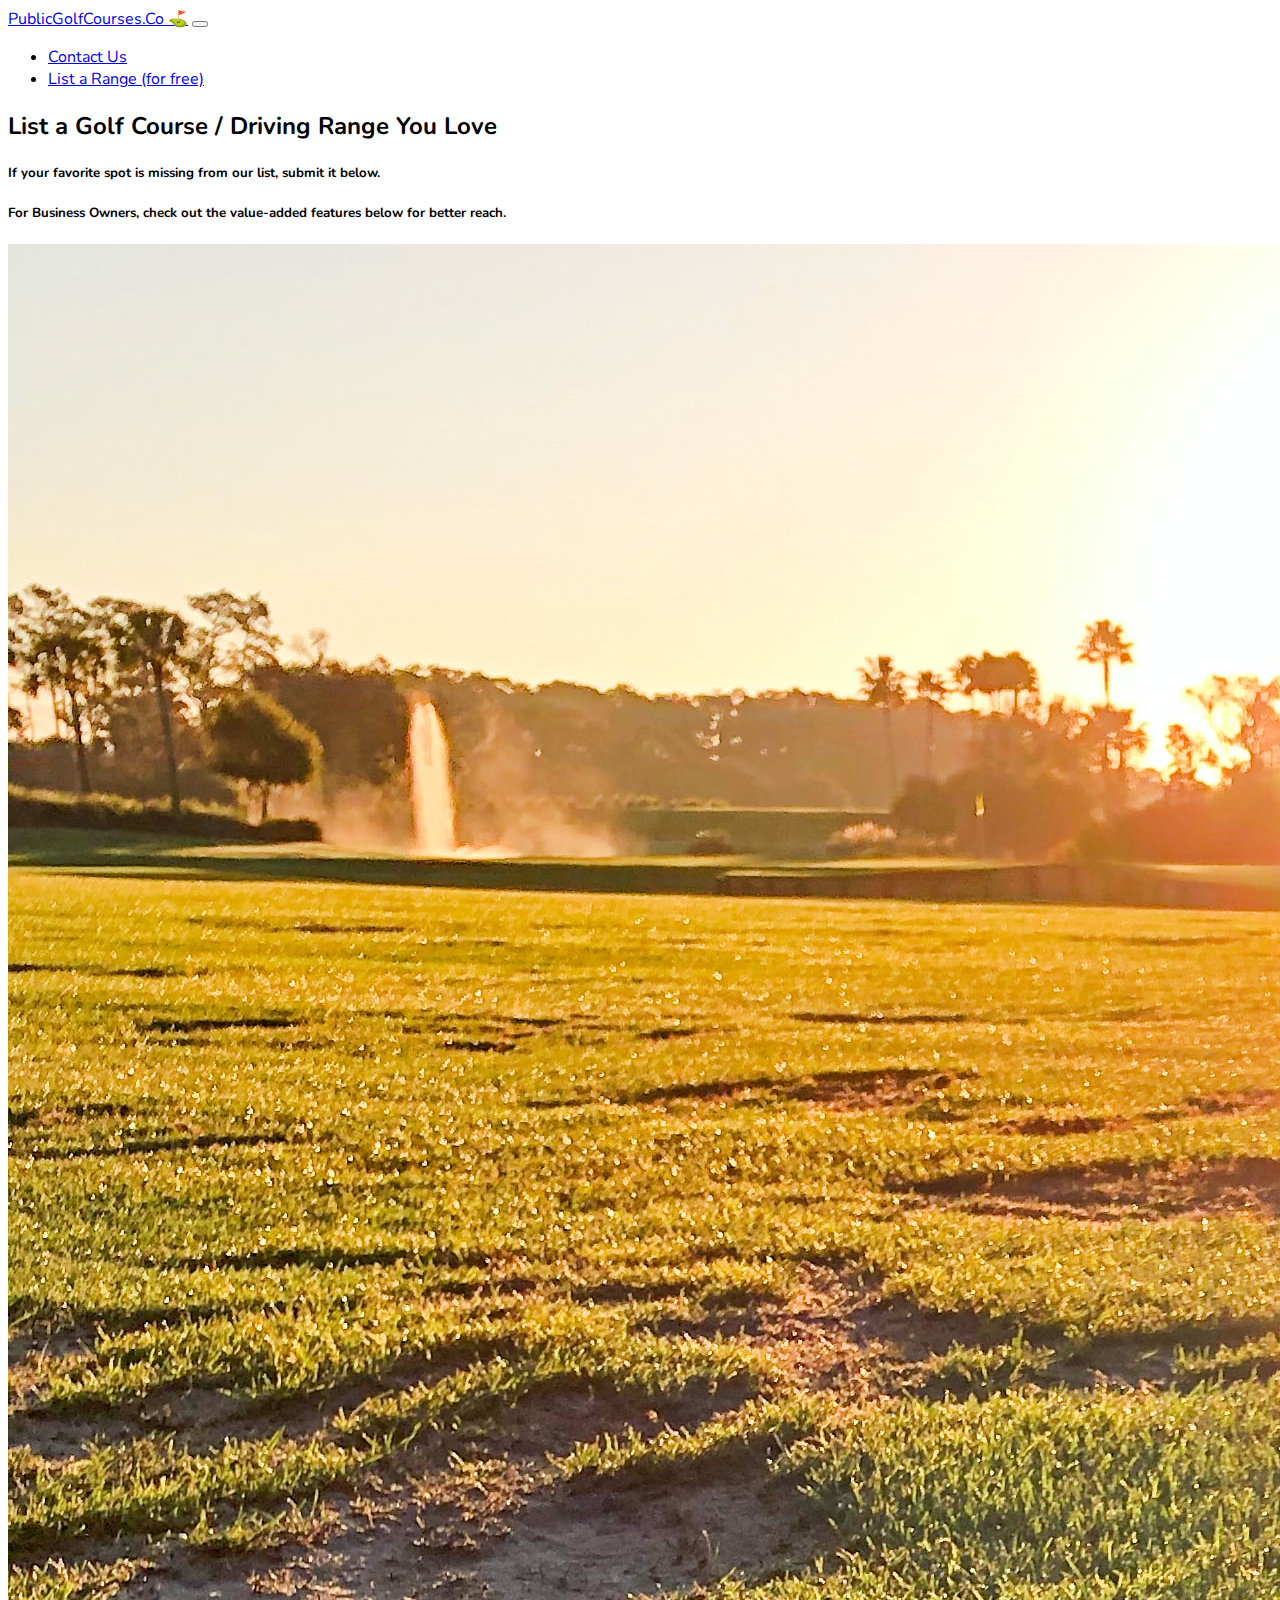
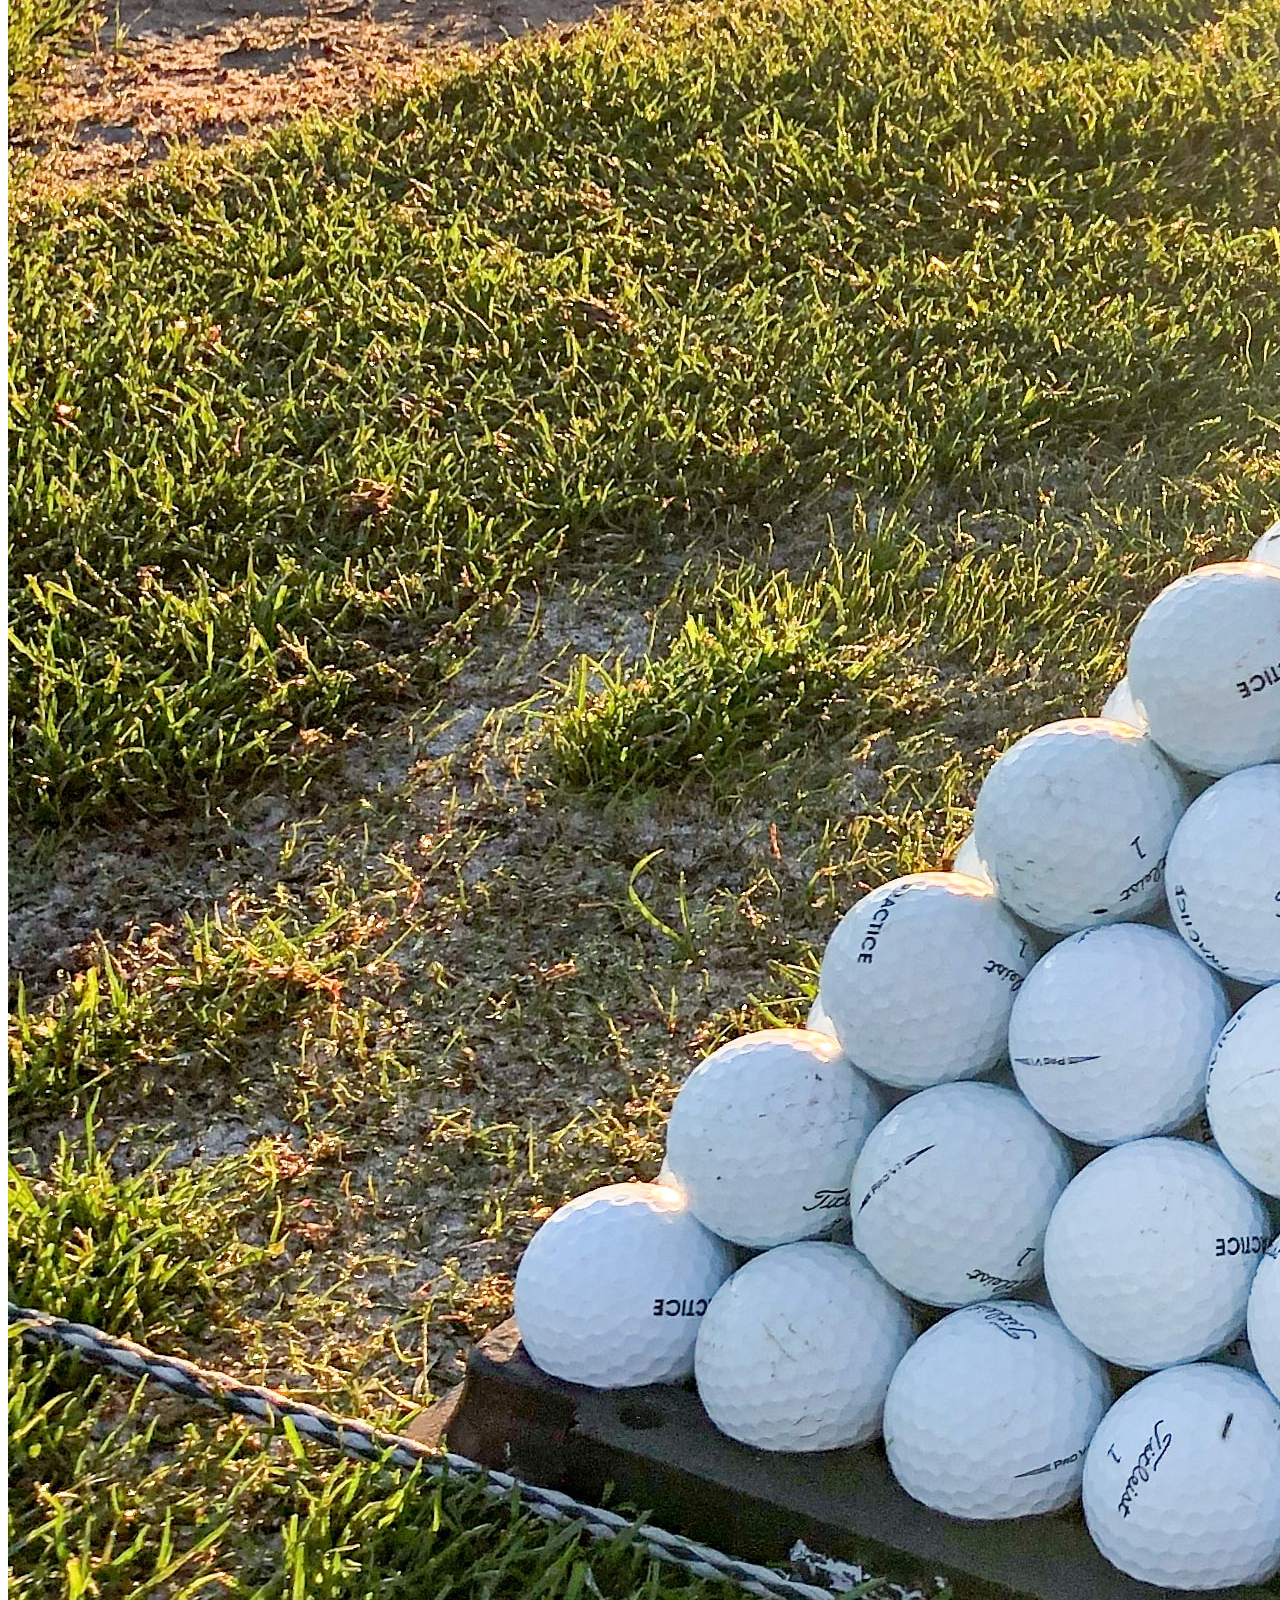
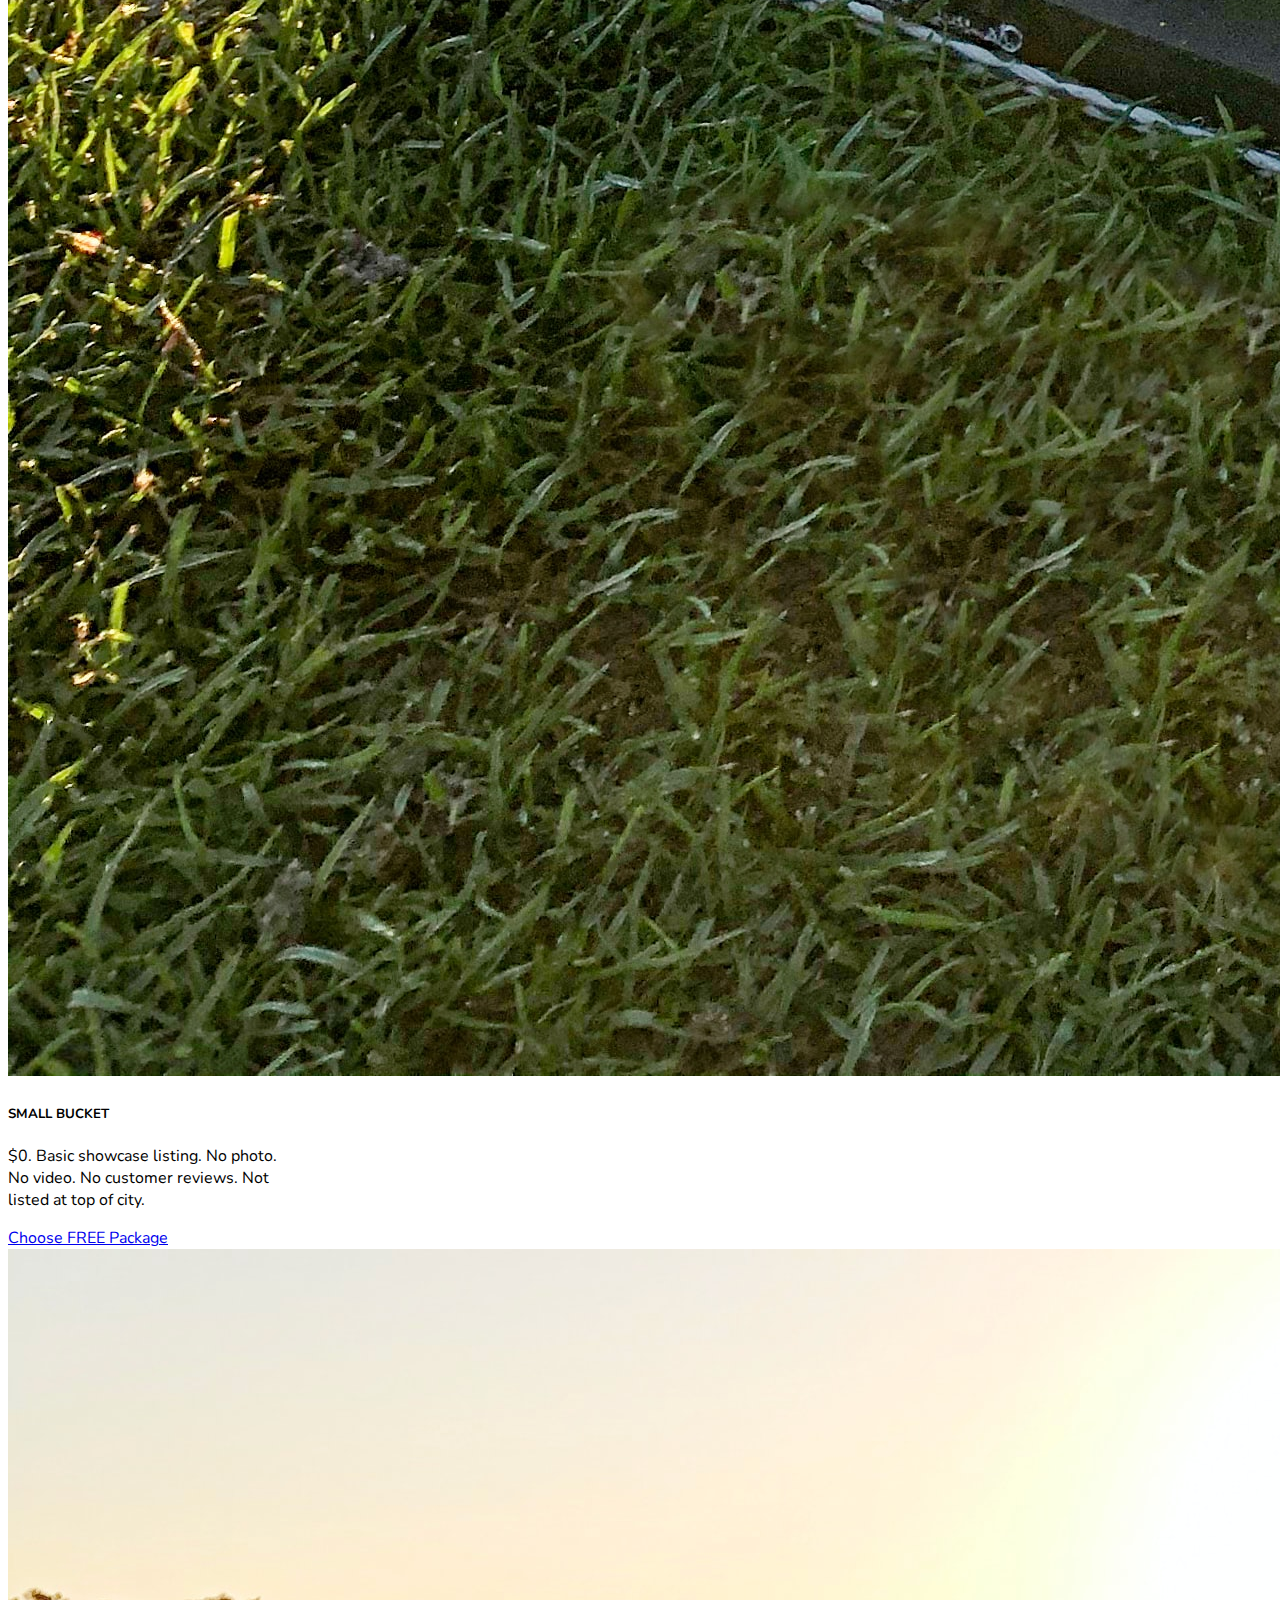
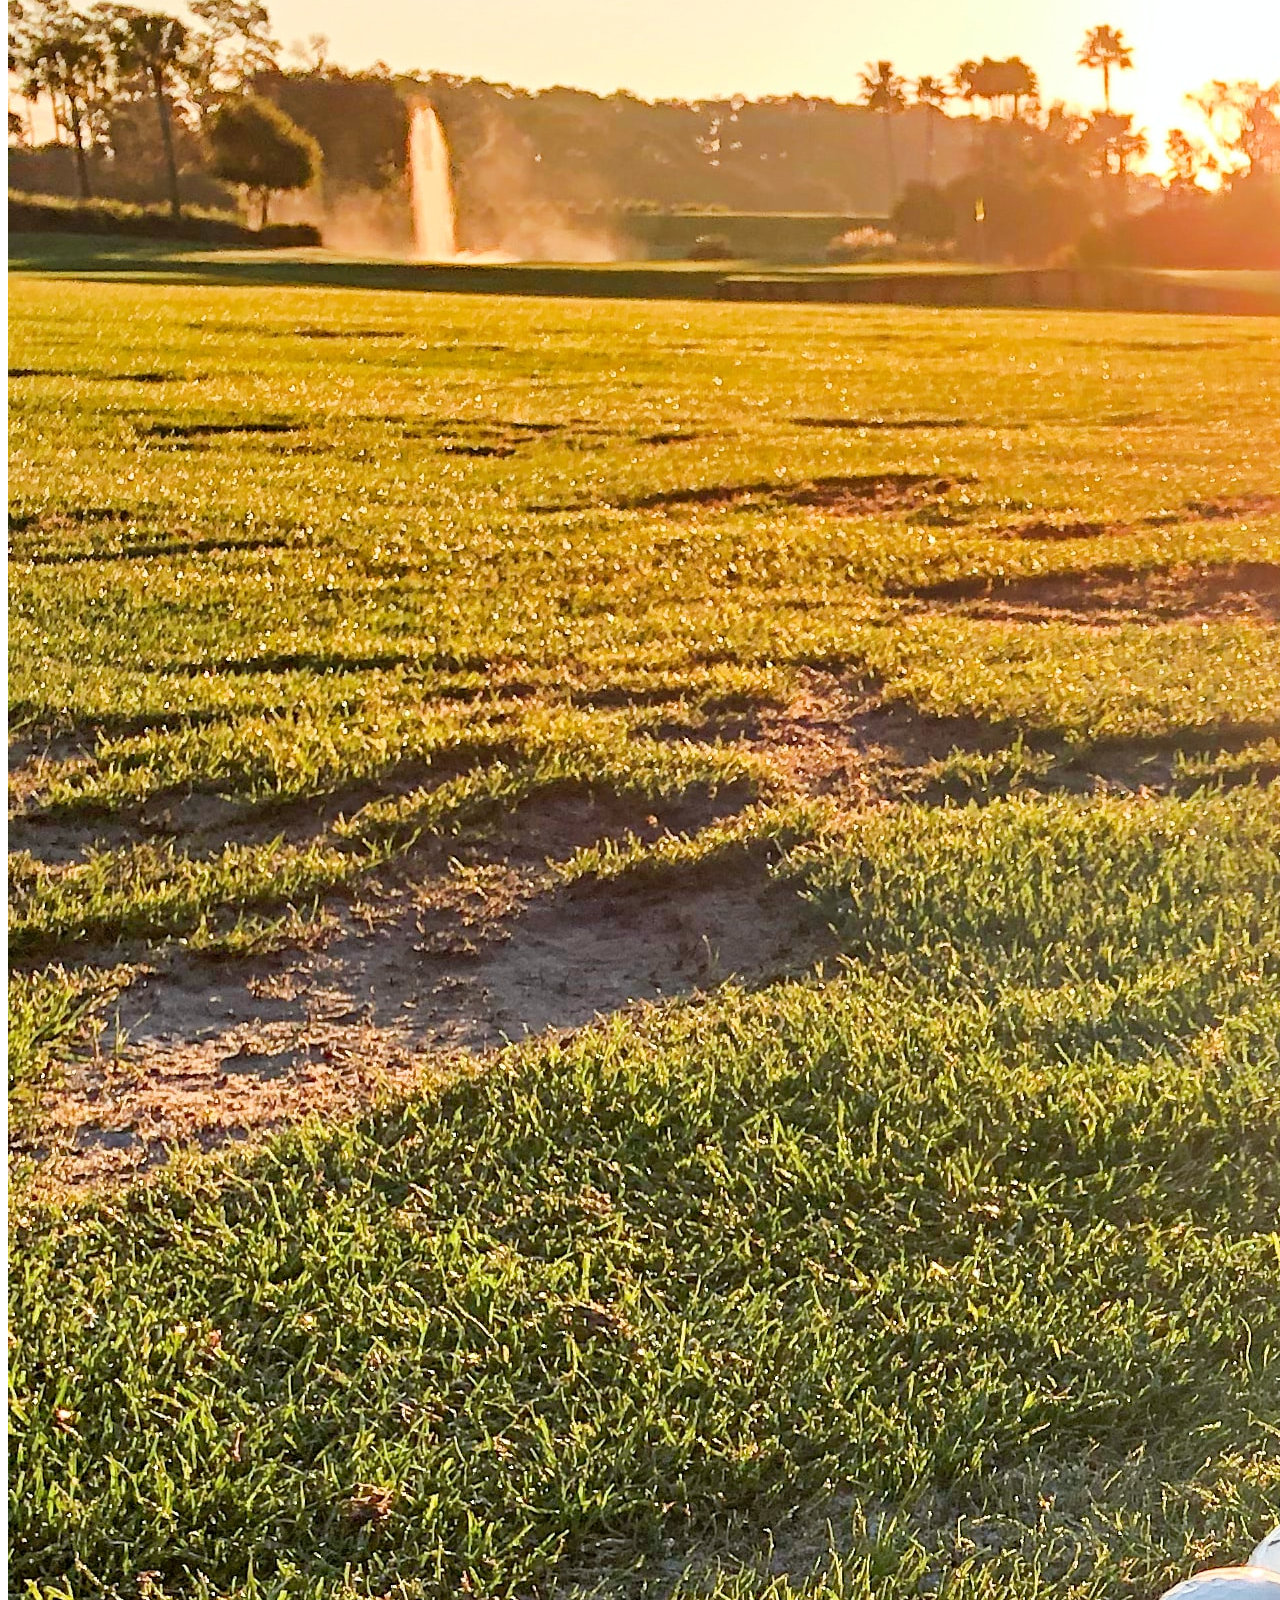
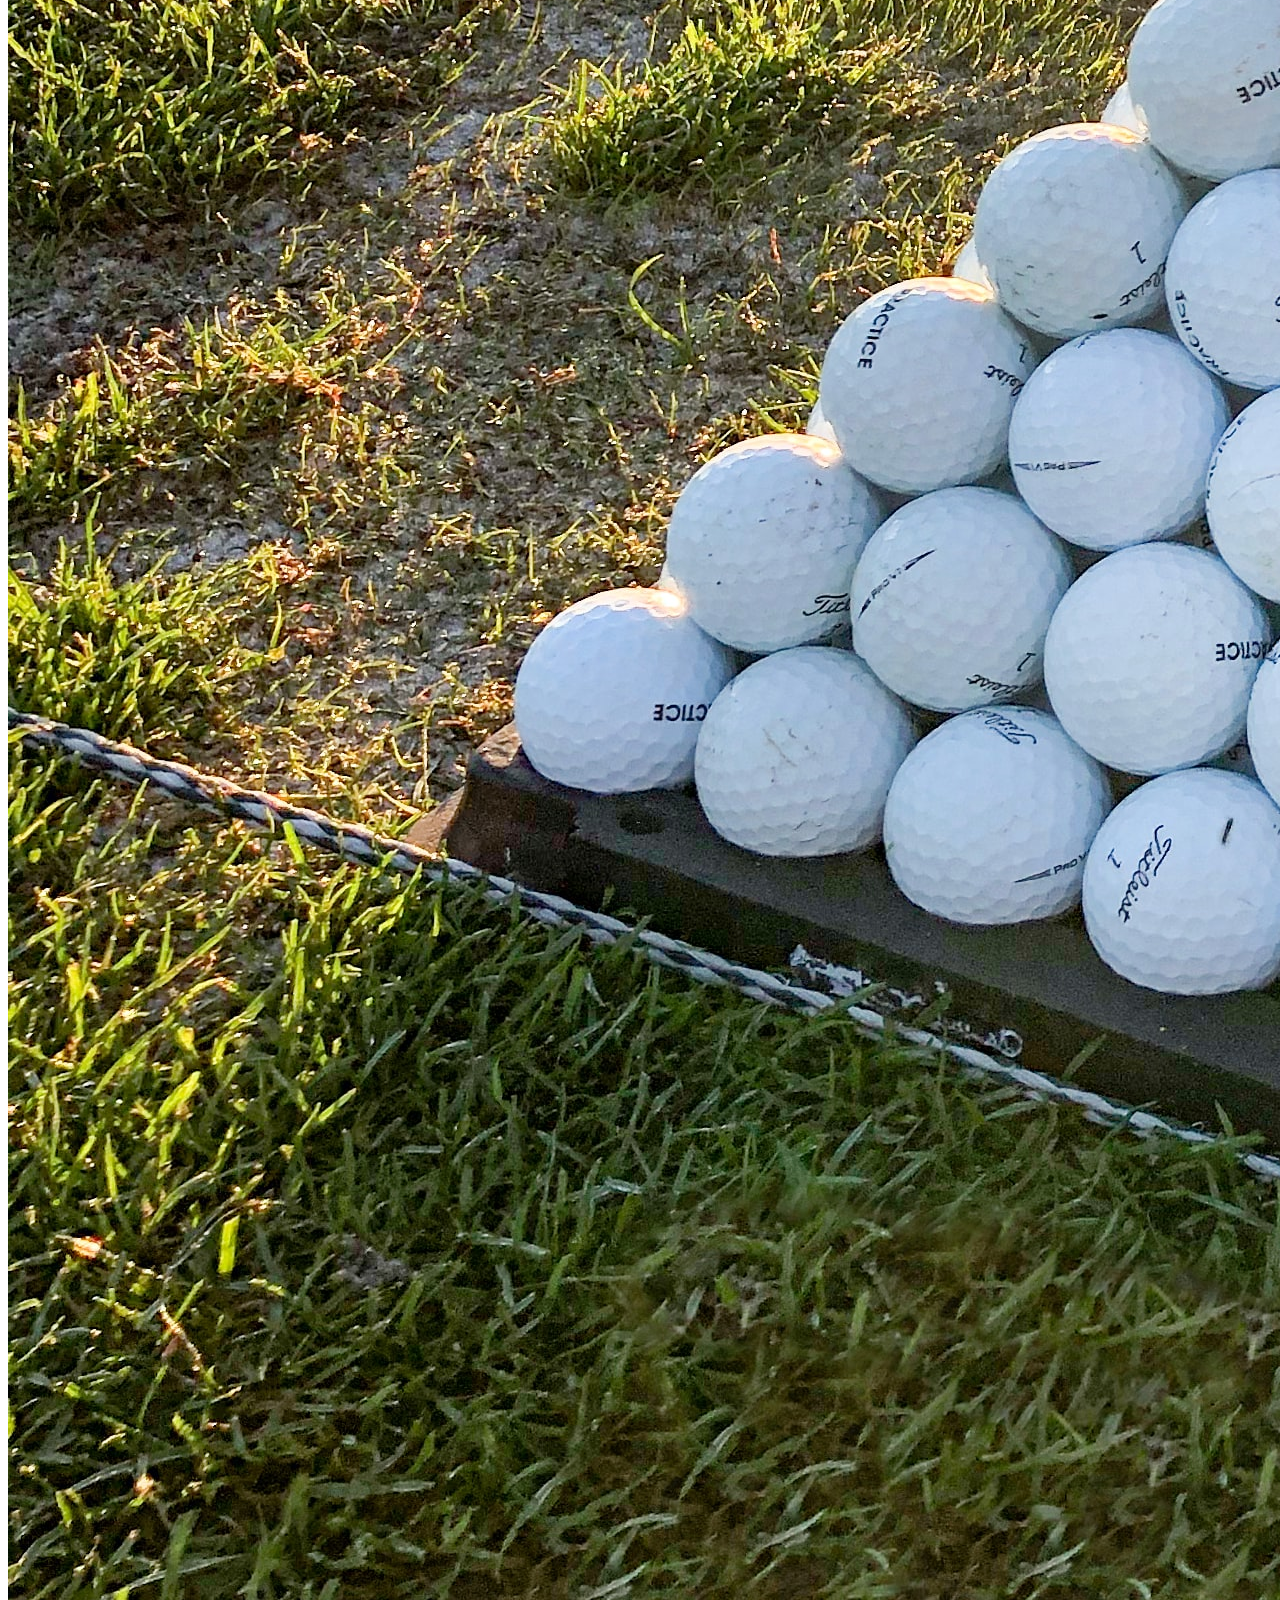
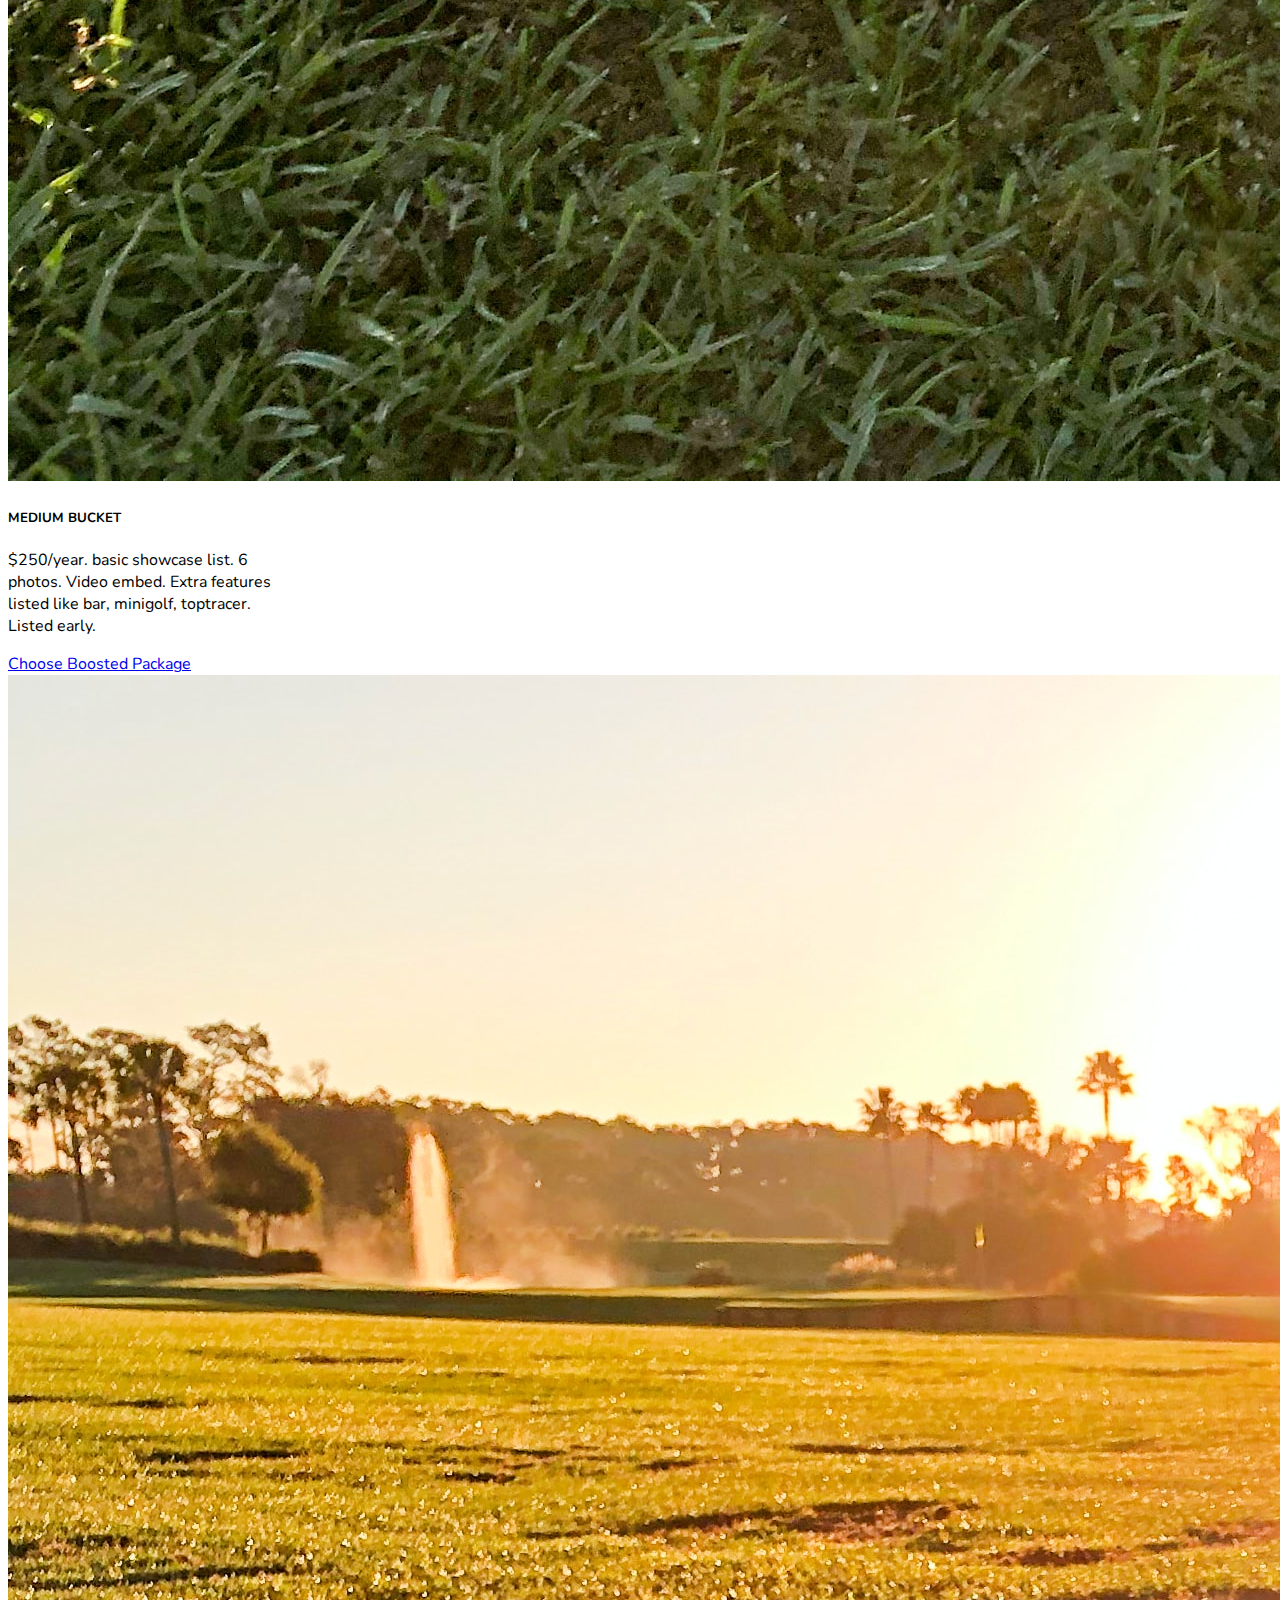
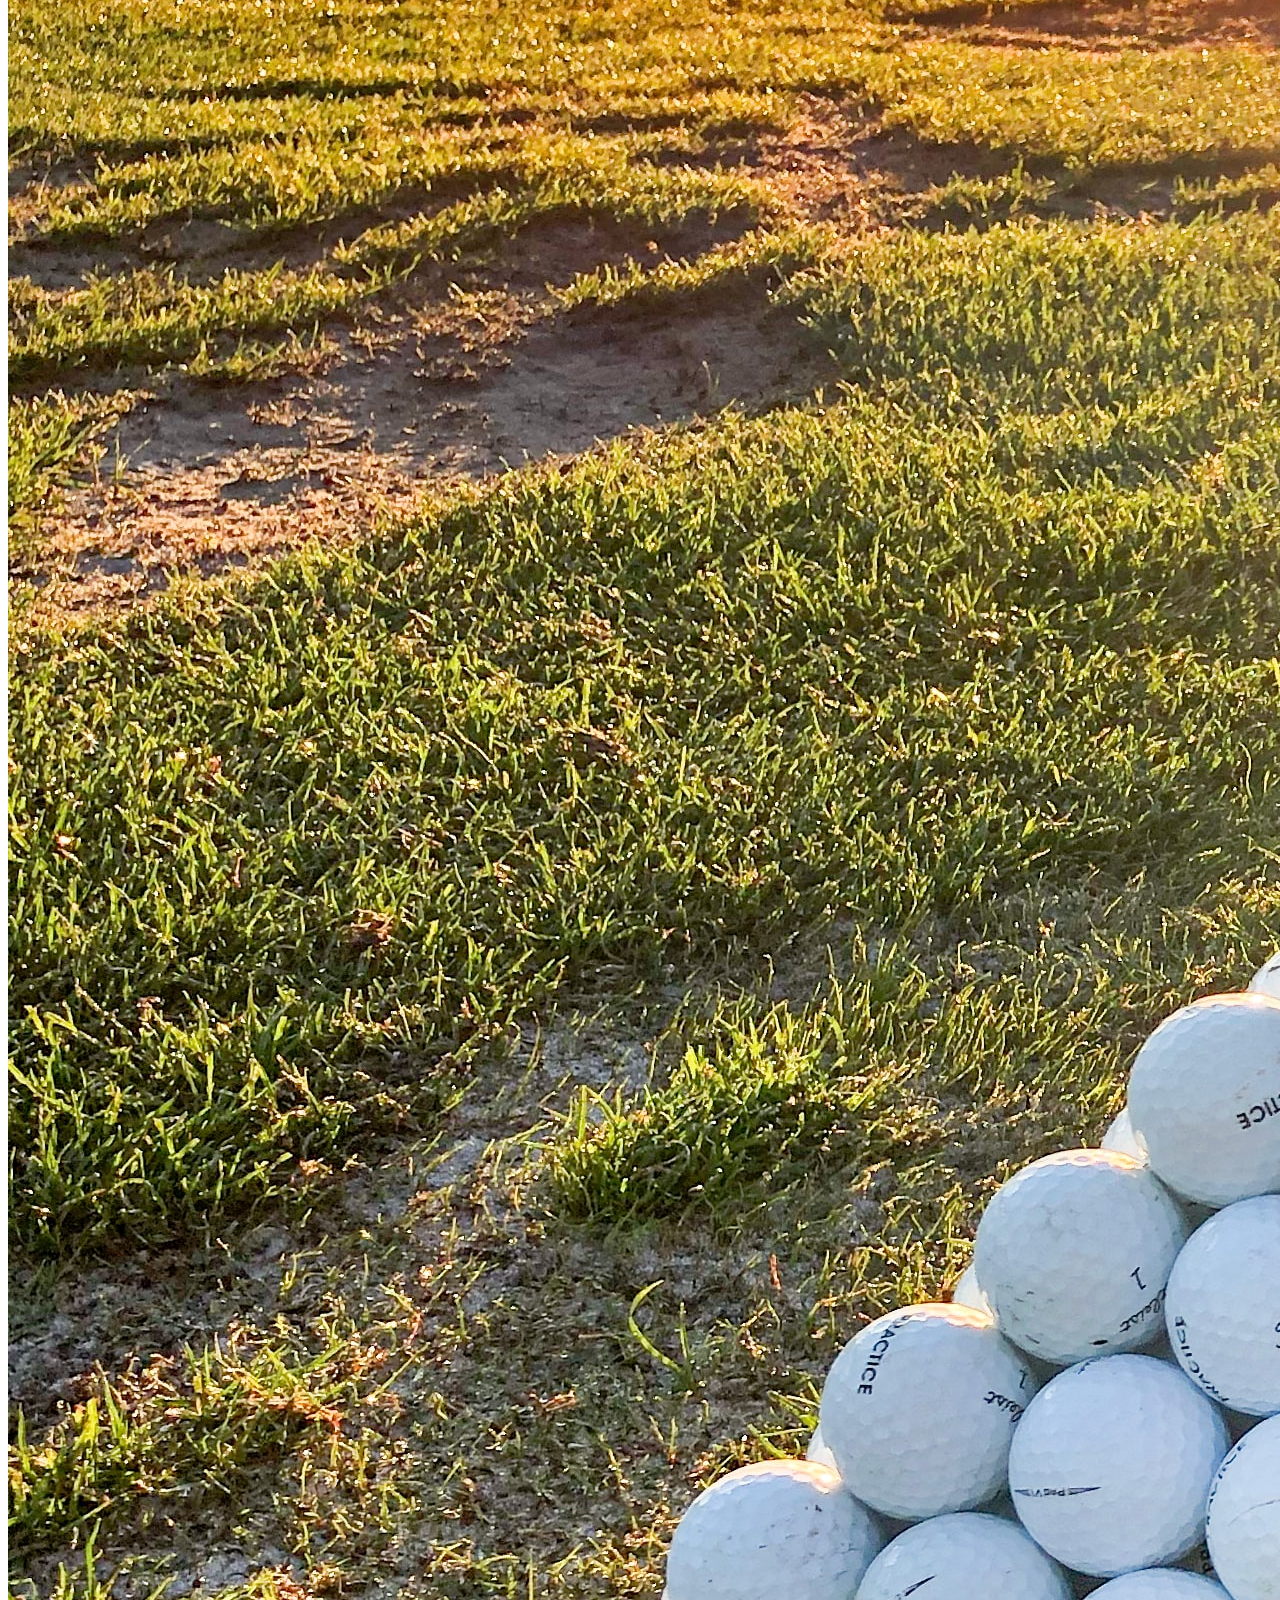
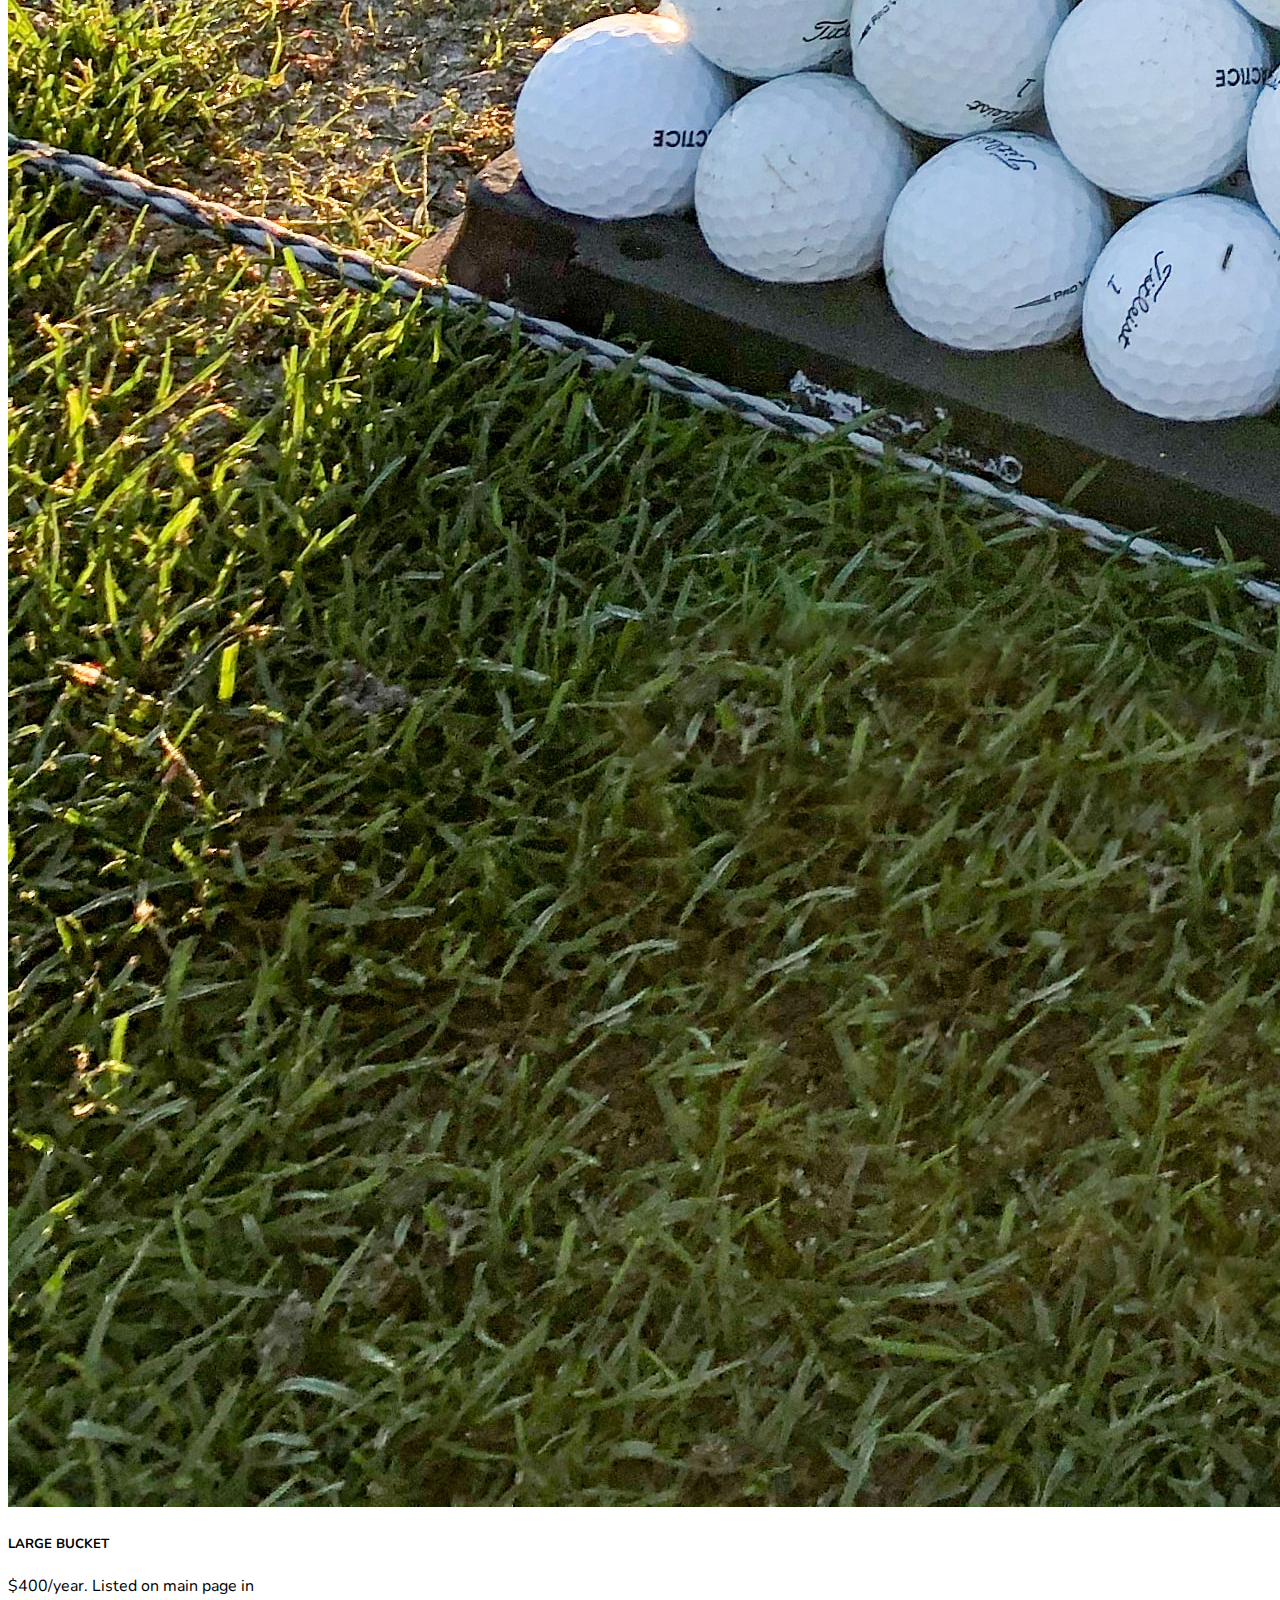
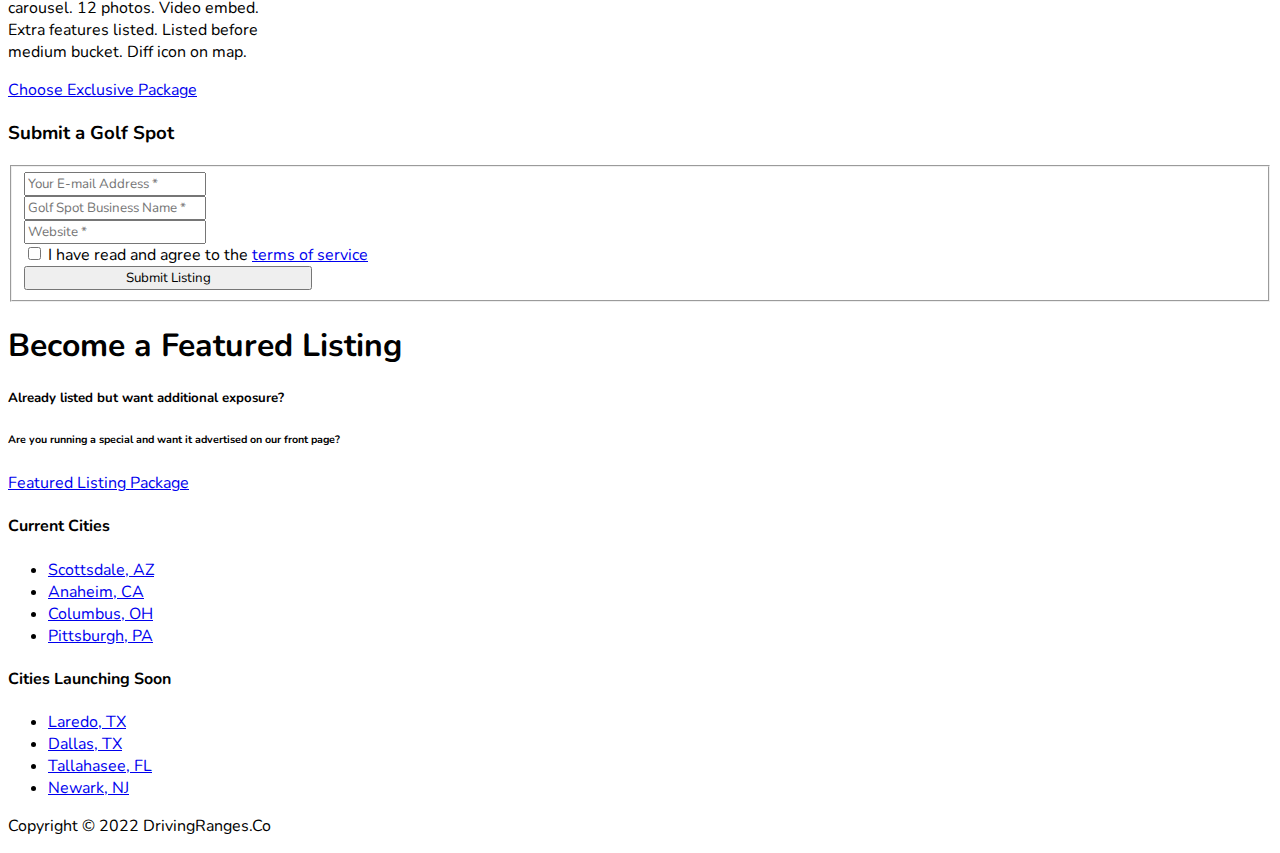
==== commit dac3246f: "up to date from TE laptop" ====
--- a/listrange.html
+++ b/listrange.html
@@ -87,6 +87,36 @@
         </div>
     </section>
 
+    <!-- Form Section -->
+    <div class="container-fluid pb-5">
+        <div class="row">
+            <div class="col-md-7 mx-auto">
+                    <div class="card card-body bg-light text-center">
+                        <h3 class="text-center mb-4">Submit a Golf Spot</h3>
+                        
+                        <fieldset>
+                            <div class="form-group pb-1">
+                                <input class="form-control" placeholder="Your E-mail Address *" name="email" type="email">
+                            </div>
+                            <div class="form-group pb-1">
+                                <input class="form-control" placeholder="Golf Spot Business Name *" name="business-name" type="text">
+                            </div>
+                            <div class="form-group pb-1">
+                                <input class="form-control" placeholder="Website *" name="email" type="url">
+                            </div>
+                            <div class="form-check pb-1">
+                                <label class="small">
+                                    <input name="terms" type="checkbox"> I have read and agree to the <a href="#">terms of service</a>
+                                </label>
+                            </div>
+                            <input class="btn btn-md btn-primary btn-block" style="width: 18rem;" value="Submit Listing" type="submit">
+                        </fieldset>
+                    
+                    </div>
+            </div>
+        </div>
+    </div>
+
     <!--Additional advertisement opportunities-->
     <section class="bg-info text-light p-5">
         <h1 class="text-center pb-2">Become a Featured Listing</h1>
